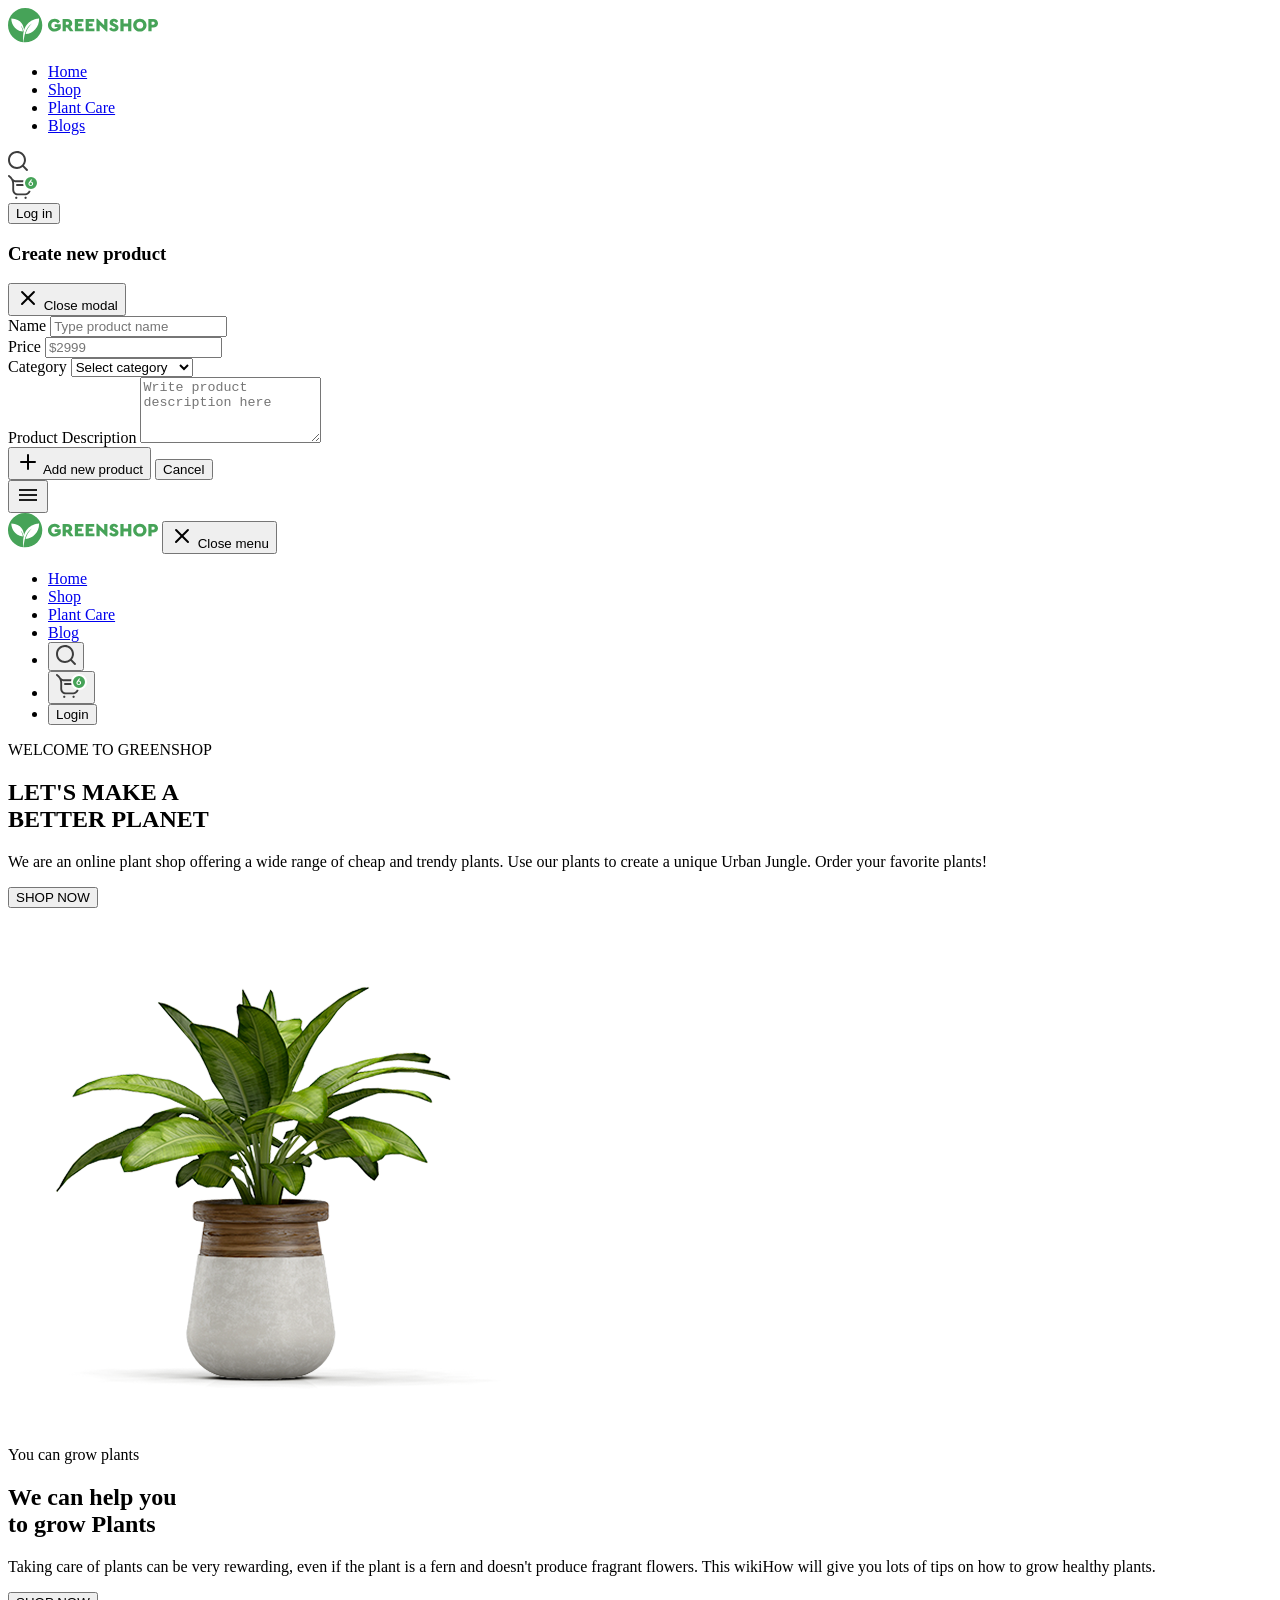
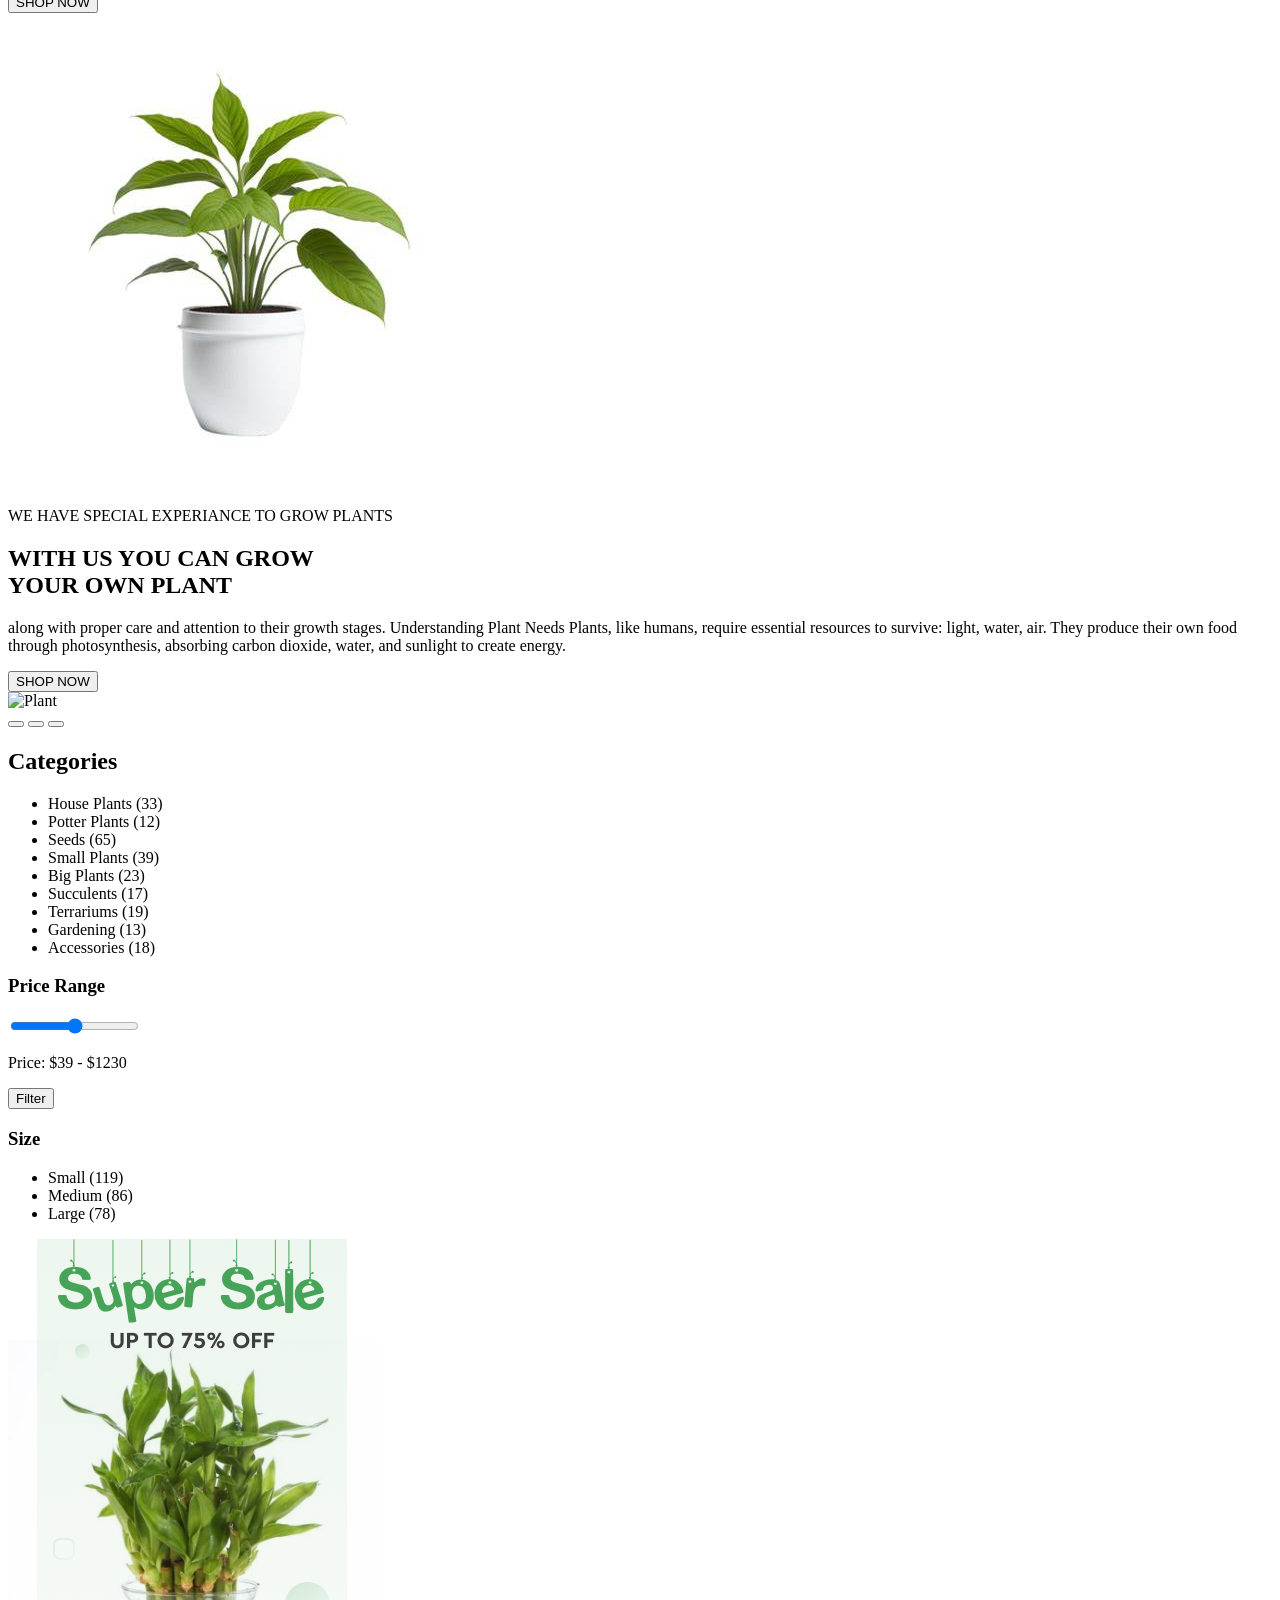
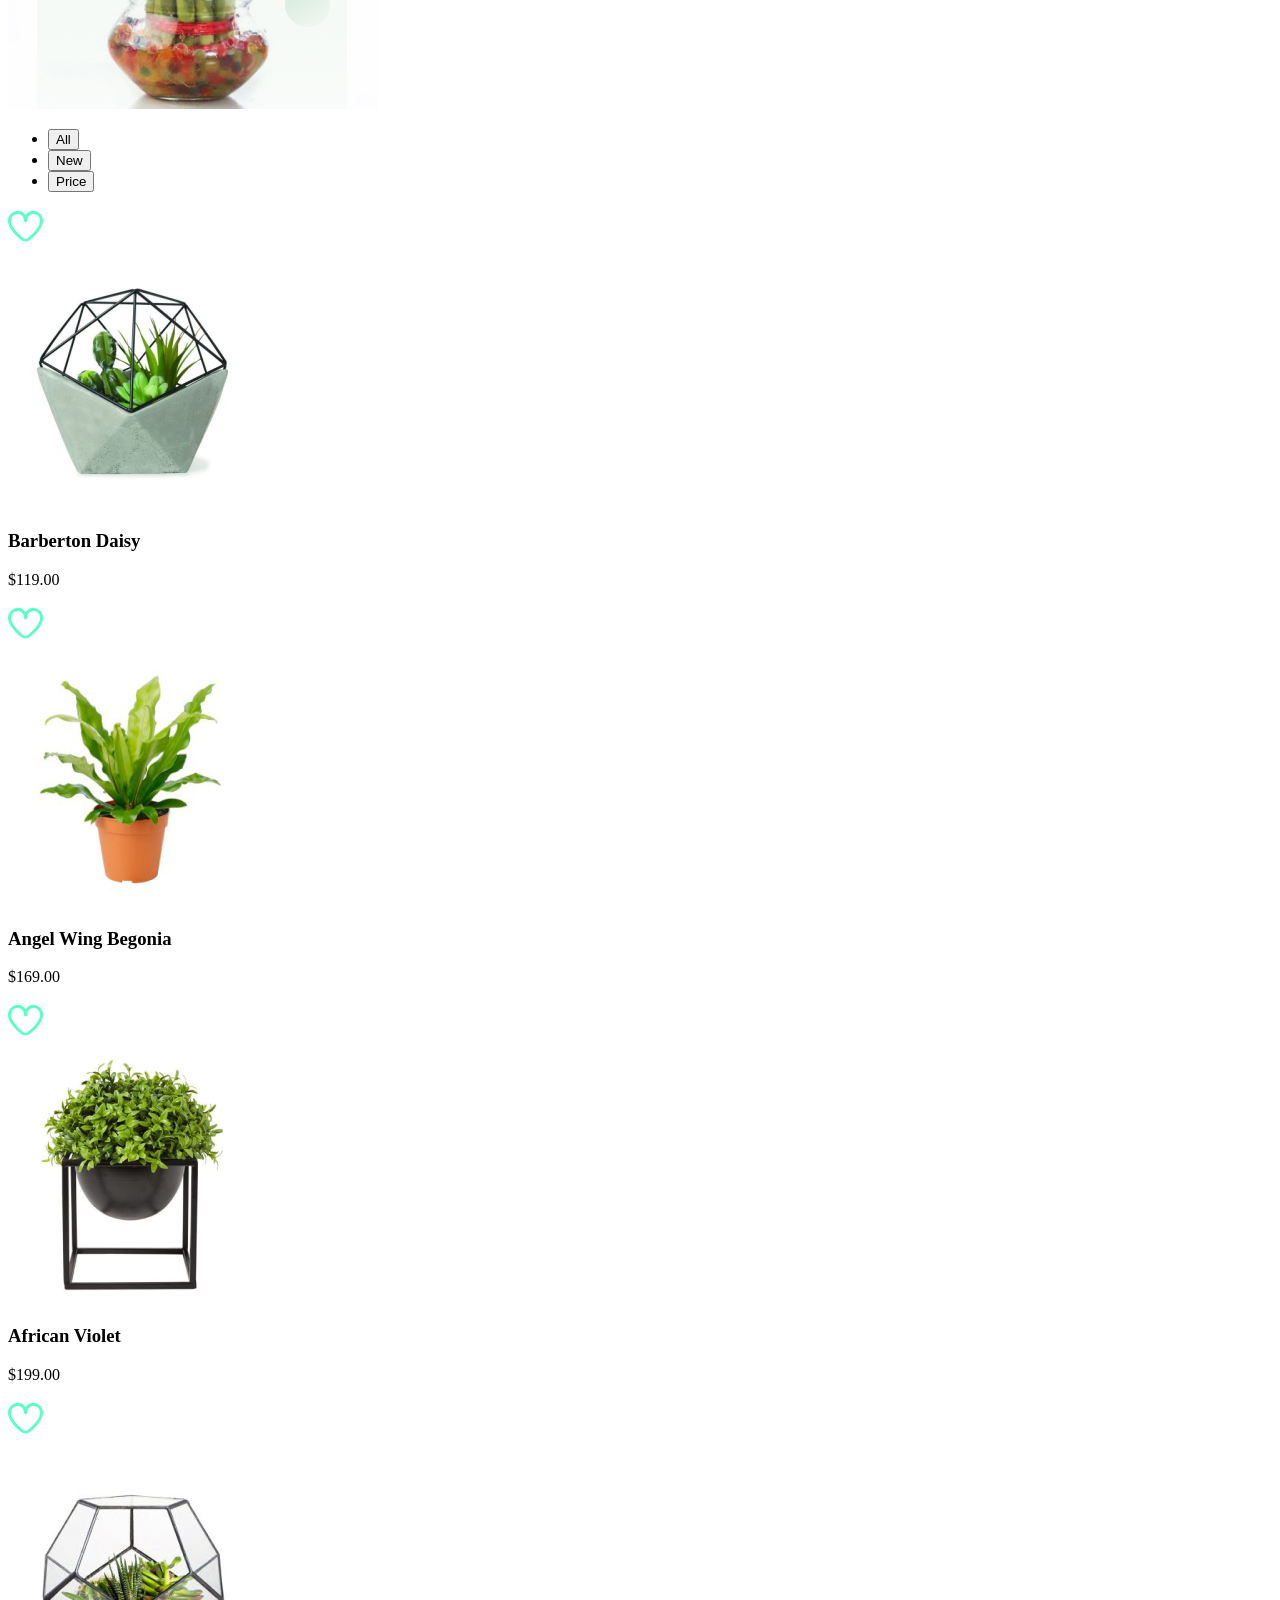
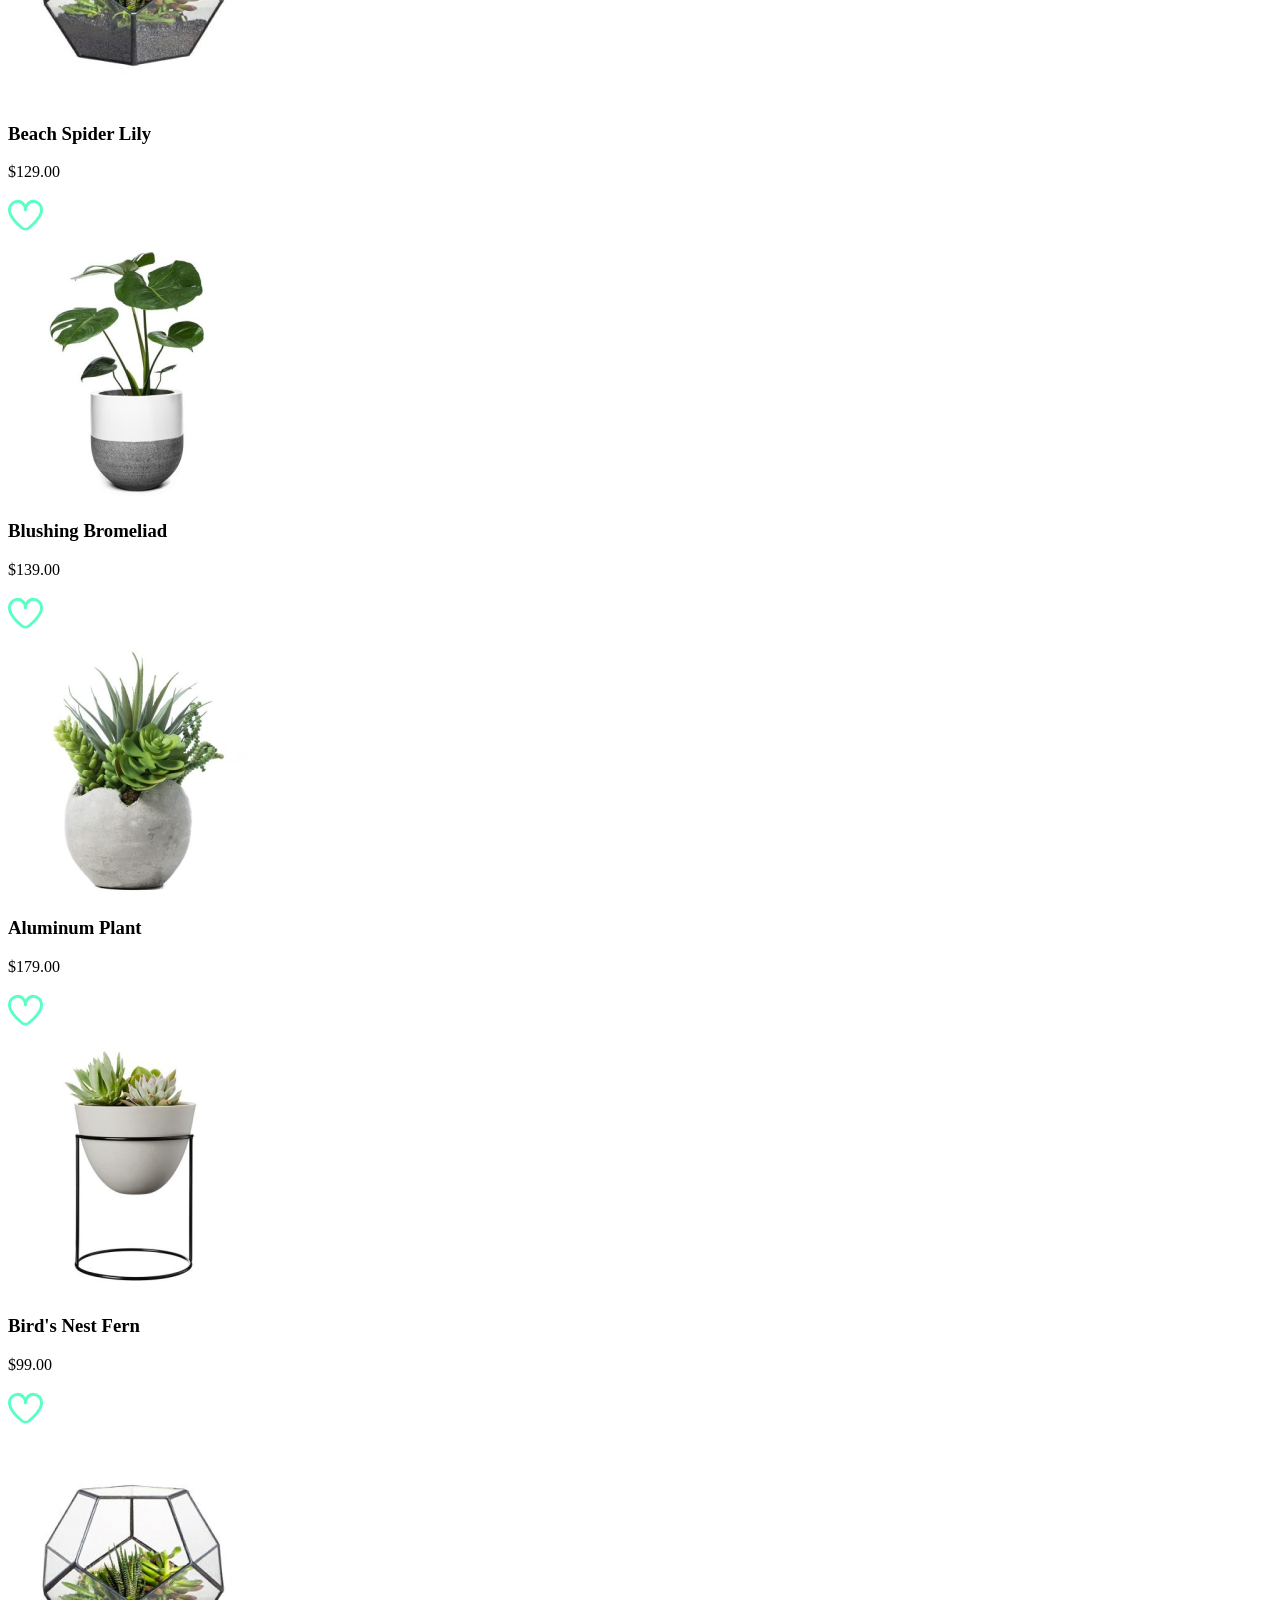
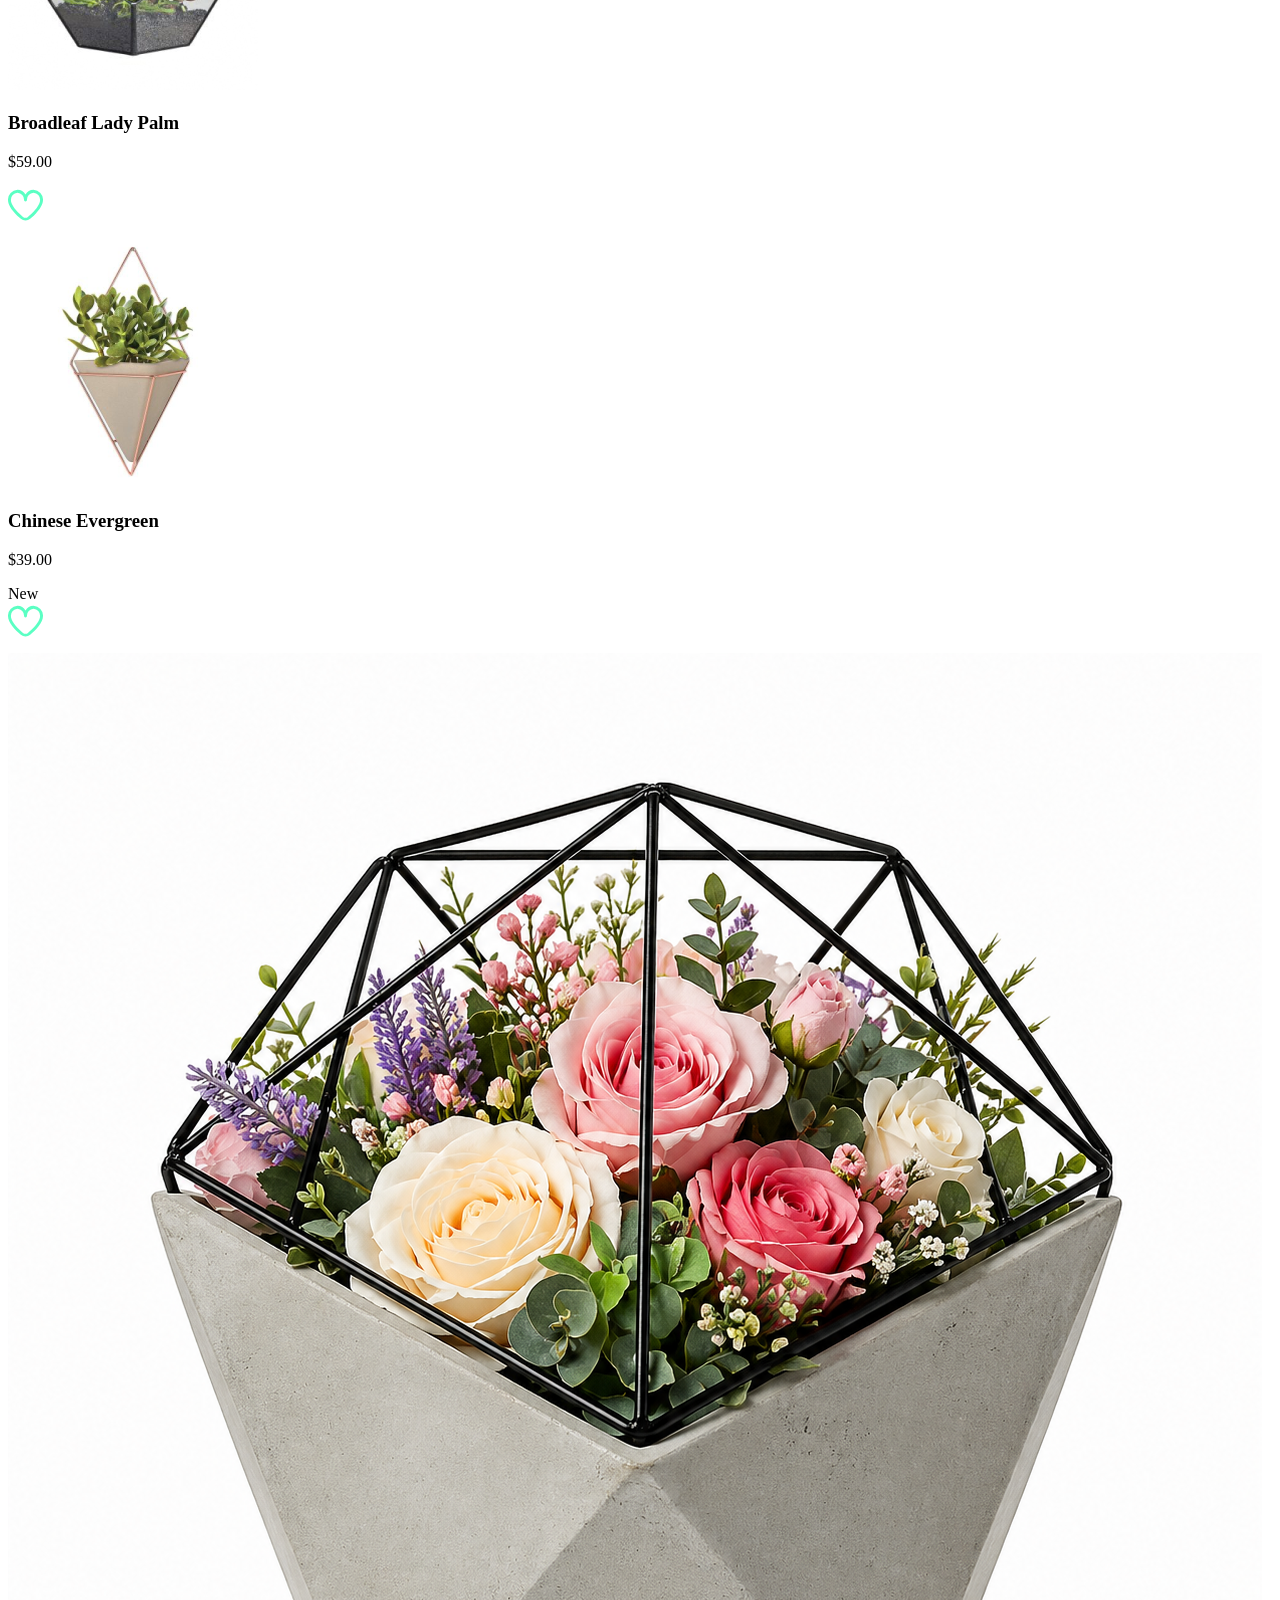
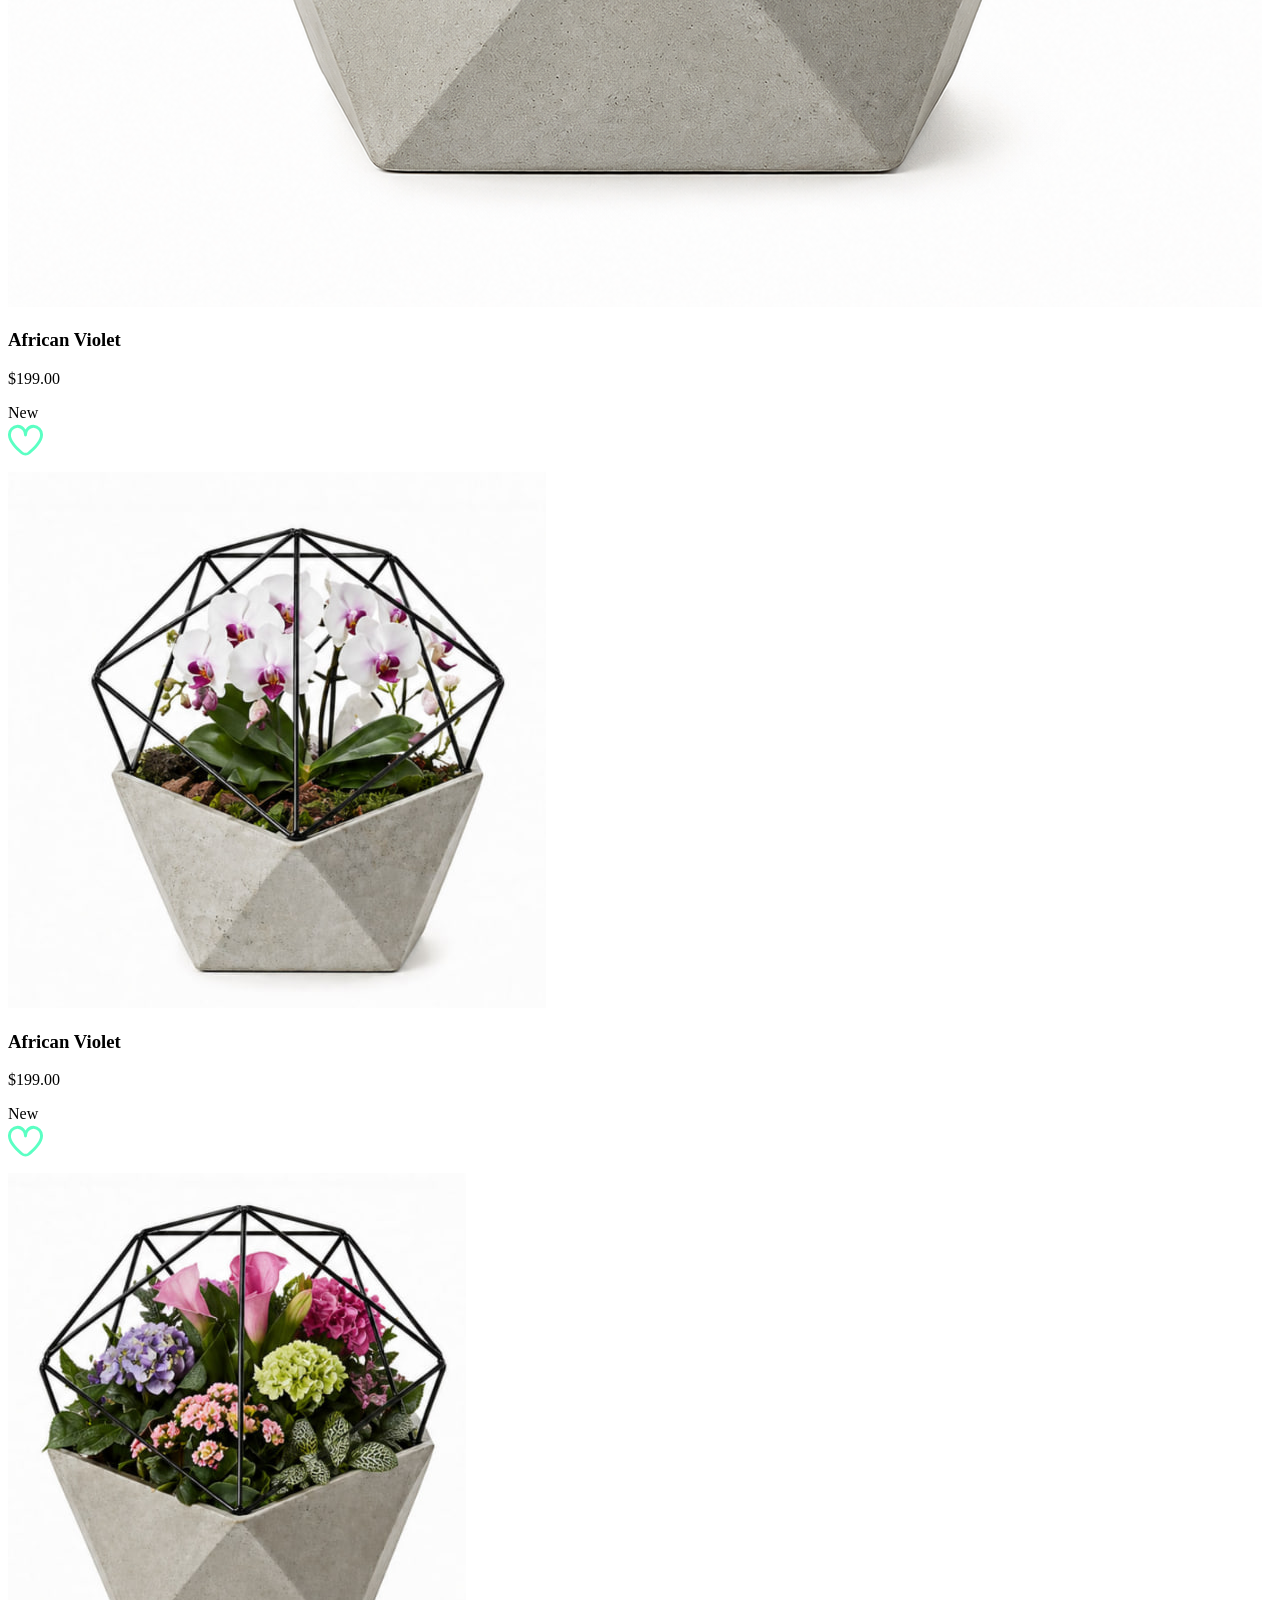
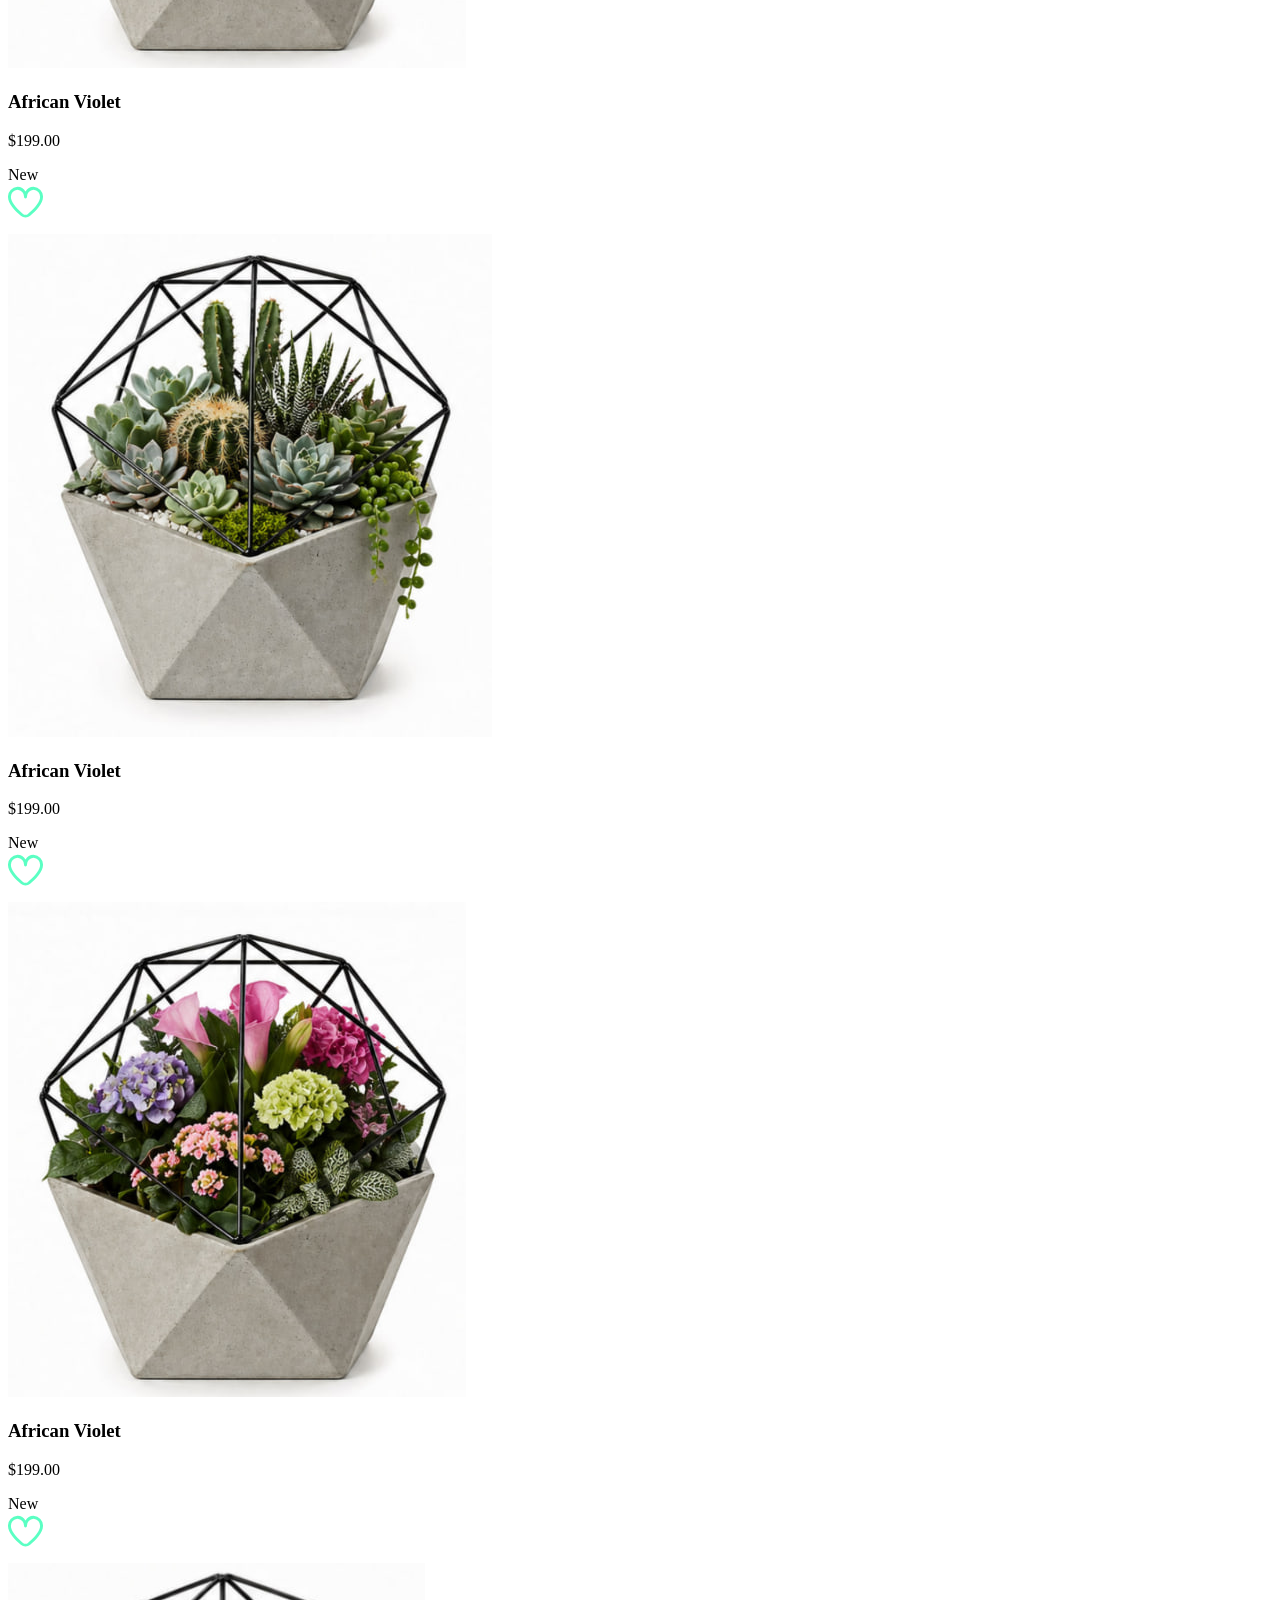
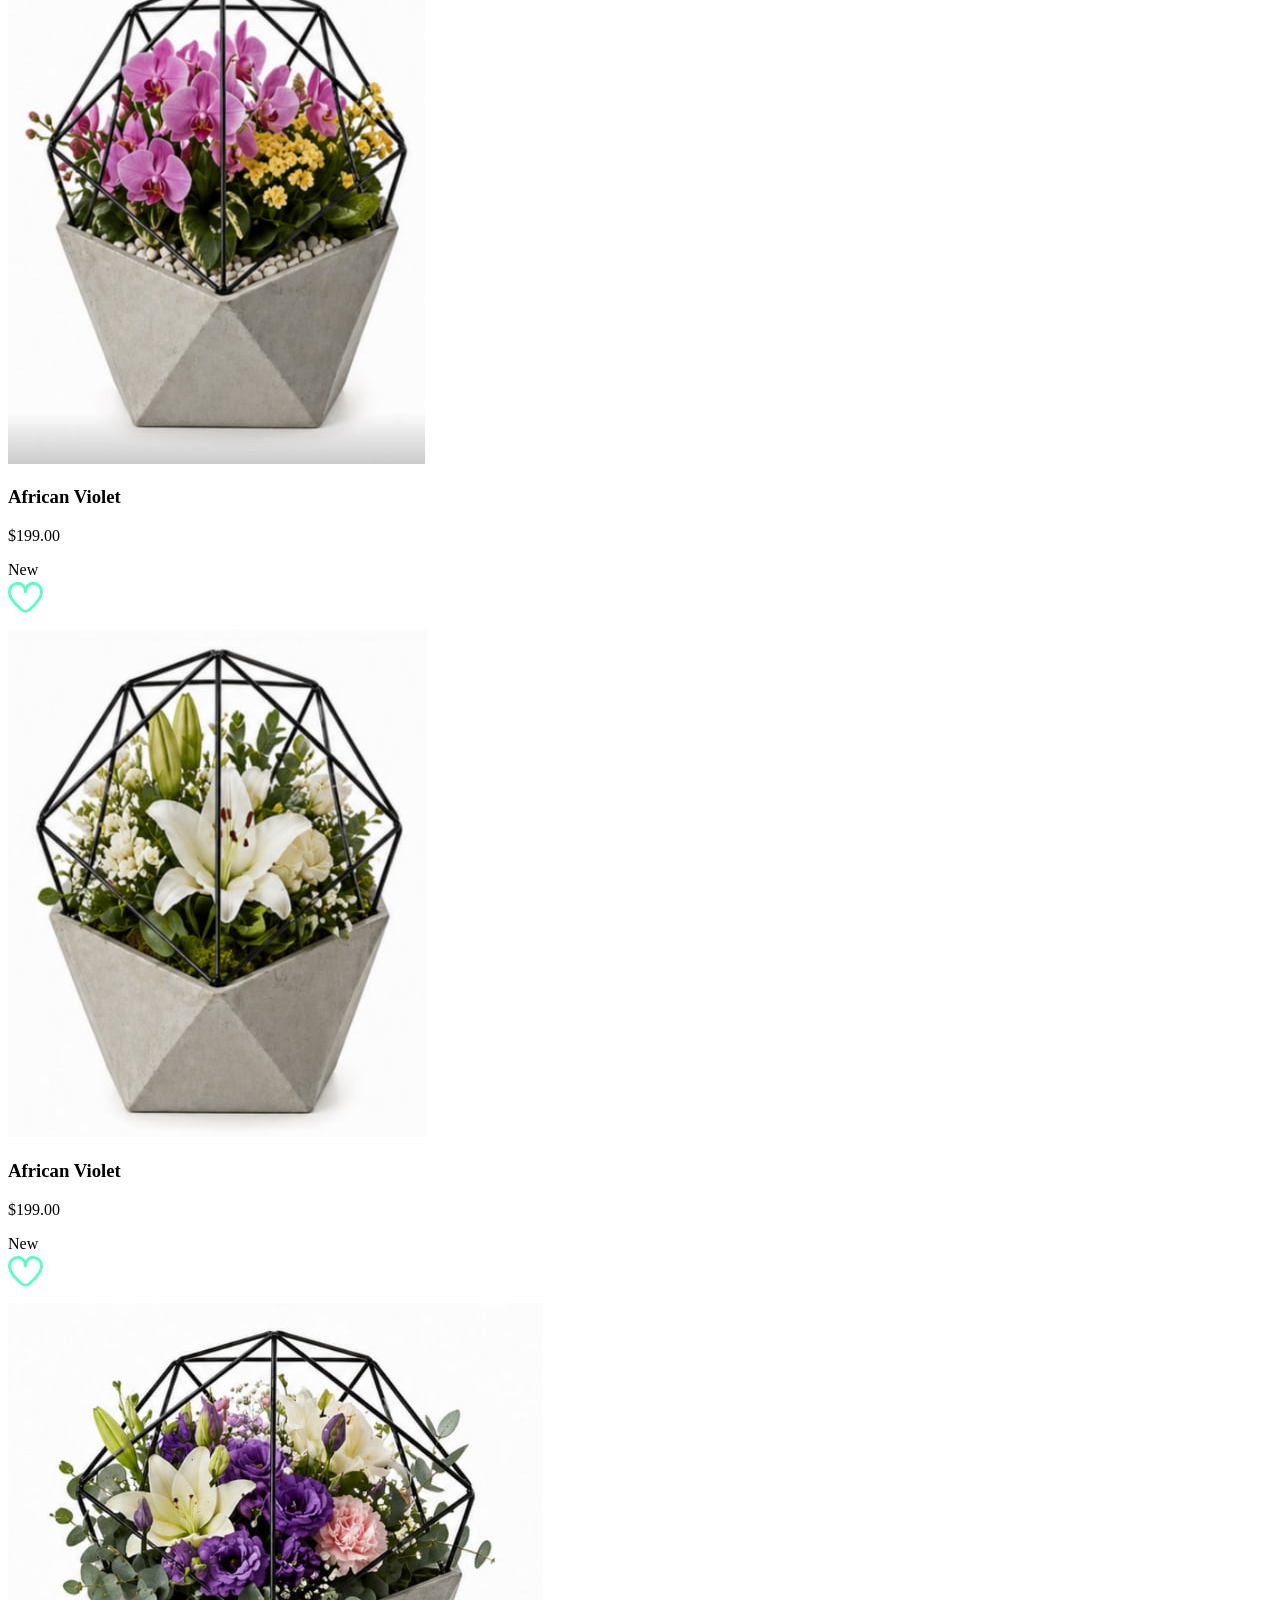
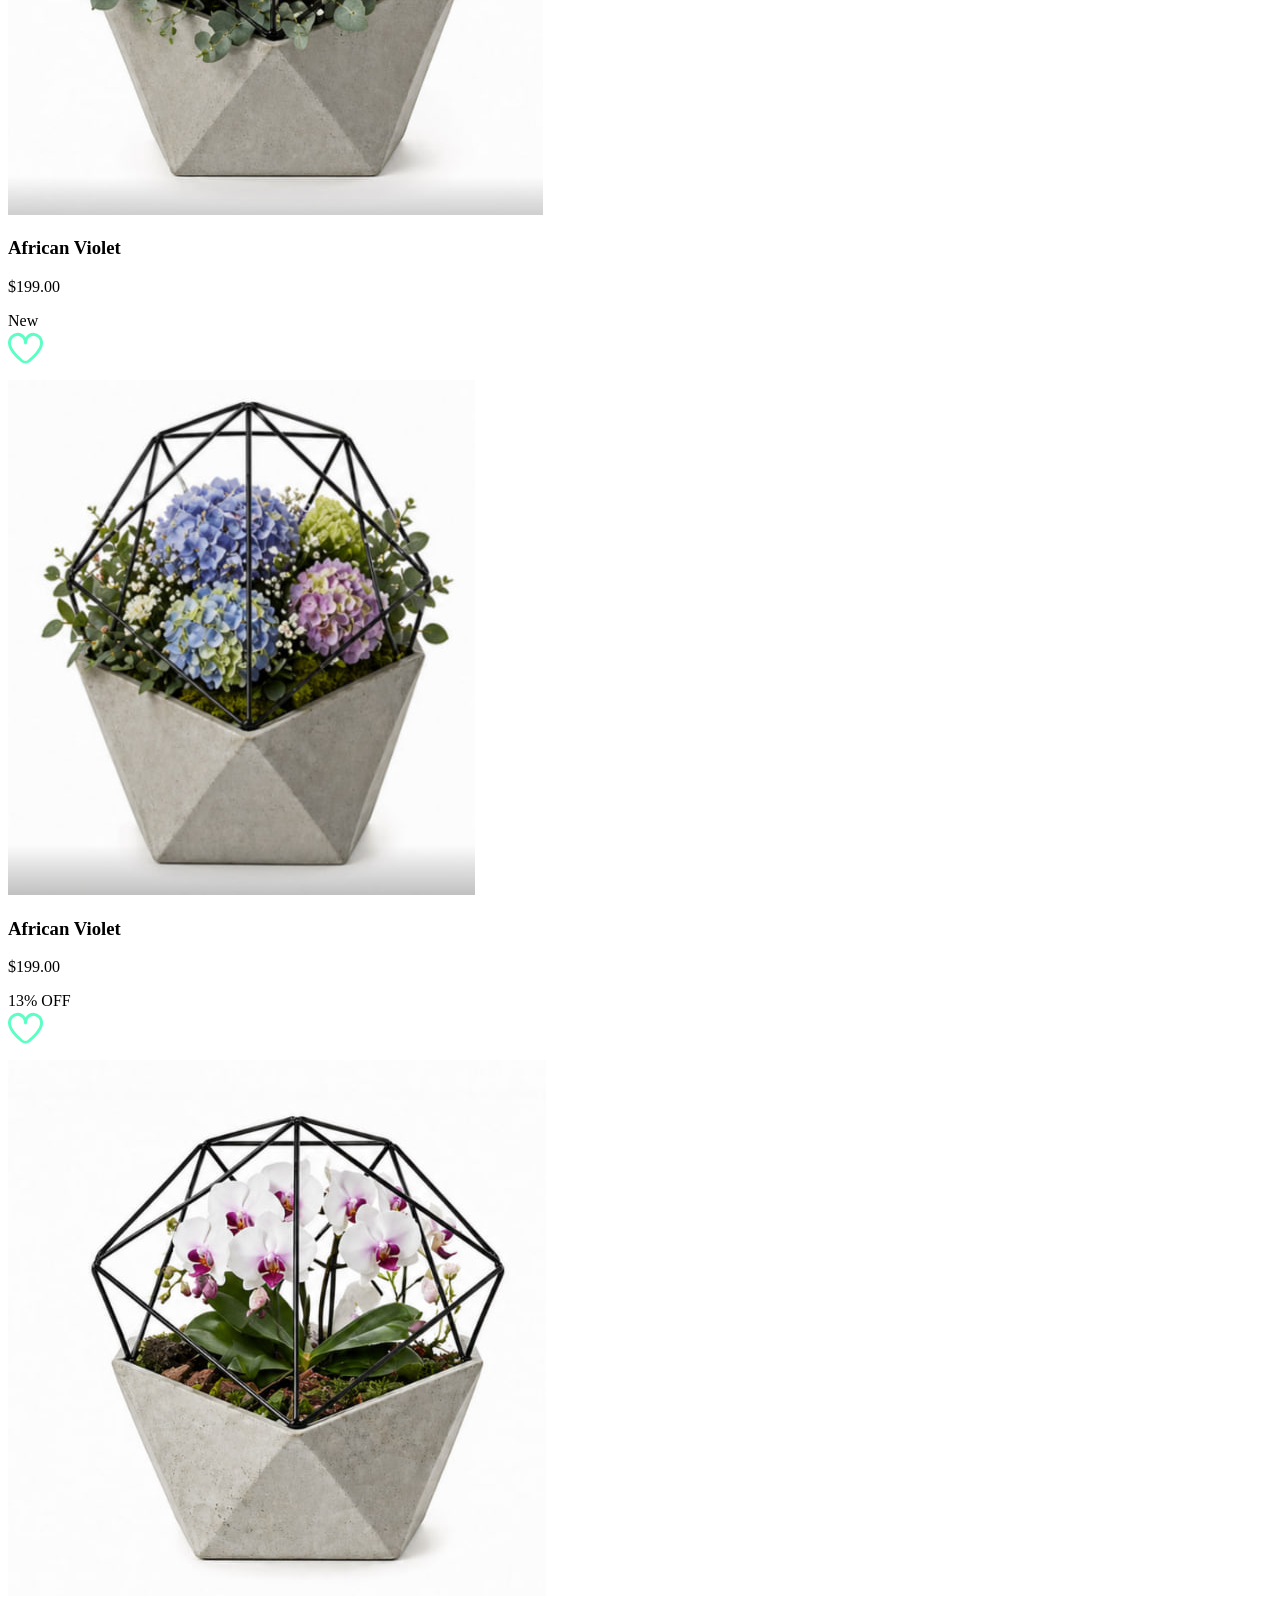
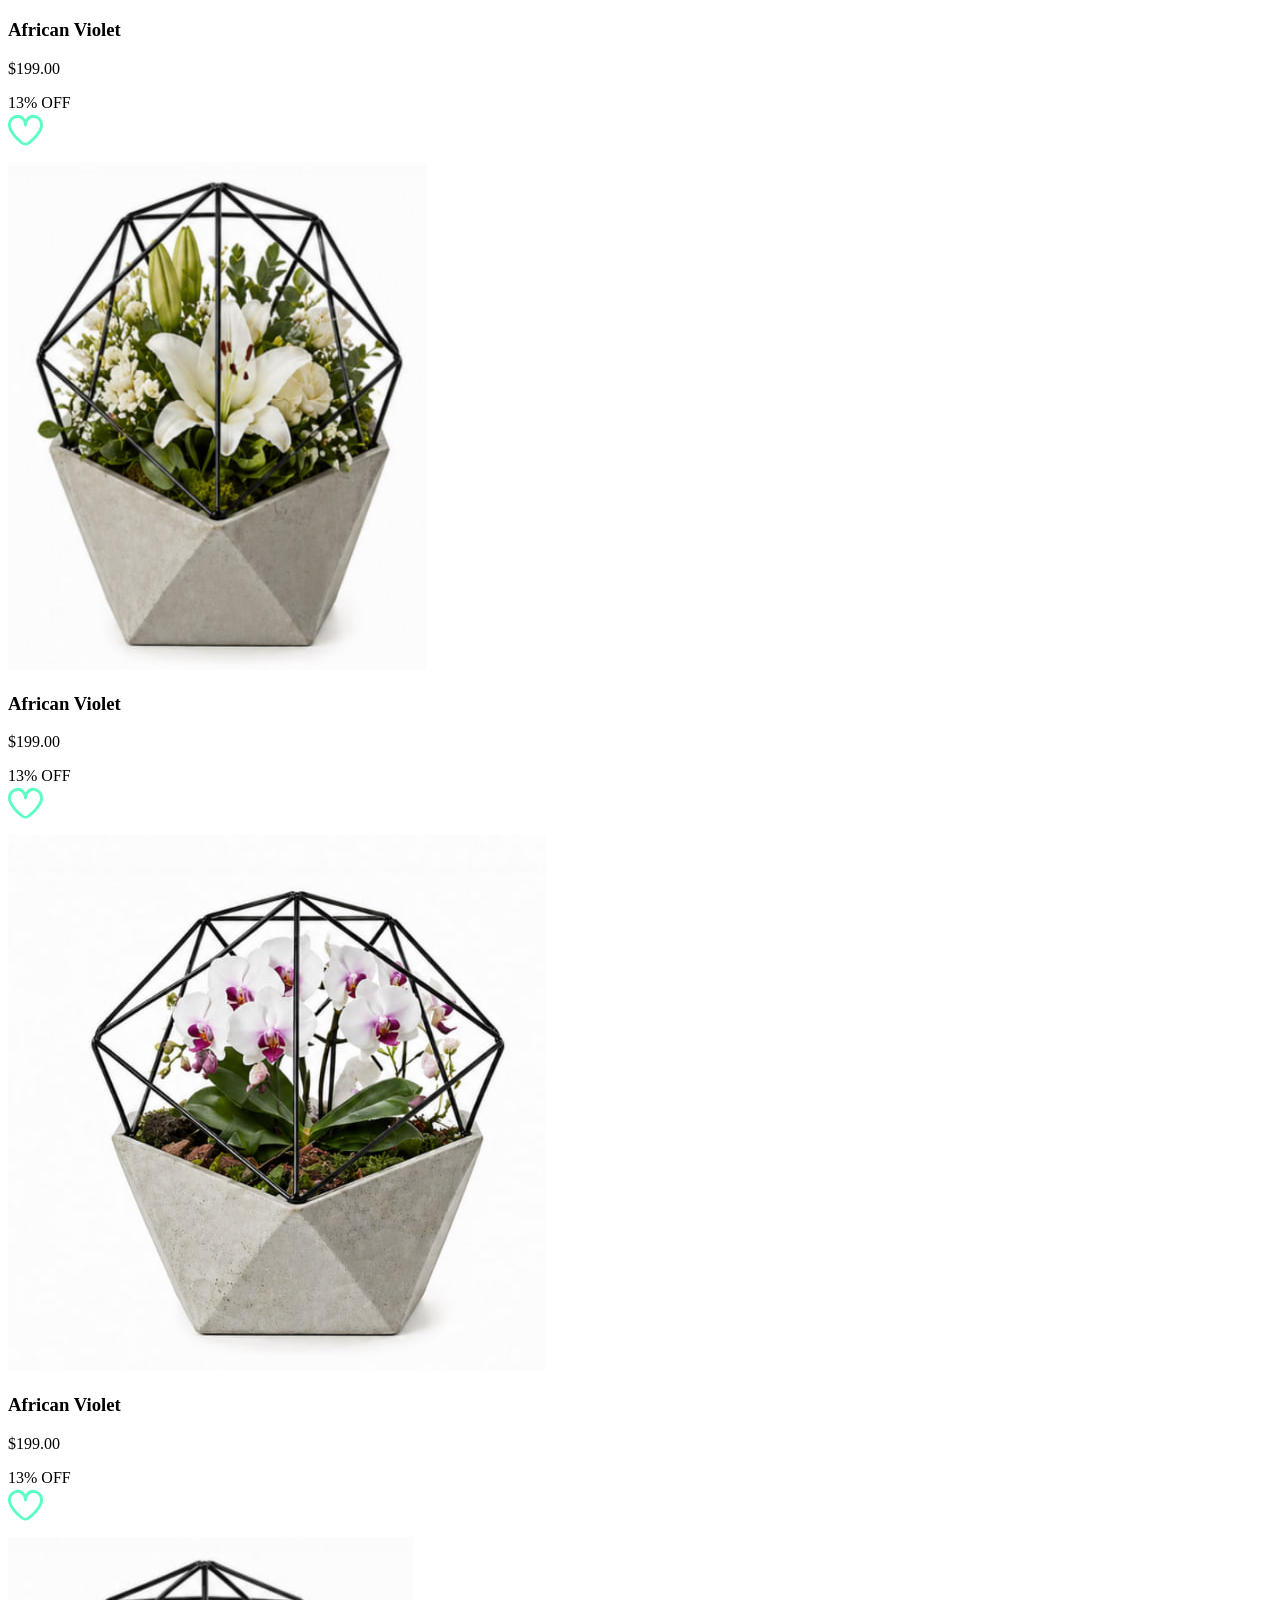
==== index.html @ c4679879 "adding" ====
<!doctype html>
<html lang="en">
  <head>
    <meta charset="UTF-8" />
    <meta name="viewport" content="width=device-width, initial-scale=1.0" />

    <title>Document</title>

    <link
      href="https://cdn.jsdelivr.net/npm/flowbite@4.0.1/dist/flowbite.min.css"
      rel="stylesheet"
    />
    <link href="https://unpkg.com/aos@2.3.1/dist/aos.css" rel="stylesheet" />
    <script src="https://cdn.jsdelivr.net/npm/@tailwindcss/browser@4"></script>
    <link rel="stylesheet" href="./css/style.css" />
  </head>
  <body>
    <div class="loading">
      <div class="hourglassBackground">
        <div class="hourglassContainer">
          <div class="hourglassCurves"></div>
          <div class="hourglassCapTop"></div>
          <div class="hourglassGlassTop"></div>
          <div class="hourglassSand"></div>
          <div class="hourglassSandStream"></div>
          <div class="hourglassCapBottom"></div>
          <div class="hourglassGlass"></div>
        </div>
      </div>
    </div>
    <header>
      <div
        class="max-w-[1240px] relative mx-auto px-20px flex justify-between align-center py-[20px]"
      >
        <a href="">
          <img data-aos="fade-down" src="./images/Group (7).svg" alt="" />
        </a>
        <ul class="md:flex justify-between align-center gap-[40px] hidden">
          <li
          data-aos="fade-down"
            class="relative inline-block text-gray-800 after:content-[''] after:absolute after:left-0 after:bottom-0 after:h-[2px] after:w-0 after:bg-green-500 after:transition-all after:duration-300 hover:after:w-full"
          >
            <a  href="/">Home</a>
          </li>
          <li
          data-aos="fade-down"
            class="relative inline-block text-gray-800 after:content-[''] after:absolute after:left-0 after:bottom-0 after:h-[2px] after:w-0 after:bg-green-500 after:transition-all after:duration-300 hover:after:w-full"
          >
            <a  href="./pages/shop.html">Shop</a>
          </li>
          <li
          data-aos="fade-down"
            class="relative inline-block text-gray-800 after:content-[''] after:absolute after:left-0 after:bottom-0 after:h-[2px] after:w-0 after:bg-green-500 after:transition-all after:duration-300 hover:after:w-full"
          >
            <a href="./pages/plant.html">Plant Care</a>
          </li>
          <li
          data-aos="fade-down"
            class="relative inline-block text-gray-800 after:content-[''] after:absolute after:left-0 after:bottom-0 after:h-[2px] after:w-0 after:bg-green-500 after:transition-all after:duration-300 hover:after:w-full"
          >
            <a  href="./pages/blog.html">Blogs</a>
          </li>
        </ul>
        <div class="md:flex hidden align-center gap-[20px]">
          <div class="">
            <a href="">
              <img data-aos="fade-down" src="./images/Vector (6).svg" alt=""
            /></a>
          </div>
          <div class="">
            <a href="./pages/blog.html"
              ><img data-aos="fade-down" src="./images/Group 1.svg" alt=""
            /></a>
          </div>
          <div class="">
            <!-- Modal toggle -->
            <button
              data-modal-target="crud-modal"
              data-modal-toggle="crud-modal"
              class="text-white bg-[lightgreen] box-border border border-transparent hover:bg-brand-strong focus:ring-4 focus:ring-brand-medium shadow-xs font-medium leading-5 rounded-base text-sm px-5 py-2.5 rounded-lg focus:outline-none"
              type="button"
              data-aos="fade-down"
            >
              Log in
            </button>

            <!-- Main modal -->
            <div
              data-aos="fade-down"
              id="crud-modal"
              tabindex="-1"
              aria-hidden="true"
              class="hidden overflow-y-auto overflow-x-hidden fixed top-0 right-0 left-0 z-50 justify-center items-center w-full md:inset-0 h-[calc(100%-1rem)] max-h-full"
            >
              <div class="relative p-4 w-full max-w-md max-h-full">
                <!-- Modal content -->
                <div
                  class="relative bg-neutral-primary-soft border border-default rounded-base shadow-sm p-4 md:p-6"
                >
                  <!-- Modal header -->
                  <div
                    class="flex items-center justify-between border-b border-default pb-4 md:pb-5"
                  >
                    <h3 class="text-lg font-medium text-heading">
                      Create new product
                    </h3>
                    <button
                      type="button"
                      class="text-body bg-transparent hover:bg-neutral-tertiary hover:text-heading rounded-base text-sm w-9 h-9 ms-auto inline-flex justify-center items-center"
                      data-modal-hide="crud-modal"
                    >
                      <svg
                        class="w-5 h-5"
                        aria-hidden="true"
                        xmlns="http://www.w3.org/2000/svg"
                        width="24"
                        height="24"
                        fill="none"
                        viewBox="0 0 24 24"
                      >
                        <path
                          stroke="currentColor"
                          stroke-linecap="round"
                          stroke-linejoin="round"
                          stroke-width="2"
                          d="M6 18 17.94 6M18 18 6.06 6"
                        />
                      </svg>
                      <span class="sr-only">Close modal</span>
                    </button>
                  </div>
                  <!-- Modal body -->
                  <form action="#">
                    <div class="grid gap-4 grid-cols-2 py-4 md:py-6">
                      <div class="col-span-2">
                        <label
                          for="name"
                          class="block mb-2.5 text-sm font-medium text-heading"
                          >Name</label
                        >
                        <input
                          type="text"
                          name="name"
                          id="name"
                          class="bg-neutral-secondary-medium border border-default-medium text-heading text-sm rounded-base focus:ring-brand focus:border-brand block w-full px-3 py-2.5 shadow-xs placeholder:text-body"
                          placeholder="Type product name"
                          required=""
                        />
                      </div>
                      <div class="col-span-2 sm:col-span-1">
                        <label
                          data-aos="fade-down"
                          for="price"
                          class="block mb-2.5 text-sm font-medium text-heading"
                          >Price</label
                        >
                        <input
                          type="number"
                          name="price"
                          id="price"
                          class="bg-neutral-secondary-medium border border-default-medium text-heading text-sm rounded-base focus:ring-brand focus:border-brand block w-full px-3 py-2.5 shadow-xs placeholder:text-body"
                          placeholder="$2999"
                          required=""
                        />
                      </div>
                      <div class="col-span-2 sm:col-span-1">
                        <label
                          data-aos="fade-down"
                          for="category"
                          class="block mb-2.5 text-sm font-medium text-heading"
                          >Category</label
                        >
                        <select
                          id="category"
                          class="block w-full px-3 py-2.5 bg-neutral-secondary-medium border border-default-medium text-heading text-sm rounded-base focus:ring-brand focus:border-brand px-3 py-2.5 shadow-xs placeholder:text-body"
                        >
                          <option selected="">Select category</option>
                          <option value="TV">TV/Monitors</option>
                          <option value="PC">PC</option>
                          <option value="GA">Gaming/Console</option>
                          <option value="PH">Phones</option>
                        </select>
                      </div>
                      <div class="col-span-2">
                        <label
                          for="description"
                          class="block mb-2.5 text-sm font-medium text-heading"
                          >Product Description</label
                        >
                        <textarea
                          id="description"
                          rows="4"
                          class="block bg-neutral-secondary-medium border border-default-medium text-heading text-sm rounded-base focus:ring-brand focus:border-brand block w-full p-3.5 shadow-xs placeholder:text-body"
                          placeholder="Write product description here"
                        ></textarea>
                      </div>
                    </div>
                    <div
                      class="flex items-center space-x-4 border-t border-default pt-4 md:pt-6"
                    >
                      <button
                        type="submit"
                        class="inline-flex items-center text-white bg-brand hover:bg-brand-strong box-border border border-transparent focus:ring-4 focus:ring-brand-medium shadow-xs font-medium leading-5 rounded-base text-sm px-4 py-2.5 focus:outline-none"
                      >
                        <svg
                          class="w-4 h-4 me-1.5 -ms-0.5"
                          aria-hidden="true"
                          xmlns="http://www.w3.org/2000/svg"
                          width="24"
                          height="24"
                          fill="none"
                          viewBox="0 0 24 24"
                        >
                          <path
                            stroke="currentColor"
                            stroke-linecap="round"
                            stroke-linejoin="round"
                            stroke-width="2"
                            d="M5 12h14m-7 7V5"
                          />
                        </svg>
                        Add new product
                      </button>
                      <button
                        data-modal-hide="crud-modal"
                        type="button"
                        class="text-body bg-neutral-secondary-medium box-border border border-default-medium hover:bg-neutral-tertiary-medium hover:text-heading focus:ring-4 focus:ring-neutral-tertiary shadow-xs font-medium leading-5 rounded-base text-sm px-4 py-2.5 focus:outline-none"
                      >
                        Cancel
                      </button>
                    </div>
                  </form>
                </div>
              </div>
            </div>
          </div>
        </div>

        <div class="text-center md:hidden">
          <button
            class="inline-flex bg-green items-center justify-center text-black bg-brand box-border border border-transparent hover:bg-brand-strong focus:ring-4 focus:ring-brand-medium shadow-xs font-medium leading-5 rounded-base text-sm px-4 py-2.5 focus:outline-none"
            type="button"
            data-drawer-target="drawer-navigation"
            data-drawer-show="drawer-navigation"
            aria-controls="drawer-navigation"
          >
            <img
              src="./images/menu_24dp_1F1F1F_FILL0_wght400_GRAD0_opsz24.svg"
              alt=""
            />
          </button>
        </div>

        <div
          id="drawer-navigation"
          class="fixed backdrop-blur-[8px] top-0 left-0 z-40 h-screen p-4 overflow-y-auto transition-transform -translate-x-full bg-neutral-primary-soft w-80 border-e border-default"
          tabindex="-1"
          aria-labelledby="drawer-navigation-label"
        >
          <div class="border-b border-default pb-4 flex items-center">
            <img src="./images/Group (7).svg" alt="" />
            <button
              type="button"
              data-drawer-hide="drawer-navigation"
              aria-controls="drawer-navigation"
              class="text-body bg-transparent hover:text-heading hover:bg-neutral-tertiary rounded-base w-9 h-9 absolute top-2.5 end-2.5 flex items-center justify-center"
            >
              <svg
                class="w-5 h-5"
                aria-hidden="true"
                xmlns="http://www.w3.org/2000/svg"
                width="24"
                height="24"
                fill="none"
                viewBox="0 0 24 24"
              >
                <path
                  stroke="currentColor"
                  stroke-linecap="round"
                  stroke-linejoin="round"
                  stroke-width="2"
                  d="M6 18 17.94 6M18 18 6.06 6"
                />
              </svg>
              <span class="sr-only">Close menu</span>
            </button>
          </div>
          <div class="py-5 overflow-y-auto">
            <ul class="space-y-2 font-medium flex flex-col">
              <li
                class="bg-[lightgreen] text-white text-center courser-pointer py-[5px] px-[110px] rounded-xl bg-[lightgreen]"
              >
                <a
                  href="/"
                  class="flex items-center px-2 py-1.5 text-body rounded-base hover:bg-neutral-tertiary hover:text-fg-brand group"
                >
                  Home
                </a>
              </li>
              <li
                class="bg-[lightgreen] text-white text-center courser-pointer py-[5px] px-[104px] rounded-xl bg-[lightgreen]"
              >
                <a
                  href="./pages/shop.html"
                  class="flex items-center px-2 py-1.5 text-body rounded-base hover:bg-neutral-tertiary hover:text-fg-brand group"
                >
                  Shop
                </a>
              </li>
              <li
                class="bg-[lightgreen] text-white text-center courser-pointer py-[5px] px-[90px] rounded-xl bg-[lightgreen]"
              >
                <a
                  href="./pages/plant.html"
                  class="flex items-center px-2 py-1.5 text-body rounded-base hover:bg-neutral-tertiary hover:text-fg-brand group"
                >
                  Plant Care
                </a>
              </li>
              <li
                class="bg-[lightgreen] text-white text-center courser-pointer py-[5px] px-[110px] rounded-xl bg-[lightgreen]"
              >
                <a
                  href="./pages/blog.html"
                  class="flex items-center px-2 py-1.5 text-body rounded-base hover:bg-neutral-tertiary hover:text-fg-brand group"
                >
                  Blog
                </a>
              </li>
              <li
                class="bg-[lightgreen] text-white text-center courser-pointer py-[5px] px-[110px] rounded-xl bg-[lightgreen]"
              >
                <a
                  href=""
                  class="flex items-center px-2 py-1.5 text-body rounded-base hover:bg-neutral-tertiary hover:text-fg-brand group"
                >
                  <button><img src="./images/Vector (6).svg" alt="" /></button>
                </a>
              </li>
              <li
                class="bg-[lightgreen] text-white text-center courser-pointer py-[5px] px-[110px] rounded-xl bg-[lightgreen]"
              >
                <a
                  href=""
                  class="flex items-center px-2 py-1.5 text-body rounded-base hover:bg-neutral-tertiary hover:text-fg-brand group"
                >
                  <button><img src="./images/Group 1.svg" alt="" /></button>
                </a>
              </li>
              <li
                class="bg-[lightgreen] text-white text-center courser-pointer py-[5px] px-[70px] rounded-xl bg-[lightgreen]"
              >
                <a
                  href=""
                  class="flex items-center px-2 py-1.5 text-body rounded-base hover:bg-neutral-tertiary hover:text-fg-brand group"
                >
                  <button
                    class="py-[5px] px-[40px] bg-[lightgreen] rounded-[12px] text-white"
                  >
                    Login
                  </button>
                </a>
              </li>
            </ul>
          </div>
        </div>
      </div>
    </header>
    <main>
      <section class="py-10 md:pt-13 max-w-[1240px] mx-auto">
        <div
          id="default-carousel"
          class="relative w-full"
          data-carousel="slide"
        >
          <!-- Carousel wrapper -->
          <div
            class="relative h-56 overflow-hidden rounded-base md:h-[600px] h-[700px]"
          >
            <!-- Item 1 -->
            <div
              class="hidden bg-white duration-700 ease-in-out"
              data-carousel-item
            >
              <div
                class="max-w-[1240px] mx-auto bg-gray-100 px-4 md:px-10 lg:px-20 py-8 md:py-12 flex flex-col md:flex-row items-center justify-between gap-10"
              >
                <div class="max-w-lg text-center md:text-left">
                  <p
                    class="text-xs md:text-sm text-gray-500 tracking-widest mb-3 md:mb-4"
                  >
                    WELCOME TO GREENSHOP
                  </p>

                  <h1
                    class="text-3xl sm:text-4xl md:text-5xl lg:text-[60px] font-bold text-gray-800 mb-4 md:mb-6"
                  >
                    LET'S MAKE A <br />
                    BETTER <span class="text-green-600">PLANET</span>
                  </h1>

                  <p class="text-sm text-gray-500 mb-4 md:mb-6">
                    We are an online plant shop offering a wide range of cheap
                    and trendy plants. Use our plants to create a unique Urban
                    Jungle. Order your favorite plants!
                  </p>

                  <button
                    class="bg-green-600 text-white px-5 py-2 md:px-6 md:py-3 rounded-md hover:bg-green-700 transition"
                  >
                    SHOP NOW
                  </button>
                </div>

                <div class="w-full md:w-1/2 flex justify-center">
                  <img
                    src="./images/01 1.png"
                    alt="Plant"
                    class="w-[250px] bg-[transparent] sm:w-[350px] md:w-[450px] lg:w-[518px] object-contain"
                  />
                </div>
              </div>
            </div>
            <!-- Item 2 -->
            <div
              class="hidden bg-white duration-700 ease-in-out"
              data-carousel-item
            >
              <div
                class="max-w-[1240px] mx-auto bg-[lightyellow] px-4 md:px-10 lg:px-20 py-8 md:py-12 flex flex-col md:flex-row items-center justify-between gap-10"
              >
                <div class="max-w-lg text-center md:text-left">
                  <p
                    class="text-xs md:text-sm text-gray-500 tracking-widest mb-3 md:mb-4"
                  >
                    You can grow plants
                  </p>

                  <h1
                    class="text-3xl sm:text-4xl md:text-5xl lg:text-[60px] font-bold text-gray-800 mb-4 md:mb-6"
                  >
                    We can help you <br />
                    to grow <span class="text-yellow-600">Plants</span>
                  </h1>

                  <p class="text-sm text-gray-500 mb-4 md:mb-6">
                    Taking care of plants can be very rewarding, even if the
                    plant is a fern and doesn't produce fragrant flowers. This
                    wikiHow will give you lots of tips on how to grow healthy
                    plants.
                  </p>

                  <button
                    class="bg-yellow-600 text-white px-5 py-2 md:px-6 md:py-3 rounded-md hover:bg-green-700 transition"
                  >
                    SHOP NOW
                  </button>
                </div>

                <div class="w-full md:w-1/2 flex justify-center">
                  <img
                    src="./images/image.png"
                    alt="Plant"
                    class="w-[250px] bg-transparent sm:w-[350px] md:w-[450px] lg:w-[518px] object-contain"
                  />
                </div>
              </div>
            </div>
            <!-- Item 3 -->
            <div
              class="hidden bg-white duration-700 ease-in-out"
              data-carousel-item
            >
              <div
                class="max-w-[1240px] mx-auto bg-[lightblue] px-4 md:px-10 lg:px-20 py-8 md:py-12 flex flex-col md:flex-row items-center justify-between gap-10"
              >
                <div class="max-w-lg text-center md:text-left">
                  <p
                    class="text-xs md:text-sm text-white tracking-widest mb-3 md:mb-4"
                  >
                    WE HAVE SPECIAL EXPERIANCE TO GROW PLANTS
                  </p>

                  <h1
                    class="text-xl sm:text-4xl md:text-xl lg:text-[45px] font-bold text-white mb-4 md:mb-6"
                  >
                    WITH US YOU CAN GROW <br />
                    YOUR OWN <span class="text-green-600">PLANT</span>
                  </h1>

                  <p class="text-sm text-white mb-4 md:mb-6">
                    along with proper care and attention to their growth stages.
                    Understanding Plant Needs Plants, like humans, require
                    essential resources to survive: light, water, air. They
                    produce their own food through photosynthesis, absorbing
                    carbon dioxide, water, and sunlight to create energy.
                  </p>

                  <button
                    class="bg-blue border-[2px] text-white px-5 py-2 md:px-6 md:py-3 rounded-md hover:bg-green-700 transition"
                  >
                    SHOP NOW
                  </button>
                </div>

                <div class="w-full md:w-1/2 flex justify-center">
                  <img
                    src="https://img.freepik.com/premium-photo/beautiful-decorative-houseplant-isolated-white-background_787273-61988.jpg"
                    alt="Plant"
                    class="w-[250px] bg-transparent sm:w-[350px] md:w-[450px] lg:w-[518px] object-contain"
                  />
                </div>
              </div>
            </div>
          </div>
          <!-- Slider indicators -->
          <div
            class="absolute z-30 flex -translate-x-1/2 bottom-5 left-1/2 space-x-3 rtl:space-x-reverse"
          >
            <button
              type="button"
              class="w-3 h-3 rounded-xl bg-[lightgreen] hover:bg-[green]"
              aria-current="false"
              aria-label="Slide 3"
              data-carousel-slide-to="2"
            ></button>
            <button
              type="button"
              class="w-3 h-3 rounded-xl bg-[lightgreen] hover:bg-[green]"
              aria-current="false"
              aria-label="Slide 4"
              data-carousel-slide-to="3"
            ></button>
            <button
              type="button"
              class="w-3 h-3 rounded-xl bg-[lightgreen] hover:bg-[green]"
              aria-current="false"
              aria-label="Slide 5"
              data-carousel-slide-to="4"
            ></button>
          </div>
        </div>
      </section>

      <section
        class="max-w-[1240px] mx-auto px-4 py-10 grid grid-cols-1 lg:grid-cols-4 gap-8"
      >
        <!-- SIDEBAR -->
        <div class="bg-[#FBFBFB] p-4 space-y-6">
          <!-- Categories -->
          <div>
            <h2 data-aos="fade-down" class="font-semibold mb-3">Categories</h2>
            <ul  class="space-y-2 text-sm">
              <li data-aos="fade-down" class="flex justify-between text-green-600 font-medium">
                House Plants <span>(33)</span>
              </li>
              <li data-aos="fade-down" class="flex justify-between">
                Potter Plants <span>(12)</span>
              </li>
              <li data-aos="fade-down" class="flex justify-between">Seeds <span>(65)</span></li>
              <li data-aos="fade-down" class="flex justify-between">
                Small Plants <span>(39)</span>
              </li>
              <li data-aos="fade-down" class="flex justify-between">Big Plants <span>(23)</span></li>
              <li data-aos="fade-down" class="flex justify-between">Succulents <span>(17)</span></li>
              <li data-aos="fade-down" class="flex justify-between">Terrariums <span>(19)</span></li>
              <li data-aos="fade-down" class="flex justify-between">Gardening <span>(13)</span></li>
              <li data-aos="fade-down" class="flex justify-between">
                Accessories <span>(18)</span>
              </li>
            </ul>
          </div>

          <!-- Price -->
          <div>
            <h3 data-aos="fade-down" class="font-semibold mb-2">Price Range</h3>
            <input data-aos="fade-down" type="range" class="w-full accent-green-600" />
            <p data-aos="fade-down" class="text-sm mt-2">
              Price: <span class="text-green-600">$39 - $1230</span>
            </p>
            <button  data-aos="fade-down" class="mt-3 w-full bg-green-600 text-white py-2 rounded">
              Filter
            </button>
          </div>

          <!-- Size -->
          <div>
            <h3 data-aos="fade-down" class="font-semibold mb-2">Size</h3>
            <ul class="text-sm space-y-1">
              <li data-aos="fade-down">Small (119)</li>
              <li data-aos="fade-down">Medium (86)</li>
              <li data-aos="fade-down">Large (78)</li>
            </ul>
          </div>

          <!-- Sale Banner -->
          <div>
            <img data-aos="fade-down" src="./images/Super Sale Banner.png" class="w-full rounded" />
          </div>
        </div>

        <div class="lg:col-span-3">
          <div class="mb-4 border-b border-default">
            <ul
              class="flex flex-wrap -mb-px text-sm font-medium text-center"
              id="default-styled-tab"
              data-tabs-toggle="#default-styled-tab-content"
              data-tabs-active-classes="text-purple hover:text-purple border-purple"
              data-tabs-inactive-classes="dark:border-transparent text-body hover:text-fg-brand border-default hover:border-brand"
              role="tablist"
            >
              <li class="me-2" role="presentation">
                <button
                  class="inline-block p-4 border-b-2 rounded-t-base"
                  id="profile-styled-tab"
                  data-tabs-target="#styled-profile"
                  type="button"
                  role="tab"
                  aria-controls="profile"
                  aria-selected="false"
                  data-aos="fade-down"
                >
                  All
                </button>
              </li>
              <li class="me-2" role="presentation">
                <button
                  class="inline-block p-4 border-b-2 rounded-t-base hover:text-fg-brand hover:border-brand"
                  id="dashboard-styled-tab"
                  data-tabs-target="#styled-dashboard"
                  type="button"
                  role="tab"
                  aria-controls="dashboard"
                  aria-selected="false"
                  data-aos="fade-down"
                >
                  New
                </button>
              </li>
              <li class="me-2" role="presentation">
                <button
                  class="inline-block p-4 border-b-2 rounded-t-base hover:text-fg-brand hover:border-brand"
                  id="settings-styled-tab"
                  data-tabs-target="#styled-settings"
                  type="button"
                  role="tab"
                  aria-controls="settings"
                  aria-selected="false"
                  data-aos="fade-down"
                >
                  Price
                </button>
              </li>
            </ul>
          </div>
          <div id="default-styled-tab-content">
            <div
              class="hidden p-4 rounded-base bg-neutral-secondary-soft"
              id="styled-profile"
              role="tabpanel"
              aria-labelledby="profile-tab"
            >
              <div id="tabs-content">
                <div id="all" class="block">
                  <div
                    class="grid grid-cols-1 sm:grid-cols-2 lg:grid-cols-3 gap-8"
                  >
                    <div class="bg-white p-4 text-center group">
                      <!-- From Uiverse.io by Peary74 -->

                      <div class="bg-gray-50 p-4 rounded">
                        <!-- From Uiverse.io by catraco -->
                        <div class="heart-container xl:block sm:hidden left-0  lg:left-[170px]" title="Like">
                          <input
                            type="checkbox"
                            class="checkbox"
                            id="Give-It-An-Id"
                          />
                          <div class="svg-container">
                            <svg
                              viewBox="0 0 24 24"
                              class="svg-outline"
                              xmlns="http://www.w3.org/2000/svg"
                            >
                              <path
                                d="M17.5,1.917a6.4,6.4,0,0,0-5.5,3.3,6.4,6.4,0,0,0-5.5-3.3A6.8,6.8,0,0,0,0,8.967c0,4.547,4.786,9.513,8.8,12.88a4.974,4.974,0,0,0,6.4,0C19.214,18.48,24,13.514,24,8.967A6.8,6.8,0,0,0,17.5,1.917Zm-3.585,18.4a2.973,2.973,0,0,1-3.83,0C4.947,16.006,2,11.87,2,8.967a4.8,4.8,0,0,1,4.5-5.05A4.8,4.8,0,0,1,11,8.967a1,1,0,0,0,2,0,4.8,4.8,0,0,1,4.5-5.05A4.8,4.8,0,0,1,22,8.967C22,11.87,19.053,16.006,13.915,20.313Z"
                              ></path>
                            </svg>
                            <svg
                              viewBox="0 0 24 24"
                              class="svg-filled"
                              xmlns="http://www.w3.org/2000/svg"
                            >
                              <path
                                d="M17.5,1.917a6.4,6.4,0,0,0-5.5,3.3,6.4,6.4,0,0,0-5.5-3.3A6.8,6.8,0,0,0,0,8.967c0,4.547,4.786,9.513,8.8,12.88a4.974,4.974,0,0,0,6.4,0C19.214,18.48,24,13.514,24,8.967A6.8,6.8,0,0,0,17.5,1.917Z"
                              ></path>
                            </svg>
                            <svg
                              class="svg-celebrate"
                              width="100"
                              height="100"
                              xmlns="http://www.w3.org/2000/svg"
                            >
                              <polygon points="10,10 20,20"></polygon>
                              <polygon points="10,50 20,50"></polygon>
                              <polygon points="20,80 30,70"></polygon>
                              <polygon points="90,10 80,20"></polygon>
                              <polygon points="90,50 80,50"></polygon>
                              <polygon points="80,80 70,70"></polygon>
                            </svg>
                          </div>
                        </div>
                        <img
                          data-aos="fade-down"
                          src="./images/gul-1-card.png"
                          class="mx-auto w-[180px]"
                        />
                      </div>
                      <h3 class="mt-3 text-sm">Barberton Daisy</h3>
                      <p class="text-green-600 font-semibold">$119.00</p>
                    </div>

                    <div class="bg-white lg:p-4 text-center group">
                      <!-- From Uiverse.io by Peary74 -->

                      <div class="bg-gray-50 lg:p-4 rounded">
                        <!-- From Uiverse.io by catraco -->
                        <div class="heart-container xl:block sm:hidden  left-[170px]" title="Like">
                          <input
                            type="checkbox"
                            class="checkbox"
                            id="Give-It-An-Id"
                          />
                          <div class="svg-container">
                            <svg
                              viewBox="0 0 24 24"
                              class="svg-outline"
                              xmlns="http://www.w3.org/2000/svg"
                            >
                              <path
                                d="M17.5,1.917a6.4,6.4,0,0,0-5.5,3.3,6.4,6.4,0,0,0-5.5-3.3A6.8,6.8,0,0,0,0,8.967c0,4.547,4.786,9.513,8.8,12.88a4.974,4.974,0,0,0,6.4,0C19.214,18.48,24,13.514,24,8.967A6.8,6.8,0,0,0,17.5,1.917Zm-3.585,18.4a2.973,2.973,0,0,1-3.83,0C4.947,16.006,2,11.87,2,8.967a4.8,4.8,0,0,1,4.5-5.05A4.8,4.8,0,0,1,11,8.967a1,1,0,0,0,2,0,4.8,4.8,0,0,1,4.5-5.05A4.8,4.8,0,0,1,22,8.967C22,11.87,19.053,16.006,13.915,20.313Z"
                              ></path>
                            </svg>
                            <svg
                              viewBox="0 0 24 24"
                              class="svg-filled"
                              xmlns="http://www.w3.org/2000/svg"
                            >
                              <path
                                d="M17.5,1.917a6.4,6.4,0,0,0-5.5,3.3,6.4,6.4,0,0,0-5.5-3.3A6.8,6.8,0,0,0,0,8.967c0,4.547,4.786,9.513,8.8,12.88a4.974,4.974,0,0,0,6.4,0C19.214,18.48,24,13.514,24,8.967A6.8,6.8,0,0,0,17.5,1.917Z"
                              ></path>
                            </svg>
                            <svg
                              class="svg-celebrate"
                              width="100"
                              height="100"
                              xmlns="http://www.w3.org/2000/svg"
                            >
                              <polygon points="10,10 20,20"></polygon>
                              <polygon points="10,50 20,50"></polygon>
                              <polygon points="20,80 30,70"></polygon>
                              <polygon points="90,10 80,20"></polygon>
                              <polygon points="90,50 80,50"></polygon>
                              <polygon points="80,80 70,70"></polygon>
                            </svg>
                          </div>
                        </div>
                        <img
                          data-aos="fade-down"
                          src="./images/gul-2-card.png"
                          class="mx-auto w-[180px]"
                        />
                      </div>
                      <h3 class="mt-3 text-sm">Angel Wing Begonia</h3>
                      <p class="text-green-600 font-semibold">$169.00</p>
                    </div>

                    <div class="bg-white p-4 text-center group">
                      <!-- From Uiverse.io by Peary74 -->

                      <div class="bg-gray-50 p-4 rounded relative">
                        <!-- From Uiverse.io by Peary74 -->
                        <!-- From Uiverse.io by catraco -->
                        <div class="heart-container xl:block sm:hidden  left-[170px]" title="Like">
                          <input
                            type="checkbox"
                            class="checkbox"
                            id="Give-It-An-Id"
                          />
                          <div class="svg-container">
                            <svg
                              viewBox="0 0 24 24"
                              class="svg-outline"
                              xmlns="http://www.w3.org/2000/svg"
                            >
                              <path
                                d="M17.5,1.917a6.4,6.4,0,0,0-5.5,3.3,6.4,6.4,0,0,0-5.5-3.3A6.8,6.8,0,0,0,0,8.967c0,4.547,4.786,9.513,8.8,12.88a4.974,4.974,0,0,0,6.4,0C19.214,18.48,24,13.514,24,8.967A6.8,6.8,0,0,0,17.5,1.917Zm-3.585,18.4a2.973,2.973,0,0,1-3.83,0C4.947,16.006,2,11.87,2,8.967a4.8,4.8,0,0,1,4.5-5.05A4.8,4.8,0,0,1,11,8.967a1,1,0,0,0,2,0,4.8,4.8,0,0,1,4.5-5.05A4.8,4.8,0,0,1,22,8.967C22,11.87,19.053,16.006,13.915,20.313Z"
                              ></path>
                            </svg>
                            <svg
                              viewBox="0 0 24 24"
                              class="svg-filled"
                              xmlns="http://www.w3.org/2000/svg"
                            >
                              <path
                                d="M17.5,1.917a6.4,6.4,0,0,0-5.5,3.3,6.4,6.4,0,0,0-5.5-3.3A6.8,6.8,0,0,0,0,8.967c0,4.547,4.786,9.513,8.8,12.88a4.974,4.974,0,0,0,6.4,0C19.214,18.48,24,13.514,24,8.967A6.8,6.8,0,0,0,17.5,1.917Z"
                              ></path>
                            </svg>
                            <svg
                              class="svg-celebrate"
                              width="100"
                              height="100"
                              xmlns="http://www.w3.org/2000/svg"
                            >
                              <polygon points="10,10 20,20"></polygon>
                              <polygon points="10,50 20,50"></polygon>
                              <polygon points="20,80 30,70"></polygon>
                              <polygon points="90,10 80,20"></polygon>
                              <polygon points="90,50 80,50"></polygon>
                              <polygon points="80,80 70,70"></polygon>
                            </svg>
                          </div>
                        </div>
                        <img
                          data-aos="fade-down"
                          src="./images/gul-3-card.png"
                          class="mx-auto w-[180px]"
                        />
                      </div>
                      <h3 class="mt-3 text-sm">African Violet</h3>
                      <p class="text-green-600 font-semibold">$199.00</p>
                    </div>

                    <div class="bg-white p-4 text-center">
                      <!-- From Uiverse.io by Peary74 -->

                      <div class="bg-gray-50 p-4 rounded">
                        <!-- From Uiverse.io by Peary74 -->
                        <!-- From Uiverse.io by catraco -->
                        <div class="heart-container xl:block sm:hidden  left-[170px]" title="Like">
                          <input
                            type="checkbox"
                            class="checkbox"
                            id="Give-It-An-Id"
                          />
                          <div class="svg-container">
                            <svg
                              viewBox="0 0 24 24"
                              class="svg-outline"
                              xmlns="http://www.w3.org/2000/svg"
                            >
                              <path
                                d="M17.5,1.917a6.4,6.4,0,0,0-5.5,3.3,6.4,6.4,0,0,0-5.5-3.3A6.8,6.8,0,0,0,0,8.967c0,4.547,4.786,9.513,8.8,12.88a4.974,4.974,0,0,0,6.4,0C19.214,18.48,24,13.514,24,8.967A6.8,6.8,0,0,0,17.5,1.917Zm-3.585,18.4a2.973,2.973,0,0,1-3.83,0C4.947,16.006,2,11.87,2,8.967a4.8,4.8,0,0,1,4.5-5.05A4.8,4.8,0,0,1,11,8.967a1,1,0,0,0,2,0,4.8,4.8,0,0,1,4.5-5.05A4.8,4.8,0,0,1,22,8.967C22,11.87,19.053,16.006,13.915,20.313Z"
                              ></path>
                            </svg>
                            <svg
                              viewBox="0 0 24 24"
                              class="svg-filled"
                              xmlns="http://www.w3.org/2000/svg"
                            >
                              <path
                                d="M17.5,1.917a6.4,6.4,0,0,0-5.5,3.3,6.4,6.4,0,0,0-5.5-3.3A6.8,6.8,0,0,0,0,8.967c0,4.547,4.786,9.513,8.8,12.88a4.974,4.974,0,0,0,6.4,0C19.214,18.48,24,13.514,24,8.967A6.8,6.8,0,0,0,17.5,1.917Z"
                              ></path>
                            </svg>
                            <svg
                              class="svg-celebrate"
                              width="100"
                              height="100"
                              xmlns="http://www.w3.org/2000/svg"
                            >
                              <polygon points="10,10 20,20"></polygon>
                              <polygon points="10,50 20,50"></polygon>
                              <polygon points="20,80 30,70"></polygon>
                              <polygon points="90,10 80,20"></polygon>
                              <polygon points="90,50 80,50"></polygon>
                              <polygon points="80,80 70,70"></polygon>
                            </svg>
                          </div>
                        </div>
                        <img
                          data-aos="fade-down"
                          src="./images/gul-8-card.png"
                          class="mx-auto w-[180px]"
                        />
                      </div>
                      <h3 class="mt-3 text-sm">Beach Spider Lily</h3>
                      <p class="text-green-600">$129.00</p>
                    </div>

                    <div class="bg-white p-4 text-center">
                      <!-- From Uiverse.io by Peary74 -->

                      <div class="bg-gray-50 p-4 rounded">
                        <!-- From Uiverse.io by Peary74 -->
                        <!-- From Uiverse.io by catraco -->
                        <div class="heart-container xl:block sm:hidden  left-[170px]" title="Like">
                          <input
                            type="checkbox"
                            class="checkbox"
                            id="Give-It-An-Id"
                          />
                          <div class="svg-container">
                            <svg
                              viewBox="0 0 24 24"
                              class="svg-outline"
                              xmlns="http://www.w3.org/2000/svg"
                            >
                              <path
                                d="M17.5,1.917a6.4,6.4,0,0,0-5.5,3.3,6.4,6.4,0,0,0-5.5-3.3A6.8,6.8,0,0,0,0,8.967c0,4.547,4.786,9.513,8.8,12.88a4.974,4.974,0,0,0,6.4,0C19.214,18.48,24,13.514,24,8.967A6.8,6.8,0,0,0,17.5,1.917Zm-3.585,18.4a2.973,2.973,0,0,1-3.83,0C4.947,16.006,2,11.87,2,8.967a4.8,4.8,0,0,1,4.5-5.05A4.8,4.8,0,0,1,11,8.967a1,1,0,0,0,2,0,4.8,4.8,0,0,1,4.5-5.05A4.8,4.8,0,0,1,22,8.967C22,11.87,19.053,16.006,13.915,20.313Z"
                              ></path>
                            </svg>
                            <svg
                              viewBox="0 0 24 24"
                              class="svg-filled"
                              xmlns="http://www.w3.org/2000/svg"
                            >
                              <path
                                d="M17.5,1.917a6.4,6.4,0,0,0-5.5,3.3,6.4,6.4,0,0,0-5.5-3.3A6.8,6.8,0,0,0,0,8.967c0,4.547,4.786,9.513,8.8,12.88a4.974,4.974,0,0,0,6.4,0C19.214,18.48,24,13.514,24,8.967A6.8,6.8,0,0,0,17.5,1.917Z"
                              ></path>
                            </svg>
                            <svg
                              class="svg-celebrate"
                              width="100"
                              height="100"
                              xmlns="http://www.w3.org/2000/svg"
                            >
                              <polygon points="10,10 20,20"></polygon>
                              <polygon points="10,50 20,50"></polygon>
                              <polygon points="20,80 30,70"></polygon>
                              <polygon points="90,10 80,20"></polygon>
                              <polygon points="90,50 80,50"></polygon>
                              <polygon points="80,80 70,70"></polygon>
                            </svg>
                          </div>
                        </div>
                        <img
                          data-aos="fade-down"
                          src="./images/gul-5-card.png"
                          class="mx-auto w-[180px]"
                        />
                      </div>
                      <h3 class="mt-3 text-sm">Blushing Bromeliad</h3>
                      <p class="text-green-600">$139.00</p>
                    </div>

                    <div class="bg-white p-4 text-center">
                      <!-- From Uiverse.io by Peary74 -->

                      <div class="bg-gray-50 p-4 rounded">
                        <!-- From Uiverse.io by catraco -->
                        <div class="heart-container xl:block sm:hidden  left-[170px]" title="Like">
                          <input
                            type="checkbox"
                            class="checkbox"
                            id="Give-It-An-Id"
                          />
                          <div class="svg-container">
                            <svg
                              viewBox="0 0 24 24"
                              class="svg-outline"
                              xmlns="http://www.w3.org/2000/svg"
                            >
                              <path
                                d="M17.5,1.917a6.4,6.4,0,0,0-5.5,3.3,6.4,6.4,0,0,0-5.5-3.3A6.8,6.8,0,0,0,0,8.967c0,4.547,4.786,9.513,8.8,12.88a4.974,4.974,0,0,0,6.4,0C19.214,18.48,24,13.514,24,8.967A6.8,6.8,0,0,0,17.5,1.917Zm-3.585,18.4a2.973,2.973,0,0,1-3.83,0C4.947,16.006,2,11.87,2,8.967a4.8,4.8,0,0,1,4.5-5.05A4.8,4.8,0,0,1,11,8.967a1,1,0,0,0,2,0,4.8,4.8,0,0,1,4.5-5.05A4.8,4.8,0,0,1,22,8.967C22,11.87,19.053,16.006,13.915,20.313Z"
                              ></path>
                            </svg>
                            <svg
                              viewBox="0 0 24 24"
                              class="svg-filled"
                              xmlns="http://www.w3.org/2000/svg"
                            >
                              <path
                                d="M17.5,1.917a6.4,6.4,0,0,0-5.5,3.3,6.4,6.4,0,0,0-5.5-3.3A6.8,6.8,0,0,0,0,8.967c0,4.547,4.786,9.513,8.8,12.88a4.974,4.974,0,0,0,6.4,0C19.214,18.48,24,13.514,24,8.967A6.8,6.8,0,0,0,17.5,1.917Z"
                              ></path>
                            </svg>
                            <svg
                              class="svg-celebrate"
                              width="100"
                              height="100"
                              xmlns="http://www.w3.org/2000/svg"
                            >
                              <polygon points="10,10 20,20"></polygon>
                              <polygon points="10,50 20,50"></polygon>
                              <polygon points="20,80 30,70"></polygon>
                              <polygon points="90,10 80,20"></polygon>
                              <polygon points="90,50 80,50"></polygon>
                              <polygon points="80,80 70,70"></polygon>
                            </svg>
                          </div>
                        </div>
                        <img
                          data-aos="fade-down"
                          src="./images/gul-6-card.png"
                          class="mx-auto w-[180px]"
                        />
                      </div>
                      <h3 class="mt-3 text-sm">Aluminum Plant</h3>
                      <p class="text-green-600">$179.00</p>
                    </div>

                    <div class="bg-white p-4 text-center">
                      <!-- From Uiverse.io by Peary74 -->

                      <div class="bg-gray-50 p-4 rounded">
                        <!-- From Uiverse.io by catraco -->
                        <div class="heart-container xl:block sm:hidden  left-[170px]" title="Like">
                          <input
                            type="checkbox"
                            class="checkbox"
                            id="Give-It-An-Id"
                          />
                          <div class="svg-container">
                            <svg
                              viewBox="0 0 24 24"
                              class="svg-outline"
                              xmlns="http://www.w3.org/2000/svg"
                            >
                              <path
                                d="M17.5,1.917a6.4,6.4,0,0,0-5.5,3.3,6.4,6.4,0,0,0-5.5-3.3A6.8,6.8,0,0,0,0,8.967c0,4.547,4.786,9.513,8.8,12.88a4.974,4.974,0,0,0,6.4,0C19.214,18.48,24,13.514,24,8.967A6.8,6.8,0,0,0,17.5,1.917Zm-3.585,18.4a2.973,2.973,0,0,1-3.83,0C4.947,16.006,2,11.87,2,8.967a4.8,4.8,0,0,1,4.5-5.05A4.8,4.8,0,0,1,11,8.967a1,1,0,0,0,2,0,4.8,4.8,0,0,1,4.5-5.05A4.8,4.8,0,0,1,22,8.967C22,11.87,19.053,16.006,13.915,20.313Z"
                              ></path>
                            </svg>
                            <svg
                              viewBox="0 0 24 24"
                              class="svg-filled"
                              xmlns="http://www.w3.org/2000/svg"
                            >
                              <path
                                d="M17.5,1.917a6.4,6.4,0,0,0-5.5,3.3,6.4,6.4,0,0,0-5.5-3.3A6.8,6.8,0,0,0,0,8.967c0,4.547,4.786,9.513,8.8,12.88a4.974,4.974,0,0,0,6.4,0C19.214,18.48,24,13.514,24,8.967A6.8,6.8,0,0,0,17.5,1.917Z"
                              ></path>
                            </svg>
                            <svg
                              class="svg-celebrate"
                              width="100"
                              height="100"
                              xmlns="http://www.w3.org/2000/svg"
                            >
                              <polygon points="10,10 20,20"></polygon>
                              <polygon points="10,50 20,50"></polygon>
                              <polygon points="20,80 30,70"></polygon>
                              <polygon points="90,10 80,20"></polygon>
                              <polygon points="90,50 80,50"></polygon>
                              <polygon points="80,80 70,70"></polygon>
                            </svg>
                          </div>
                        </div>
                        <img
                          data-aos="fade-down"
                          src="./images/gul-7-card.png"
                          class="mx-auto w-[180px]"
                        />
                      </div>
                      <h3 class="mt-3 text-sm">Bird's Nest Fern</h3>
                      <p class="text-green-600">$99.00</p>
                    </div>

                    <div class="bg-white p-4 text-center">
                      <!-- From Uiverse.io by Peary74 -->

                      <div class="bg-gray-50 p-4 rounded">
                        <!-- From Uiverse.io by catraco -->
                        <div class="heart-container xl:block sm:hidden  left-[170px]" title="Like">
                          <input
                            type="checkbox"
                            class="checkbox"
                            id="Give-It-An-Id"
                          />
                          <div class="svg-container">
                            <svg
                              viewBox="0 0 24 24"
                              class="svg-outline"
                              xmlns="http://www.w3.org/2000/svg"
                            >
                              <path
                                d="M17.5,1.917a6.4,6.4,0,0,0-5.5,3.3,6.4,6.4,0,0,0-5.5-3.3A6.8,6.8,0,0,0,0,8.967c0,4.547,4.786,9.513,8.8,12.88a4.974,4.974,0,0,0,6.4,0C19.214,18.48,24,13.514,24,8.967A6.8,6.8,0,0,0,17.5,1.917Zm-3.585,18.4a2.973,2.973,0,0,1-3.83,0C4.947,16.006,2,11.87,2,8.967a4.8,4.8,0,0,1,4.5-5.05A4.8,4.8,0,0,1,11,8.967a1,1,0,0,0,2,0,4.8,4.8,0,0,1,4.5-5.05A4.8,4.8,0,0,1,22,8.967C22,11.87,19.053,16.006,13.915,20.313Z"
                              ></path>
                            </svg>
                            <svg
                              viewBox="0 0 24 24"
                              class="svg-filled"
                              xmlns="http://www.w3.org/2000/svg"
                            >
                              <path
                                d="M17.5,1.917a6.4,6.4,0,0,0-5.5,3.3,6.4,6.4,0,0,0-5.5-3.3A6.8,6.8,0,0,0,0,8.967c0,4.547,4.786,9.513,8.8,12.88a4.974,4.974,0,0,0,6.4,0C19.214,18.48,24,13.514,24,8.967A6.8,6.8,0,0,0,17.5,1.917Z"
                              ></path>
                            </svg>
                            <svg
                              class="svg-celebrate"
                              width="100"
                              height="100"
                              xmlns="http://www.w3.org/2000/svg"
                            >
                              <polygon points="10,10 20,20"></polygon>
                              <polygon points="10,50 20,50"></polygon>
                              <polygon points="20,80 30,70"></polygon>
                              <polygon points="90,10 80,20"></polygon>
                              <polygon points="90,50 80,50"></polygon>
                              <polygon points="80,80 70,70"></polygon>
                            </svg>
                          </div>
                        </div>
                        <img
                          data-aos="fade-down"
                          src="./images/gul-8-card.png"
                          class="mx-auto w-[180px]"
                        />
                      </div>
                      <h3 class="mt-3 text-sm">Broadleaf Lady Palm</h3>
                      <p class="text-green-600">$59.00</p>
                    </div>

                    <div class="bg-white p-4 text-center">
                      <!-- From Uiverse.io by Peary74 -->

                      <div class="bg-gray-50 p-4 rounded">
                        <div class="heart-container xl:block sm:hidden  left-[170px]" title="Like">
                          <input
                            type="checkbox"
                            class="checkbox"
                            id="Give-It-An-Id"
                          />
                          <div class="svg-container">
                            <svg
                              viewBox="0 0 24 24"
                              class="svg-outline"
                              xmlns="http://www.w3.org/2000/svg"
                            >
                              <path
                                d="M17.5,1.917a6.4,6.4,0,0,0-5.5,3.3,6.4,6.4,0,0,0-5.5-3.3A6.8,6.8,0,0,0,0,8.967c0,4.547,4.786,9.513,8.8,12.88a4.974,4.974,0,0,0,6.4,0C19.214,18.48,24,13.514,24,8.967A6.8,6.8,0,0,0,17.5,1.917Zm-3.585,18.4a2.973,2.973,0,0,1-3.83,0C4.947,16.006,2,11.87,2,8.967a4.8,4.8,0,0,1,4.5-5.05A4.8,4.8,0,0,1,11,8.967a1,1,0,0,0,2,0,4.8,4.8,0,0,1,4.5-5.05A4.8,4.8,0,0,1,22,8.967C22,11.87,19.053,16.006,13.915,20.313Z"
                              ></path>
                            </svg>
                            <svg
                              viewBox="0 0 24 24"
                              class="svg-filled"
                              xmlns="http://www.w3.org/2000/svg"
                            >
                              <path
                                d="M17.5,1.917a6.4,6.4,0,0,0-5.5,3.3,6.4,6.4,0,0,0-5.5-3.3A6.8,6.8,0,0,0,0,8.967c0,4.547,4.786,9.513,8.8,12.88a4.974,4.974,0,0,0,6.4,0C19.214,18.48,24,13.514,24,8.967A6.8,6.8,0,0,0,17.5,1.917Z"
                              ></path>
                            </svg>
                            <svg
                              class="svg-celebrate"
                              width="100"
                              height="100"
                              xmlns="http://www.w3.org/2000/svg"
                            >
                              <polygon points="10,10 20,20"></polygon>
                              <polygon points="10,50 20,50"></polygon>
                              <polygon points="20,80 30,70"></polygon>
                              <polygon points="90,10 80,20"></polygon>
                              <polygon points="90,50 80,50"></polygon>
                              <polygon points="80,80 70,70"></polygon>
                            </svg>
                          </div>
                        </div>
                        <img
                          data-aos="fade-down"
                          src="./images/gul-9-card.png"
                          class="mx-auto w-[180px]"
                        />
                      </div>
                      <h3 class="mt-3 text-sm">Chinese Evergreen</h3>
                      <p class="text-green-600">$39.00</p>
                    </div>
                  </div>
                </div>
              </div>
            </div>
            <div
              class="hidden p-4 rounded-base bg-neutral-secondary-soft"
              id="styled-dashboard"
              role="tabpanel"
              aria-labelledby="dashboard-tab"
            >
              <div id="tabs-content">
                <div id="all" class="block">
                  <div
                    class="grid grid-cols-1 sm:grid-cols-2 lg:grid-cols-3 gap-8"
                  >
                    <div class="bg-white p-4 text-center group">
                      <div class="bg-gray-50 p-4 rounded relative">
                        <span
                          class="absolute top-2 left-2 bg-green-600 text-white text-xs px-2 py-1"
                          >New</span
                        >
                        <div class="heart-container xl:block sm:hidden  left-[170px]" title="Like">
                          <input
                            type="checkbox"
                            class="checkbox"
                            id="Give-It-An-Id"
                          />
                          <div class="svg-container">
                            <svg
                              viewBox="0 0 24 24"
                              class="svg-outline"
                              xmlns="http://www.w3.org/2000/svg"
                            >
                              <path
                                d="M17.5,1.917a6.4,6.4,0,0,0-5.5,3.3,6.4,6.4,0,0,0-5.5-3.3A6.8,6.8,0,0,0,0,8.967c0,4.547,4.786,9.513,8.8,12.88a4.974,4.974,0,0,0,6.4,0C19.214,18.48,24,13.514,24,8.967A6.8,6.8,0,0,0,17.5,1.917Zm-3.585,18.4a2.973,2.973,0,0,1-3.83,0C4.947,16.006,2,11.87,2,8.967a4.8,4.8,0,0,1,4.5-5.05A4.8,4.8,0,0,1,11,8.967a1,1,0,0,0,2,0,4.8,4.8,0,0,1,4.5-5.05A4.8,4.8,0,0,1,22,8.967C22,11.87,19.053,16.006,13.915,20.313Z"
                              ></path>
                            </svg>
                            <svg
                              viewBox="0 0 24 24"
                              class="svg-filled"
                              xmlns="http://www.w3.org/2000/svg"
                            >
                              <path
                                d="M17.5,1.917a6.4,6.4,0,0,0-5.5,3.3,6.4,6.4,0,0,0-5.5-3.3A6.8,6.8,0,0,0,0,8.967c0,4.547,4.786,9.513,8.8,12.88a4.974,4.974,0,0,0,6.4,0C19.214,18.48,24,13.514,24,8.967A6.8,6.8,0,0,0,17.5,1.917Z"
                              ></path>
                            </svg>
                            <svg
                              class="svg-celebrate"
                              width="100"
                              height="100"
                              xmlns="http://www.w3.org/2000/svg"
                            >
                              <polygon points="10,10 20,20"></polygon>
                              <polygon points="10,50 20,50"></polygon>
                              <polygon points="20,80 30,70"></polygon>
                              <polygon points="90,10 80,20"></polygon>
                              <polygon points="90,50 80,50"></polygon>
                              <polygon points="80,80 70,70"></polygon>
                            </svg>
                          </div>
                        </div>
                        <img
                          data-aos="fade-down"
                          src="./images/image-gul.png"
                          class="mx-auto w-[180px]"
                        />
                      </div>
                      <h3 class="mt-3 text-sm">African Violet</h3>
                      <p class="text-green-600 font-semibold">$199.00</p>
                    </div>

                    <div class="bg-white p-4 text-center group">
                      <div class="bg-gray-50 p-4 rounded relative">
                        <span
                          class="absolute top-2 left-2 bg-green-600 text-white text-xs px-2 py-1"
                          >New</span
                        >
                        <div class="heart-container xl:block sm:hidden  left-[170px]" title="Like">
                          <input
                            type="checkbox"
                            class="checkbox"
                            id="Give-It-An-Id"
                          />
                          <div class="svg-container">
                            <svg
                              viewBox="0 0 24 24"
                              class="svg-outline"
                              xmlns="http://www.w3.org/2000/svg"
                            >
                              <path
                                d="M17.5,1.917a6.4,6.4,0,0,0-5.5,3.3,6.4,6.4,0,0,0-5.5-3.3A6.8,6.8,0,0,0,0,8.967c0,4.547,4.786,9.513,8.8,12.88a4.974,4.974,0,0,0,6.4,0C19.214,18.48,24,13.514,24,8.967A6.8,6.8,0,0,0,17.5,1.917Zm-3.585,18.4a2.973,2.973,0,0,1-3.83,0C4.947,16.006,2,11.87,2,8.967a4.8,4.8,0,0,1,4.5-5.05A4.8,4.8,0,0,1,11,8.967a1,1,0,0,0,2,0,4.8,4.8,0,0,1,4.5-5.05A4.8,4.8,0,0,1,22,8.967C22,11.87,19.053,16.006,13.915,20.313Z"
                              ></path>
                            </svg>
                            <svg
                              viewBox="0 0 24 24"
                              class="svg-filled"
                              xmlns="http://www.w3.org/2000/svg"
                            >
                              <path
                                d="M17.5,1.917a6.4,6.4,0,0,0-5.5,3.3,6.4,6.4,0,0,0-5.5-3.3A6.8,6.8,0,0,0,0,8.967c0,4.547,4.786,9.513,8.8,12.88a4.974,4.974,0,0,0,6.4,0C19.214,18.48,24,13.514,24,8.967A6.8,6.8,0,0,0,17.5,1.917Z"
                              ></path>
                            </svg>
                            <svg
                              class="svg-celebrate"
                              width="100"
                              height="100"
                              xmlns="http://www.w3.org/2000/svg"
                            >
                              <polygon points="10,10 20,20"></polygon>
                              <polygon points="10,50 20,50"></polygon>
                              <polygon points="20,80 30,70"></polygon>
                              <polygon points="90,10 80,20"></polygon>
                              <polygon points="90,50 80,50"></polygon>
                              <polygon points="80,80 70,70"></polygon>
                            </svg>
                          </div>
                        </div>
                        <img
                          data-aos="fade-down"
                          src="./images/image-gul2.jpg"
                          class="mx-auto w-[180px]"
                        />
                      </div>
                      <h3 class="mt-3 text-sm">African Violet</h3>
                      <p class="text-green-600 font-semibold">$199.00</p>
                    </div>
                    <div class="bg-white p-4 text-center group">
                      <div class="bg-gray-50 p-4 rounded relative">
                        <span
                          class="absolute top-2 left-2 bg-green-600 text-white text-xs px-2 py-1"
                          >New</span
                        >
                        <div class="heart-container xl:block sm:hidden  left-[170px]" title="Like">
                          <input
                            type="checkbox"
                            class="checkbox"
                            id="Give-It-An-Id"
                          />
                          <div class="svg-container">
                            <svg
                              viewBox="0 0 24 24"
                              class="svg-outline"
                              xmlns="http://www.w3.org/2000/svg"
                            >
                              <path
                                d="M17.5,1.917a6.4,6.4,0,0,0-5.5,3.3,6.4,6.4,0,0,0-5.5-3.3A6.8,6.8,0,0,0,0,8.967c0,4.547,4.786,9.513,8.8,12.88a4.974,4.974,0,0,0,6.4,0C19.214,18.48,24,13.514,24,8.967A6.8,6.8,0,0,0,17.5,1.917Zm-3.585,18.4a2.973,2.973,0,0,1-3.83,0C4.947,16.006,2,11.87,2,8.967a4.8,4.8,0,0,1,4.5-5.05A4.8,4.8,0,0,1,11,8.967a1,1,0,0,0,2,0,4.8,4.8,0,0,1,4.5-5.05A4.8,4.8,0,0,1,22,8.967C22,11.87,19.053,16.006,13.915,20.313Z"
                              ></path>
                            </svg>
                            <svg
                              viewBox="0 0 24 24"
                              class="svg-filled"
                              xmlns="http://www.w3.org/2000/svg"
                            >
                              <path
                                d="M17.5,1.917a6.4,6.4,0,0,0-5.5,3.3,6.4,6.4,0,0,0-5.5-3.3A6.8,6.8,0,0,0,0,8.967c0,4.547,4.786,9.513,8.8,12.88a4.974,4.974,0,0,0,6.4,0C19.214,18.48,24,13.514,24,8.967A6.8,6.8,0,0,0,17.5,1.917Z"
                              ></path>
                            </svg>
                            <svg
                              class="svg-celebrate"
                              width="100"
                              height="100"
                              xmlns="http://www.w3.org/2000/svg"
                            >
                              <polygon points="10,10 20,20"></polygon>
                              <polygon points="10,50 20,50"></polygon>
                              <polygon points="20,80 30,70"></polygon>
                              <polygon points="90,10 80,20"></polygon>
                              <polygon points="90,50 80,50"></polygon>
                              <polygon points="80,80 70,70"></polygon>
                            </svg>
                          </div>
                        </div>
                        <img
                          data-aos="fade-down"
                          src="./images/image-gul-3.jpg"
                          class="mx-auto w-[180px]"
                        />
                      </div>
                      <h3 class="mt-3 text-sm">African Violet</h3>
                      <p class="text-green-600 font-semibold">$199.00</p>
                    </div>
                    <div class="bg-white p-4 text-center group">
                      <div class="bg-gray-50 p-4 rounded relative">
                        <span
                          class="absolute top-2 left-2 bg-green-600 text-white text-xs px-2 py-1"
                          >New</span
                        >
                        <div class="heart-container xl:block sm:hidden  left-[170px]" title="Like">
                          <input
                            type="checkbox"
                            class="checkbox"
                            id="Give-It-An-Id"
                          />
                          <div class="svg-container">
                            <svg
                              viewBox="0 0 24 24"
                              class="svg-outline"
                              xmlns="http://www.w3.org/2000/svg"
                            >
                              <path
                                d="M17.5,1.917a6.4,6.4,0,0,0-5.5,3.3,6.4,6.4,0,0,0-5.5-3.3A6.8,6.8,0,0,0,0,8.967c0,4.547,4.786,9.513,8.8,12.88a4.974,4.974,0,0,0,6.4,0C19.214,18.48,24,13.514,24,8.967A6.8,6.8,0,0,0,17.5,1.917Zm-3.585,18.4a2.973,2.973,0,0,1-3.83,0C4.947,16.006,2,11.87,2,8.967a4.8,4.8,0,0,1,4.5-5.05A4.8,4.8,0,0,1,11,8.967a1,1,0,0,0,2,0,4.8,4.8,0,0,1,4.5-5.05A4.8,4.8,0,0,1,22,8.967C22,11.87,19.053,16.006,13.915,20.313Z"
                              ></path>
                            </svg>
                            <svg
                              viewBox="0 0 24 24"
                              class="svg-filled"
                              xmlns="http://www.w3.org/2000/svg"
                            >
                              <path
                                d="M17.5,1.917a6.4,6.4,0,0,0-5.5,3.3,6.4,6.4,0,0,0-5.5-3.3A6.8,6.8,0,0,0,0,8.967c0,4.547,4.786,9.513,8.8,12.88a4.974,4.974,0,0,0,6.4,0C19.214,18.48,24,13.514,24,8.967A6.8,6.8,0,0,0,17.5,1.917Z"
                              ></path>
                            </svg>
                            <svg
                              class="svg-celebrate"
                              width="100"
                              height="100"
                              xmlns="http://www.w3.org/2000/svg"
                            >
                              <polygon points="10,10 20,20"></polygon>
                              <polygon points="10,50 20,50"></polygon>
                              <polygon points="20,80 30,70"></polygon>
                              <polygon points="90,10 80,20"></polygon>
                              <polygon points="90,50 80,50"></polygon>
                              <polygon points="80,80 70,70"></polygon>
                            </svg>
                          </div>
                        </div>
                        <img
                          data-aos="fade-down"
                          src="./images/image-gul4.jpg"
                          class="mx-auto w-[180px]"
                        />
                      </div>
                      <h3 class="mt-3 text-sm">African Violet</h3>
                      <p class="text-green-600 font-semibold">$199.00</p>
                    </div>

                    <div class="bg-white p-4 text-center group">
                      <div class="bg-gray-50 p-4 rounded relative">
                        <span
                          class="absolute top-2 left-2 bg-green-600 text-white text-xs px-2 py-1"
                          >New</span
                        >
                        <div class="heart-container xl:block sm:hidden  left-[170px]" title="Like">
                          <input
                            type="checkbox"
                            class="checkbox"
                            id="Give-It-An-Id"
                          />
                          <div class="svg-container">
                            <svg
                              viewBox="0 0 24 24"
                              class="svg-outline"
                              xmlns="http://www.w3.org/2000/svg"
                            >
                              <path
                                d="M17.5,1.917a6.4,6.4,0,0,0-5.5,3.3,6.4,6.4,0,0,0-5.5-3.3A6.8,6.8,0,0,0,0,8.967c0,4.547,4.786,9.513,8.8,12.88a4.974,4.974,0,0,0,6.4,0C19.214,18.48,24,13.514,24,8.967A6.8,6.8,0,0,0,17.5,1.917Zm-3.585,18.4a2.973,2.973,0,0,1-3.83,0C4.947,16.006,2,11.87,2,8.967a4.8,4.8,0,0,1,4.5-5.05A4.8,4.8,0,0,1,11,8.967a1,1,0,0,0,2,0,4.8,4.8,0,0,1,4.5-5.05A4.8,4.8,0,0,1,22,8.967C22,11.87,19.053,16.006,13.915,20.313Z"
                              ></path>
                            </svg>
                            <svg
                              viewBox="0 0 24 24"
                              class="svg-filled"
                              xmlns="http://www.w3.org/2000/svg"
                            >
                              <path
                                d="M17.5,1.917a6.4,6.4,0,0,0-5.5,3.3,6.4,6.4,0,0,0-5.5-3.3A6.8,6.8,0,0,0,0,8.967c0,4.547,4.786,9.513,8.8,12.88a4.974,4.974,0,0,0,6.4,0C19.214,18.48,24,13.514,24,8.967A6.8,6.8,0,0,0,17.5,1.917Z"
                              ></path>
                            </svg>
                            <svg
                              class="svg-celebrate"
                              width="100"
                              height="100"
                              xmlns="http://www.w3.org/2000/svg"
                            >
                              <polygon points="10,10 20,20"></polygon>
                              <polygon points="10,50 20,50"></polygon>
                              <polygon points="20,80 30,70"></polygon>
                              <polygon points="90,10 80,20"></polygon>
                              <polygon points="90,50 80,50"></polygon>
                              <polygon points="80,80 70,70"></polygon>
                            </svg>
                          </div>
                        </div>
                        <img
                          data-aos="fade-down"
                          src="./images/image-gul-3.jpg"
                          class="mx-auto w-[180px]"
                        />
                      </div>
                      <h3 class="mt-3 text-sm">African Violet</h3>
                      <p class="text-green-600 font-semibold">$199.00</p>
                    </div>

                    <div class="bg-white p-4 text-center group">
                      <div class="bg-gray-50 p-4 rounded relative">
                        <span
                          class="absolute top-2 left-2 bg-green-600 text-white text-xs px-2 py-1"
                          >New</span
                        >
                        <div class="heart-container xl:block sm:hidden  left-[170px]" title="Like">
                          <input
                            type="checkbox"
                            class="checkbox"
                            id="Give-It-An-Id"
                          />
                          <div class="svg-container">
                            <svg
                              viewBox="0 0 24 24"
                              class="svg-outline"
                              xmlns="http://www.w3.org/2000/svg"
                            >
                              <path
                                d="M17.5,1.917a6.4,6.4,0,0,0-5.5,3.3,6.4,6.4,0,0,0-5.5-3.3A6.8,6.8,0,0,0,0,8.967c0,4.547,4.786,9.513,8.8,12.88a4.974,4.974,0,0,0,6.4,0C19.214,18.48,24,13.514,24,8.967A6.8,6.8,0,0,0,17.5,1.917Zm-3.585,18.4a2.973,2.973,0,0,1-3.83,0C4.947,16.006,2,11.87,2,8.967a4.8,4.8,0,0,1,4.5-5.05A4.8,4.8,0,0,1,11,8.967a1,1,0,0,0,2,0,4.8,4.8,0,0,1,4.5-5.05A4.8,4.8,0,0,1,22,8.967C22,11.87,19.053,16.006,13.915,20.313Z"
                              ></path>
                            </svg>
                            <svg
                              viewBox="0 0 24 24"
                              class="svg-filled"
                              xmlns="http://www.w3.org/2000/svg"
                            >
                              <path
                                d="M17.5,1.917a6.4,6.4,0,0,0-5.5,3.3,6.4,6.4,0,0,0-5.5-3.3A6.8,6.8,0,0,0,0,8.967c0,4.547,4.786,9.513,8.8,12.88a4.974,4.974,0,0,0,6.4,0C19.214,18.48,24,13.514,24,8.967A6.8,6.8,0,0,0,17.5,1.917Z"
                              ></path>
                            </svg>
                            <svg
                              class="svg-celebrate"
                              width="100"
                              height="100"
                              xmlns="http://www.w3.org/2000/svg"
                            >
                              <polygon points="10,10 20,20"></polygon>
                              <polygon points="10,50 20,50"></polygon>
                              <polygon points="20,80 30,70"></polygon>
                              <polygon points="90,10 80,20"></polygon>
                              <polygon points="90,50 80,50"></polygon>
                              <polygon points="80,80 70,70"></polygon>
                            </svg>
                          </div>
                        </div>
                        <img
                          data-aos="fade-down"
                          src="./images/image-gul11.jpg"
                          class="mx-auto w-[180px]"
                        />
                      </div>
                      <h3 class="mt-3 text-sm">African Violet</h3>
                      <p class="text-green-600 font-semibold">$199.00</p>
                    </div>

                    <div class="bg-white p-4 text-center group">
                      <div class="bg-gray-50 p-4 rounded relative">
                        <span
                          class="absolute top-2 left-2 bg-green-600 text-white text-xs px-2 py-1"
                          >New</span
                        >
                        <div class="heart-container xl:block sm:hidden  left-[170px]" title="Like">
                          <input
                            type="checkbox"
                            class="checkbox"
                            id="Give-It-An-Id"
                          />
                          <div class="svg-container">
                            <svg
                              viewBox="0 0 24 24"
                              class="svg-outline"
                              xmlns="http://www.w3.org/2000/svg"
                            >
                              <path
                                d="M17.5,1.917a6.4,6.4,0,0,0-5.5,3.3,6.4,6.4,0,0,0-5.5-3.3A6.8,6.8,0,0,0,0,8.967c0,4.547,4.786,9.513,8.8,12.88a4.974,4.974,0,0,0,6.4,0C19.214,18.48,24,13.514,24,8.967A6.8,6.8,0,0,0,17.5,1.917Zm-3.585,18.4a2.973,2.973,0,0,1-3.83,0C4.947,16.006,2,11.87,2,8.967a4.8,4.8,0,0,1,4.5-5.05A4.8,4.8,0,0,1,11,8.967a1,1,0,0,0,2,0,4.8,4.8,0,0,1,4.5-5.05A4.8,4.8,0,0,1,22,8.967C22,11.87,19.053,16.006,13.915,20.313Z"
                              ></path>
                            </svg>
                            <svg
                              viewBox="0 0 24 24"
                              class="svg-filled"
                              xmlns="http://www.w3.org/2000/svg"
                            >
                              <path
                                d="M17.5,1.917a6.4,6.4,0,0,0-5.5,3.3,6.4,6.4,0,0,0-5.5-3.3A6.8,6.8,0,0,0,0,8.967c0,4.547,4.786,9.513,8.8,12.88a4.974,4.974,0,0,0,6.4,0C19.214,18.48,24,13.514,24,8.967A6.8,6.8,0,0,0,17.5,1.917Z"
                              ></path>
                            </svg>
                            <svg
                              class="svg-celebrate"
                              width="100"
                              height="100"
                              xmlns="http://www.w3.org/2000/svg"
                            >
                              <polygon points="10,10 20,20"></polygon>
                              <polygon points="10,50 20,50"></polygon>
                              <polygon points="20,80 30,70"></polygon>
                              <polygon points="90,10 80,20"></polygon>
                              <polygon points="90,50 80,50"></polygon>
                              <polygon points="80,80 70,70"></polygon>
                            </svg>
                          </div>
                        </div>
                        <img
                          data-aos="fade-down"
                          src="./images/image-gul7.jpg"
                          class="mx-auto w-[180px]"
                        />
                      </div>
                      <h3 class="mt-3 text-sm">African Violet</h3>
                      <p class="text-green-600 font-semibold">$199.00</p>
                    </div>

                    <div class="bg-white p-4 text-center group">
                      <div class="bg-gray-50 p-4 rounded relative">
                        <span
                          class="absolute top-2 left-2 bg-green-600 text-white text-xs px-2 py-1"
                          >New</span
                        >
                        <div class="heart-container xl:block sm:hidden  left-[170px]" title="Like">
                          <input
                            type="checkbox"
                            class="checkbox"
                            id="Give-It-An-Id"
                          />
                          <div class="svg-container">
                            <svg
                              viewBox="0 0 24 24"
                              class="svg-outline"
                              xmlns="http://www.w3.org/2000/svg"
                            >
                              <path
                                d="M17.5,1.917a6.4,6.4,0,0,0-5.5,3.3,6.4,6.4,0,0,0-5.5-3.3A6.8,6.8,0,0,0,0,8.967c0,4.547,4.786,9.513,8.8,12.88a4.974,4.974,0,0,0,6.4,0C19.214,18.48,24,13.514,24,8.967A6.8,6.8,0,0,0,17.5,1.917Zm-3.585,18.4a2.973,2.973,0,0,1-3.83,0C4.947,16.006,2,11.87,2,8.967a4.8,4.8,0,0,1,4.5-5.05A4.8,4.8,0,0,1,11,8.967a1,1,0,0,0,2,0,4.8,4.8,0,0,1,4.5-5.05A4.8,4.8,0,0,1,22,8.967C22,11.87,19.053,16.006,13.915,20.313Z"
                              ></path>
                            </svg>
                            <svg
                              viewBox="0 0 24 24"
                              class="svg-filled"
                              xmlns="http://www.w3.org/2000/svg"
                            >
                              <path
                                d="M17.5,1.917a6.4,6.4,0,0,0-5.5,3.3,6.4,6.4,0,0,0-5.5-3.3A6.8,6.8,0,0,0,0,8.967c0,4.547,4.786,9.513,8.8,12.88a4.974,4.974,0,0,0,6.4,0C19.214,18.48,24,13.514,24,8.967A6.8,6.8,0,0,0,17.5,1.917Z"
                              ></path>
                            </svg>
                            <svg
                              class="svg-celebrate"
                              width="100"
                              height="100"
                              xmlns="http://www.w3.org/2000/svg"
                            >
                              <polygon points="10,10 20,20"></polygon>
                              <polygon points="10,50 20,50"></polygon>
                              <polygon points="20,80 30,70"></polygon>
                              <polygon points="90,10 80,20"></polygon>
                              <polygon points="90,50 80,50"></polygon>
                              <polygon points="80,80 70,70"></polygon>
                            </svg>
                          </div>
                        </div>
                        <img
                          data-aos="fade-down"
                          src="./images/image-gul5.jpg"
                          class="mx-auto w-[180px]"
                        />
                      </div>
                      <h3 class="mt-3 text-sm">African Violet</h3>
                      <p class="text-green-600 font-semibold">$199.00</p>
                    </div>
                    <div class="bg-white p-4 text-center group">
                      <div class="bg-gray-50 p-4 rounded relative">
                        <span
                          class="absolute top-2 left-2 bg-green-600 text-white text-xs px-2 py-1"
                          >New</span
                        >
                        <div class="heart-container xl:block sm:hidden  left-[170px]" title="Like">
                          <input
                            type="checkbox"
                            class="checkbox"
                            id="Give-It-An-Id"
                          />
                          <div class="svg-container">
                            <svg
                              viewBox="0 0 24 24"
                              class="svg-outline"
                              xmlns="http://www.w3.org/2000/svg"
                            >
                              <path
                                d="M17.5,1.917a6.4,6.4,0,0,0-5.5,3.3,6.4,6.4,0,0,0-5.5-3.3A6.8,6.8,0,0,0,0,8.967c0,4.547,4.786,9.513,8.8,12.88a4.974,4.974,0,0,0,6.4,0C19.214,18.48,24,13.514,24,8.967A6.8,6.8,0,0,0,17.5,1.917Zm-3.585,18.4a2.973,2.973,0,0,1-3.83,0C4.947,16.006,2,11.87,2,8.967a4.8,4.8,0,0,1,4.5-5.05A4.8,4.8,0,0,1,11,8.967a1,1,0,0,0,2,0,4.8,4.8,0,0,1,4.5-5.05A4.8,4.8,0,0,1,22,8.967C22,11.87,19.053,16.006,13.915,20.313Z"
                              ></path>
                            </svg>
                            <svg
                              viewBox="0 0 24 24"
                              class="svg-filled"
                              xmlns="http://www.w3.org/2000/svg"
                            >
                              <path
                                d="M17.5,1.917a6.4,6.4,0,0,0-5.5,3.3,6.4,6.4,0,0,0-5.5-3.3A6.8,6.8,0,0,0,0,8.967c0,4.547,4.786,9.513,8.8,12.88a4.974,4.974,0,0,0,6.4,0C19.214,18.48,24,13.514,24,8.967A6.8,6.8,0,0,0,17.5,1.917Z"
                              ></path>
                            </svg>
                            <svg
                              class="svg-celebrate"
                              width="100"
                              height="100"
                              xmlns="http://www.w3.org/2000/svg"
                            >
                              <polygon points="10,10 20,20"></polygon>
                              <polygon points="10,50 20,50"></polygon>
                              <polygon points="20,80 30,70"></polygon>
                              <polygon points="90,10 80,20"></polygon>
                              <polygon points="90,50 80,50"></polygon>
                              <polygon points="80,80 70,70"></polygon>
                            </svg>
                          </div>
                        </div>
                        <img
                          data-aos="fade-down"
                          src="./images/image-gul10.jpg"
                          class="mx-auto w-[180px]"
                        />
                      </div>
                      <h3 class="mt-3 text-sm">African Violet</h3>
                      <p class="text-green-600 font-semibold">$199.00</p>
                    </div>
                  </div>
                </div>
              </div>
            </div>
            <div
              class="hidden p-4 rounded-base bg-neutral-secondary-soft"
              id="styled-settings"
              role="tabpanel"
              aria-labelledby="settings-tab"
            >
              <div id="tabs-content">
                <div id="all" class="block">
                  <div
                    class="grid grid-cols-1 sm:grid-cols-2 lg:grid-cols-3 gap-8"
                  >
                    <div class="bg-white p-4 text-center group">
                      <div class="bg-gray-50 p-4 rounded relative">
                        <span
                          class="absolute top-2 left-2 bg-green-600 text-white text-xs px-2 py-1"
                          >13% OFF</span
                        >
                        <div class="heart-container xl:block sm:hidden  left-[170px]" title="Like">
                          <input
                            type="checkbox"
                            class="checkbox"
                            id="Give-It-An-Id"
                          />
                          <div class="svg-container">
                            <svg
                              viewBox="0 0 24 24"
                              class="svg-outline"
                              xmlns="http://www.w3.org/2000/svg"
                            >
                              <path
                                d="M17.5,1.917a6.4,6.4,0,0,0-5.5,3.3,6.4,6.4,0,0,0-5.5-3.3A6.8,6.8,0,0,0,0,8.967c0,4.547,4.786,9.513,8.8,12.88a4.974,4.974,0,0,0,6.4,0C19.214,18.48,24,13.514,24,8.967A6.8,6.8,0,0,0,17.5,1.917Zm-3.585,18.4a2.973,2.973,0,0,1-3.83,0C4.947,16.006,2,11.87,2,8.967a4.8,4.8,0,0,1,4.5-5.05A4.8,4.8,0,0,1,11,8.967a1,1,0,0,0,2,0,4.8,4.8,0,0,1,4.5-5.05A4.8,4.8,0,0,1,22,8.967C22,11.87,19.053,16.006,13.915,20.313Z"
                              ></path>
                            </svg>
                            <svg
                              viewBox="0 0 24 24"
                              class="svg-filled"
                              xmlns="http://www.w3.org/2000/svg"
                            >
                              <path
                                d="M17.5,1.917a6.4,6.4,0,0,0-5.5,3.3,6.4,6.4,0,0,0-5.5-3.3A6.8,6.8,0,0,0,0,8.967c0,4.547,4.786,9.513,8.8,12.88a4.974,4.974,0,0,0,6.4,0C19.214,18.48,24,13.514,24,8.967A6.8,6.8,0,0,0,17.5,1.917Z"
                              ></path>
                            </svg>
                            <svg
                              class="svg-celebrate"
                              width="100"
                              height="100"
                              xmlns="http://www.w3.org/2000/svg"
                            >
                              <polygon points="10,10 20,20"></polygon>
                              <polygon points="10,50 20,50"></polygon>
                              <polygon points="20,80 30,70"></polygon>
                              <polygon points="90,10 80,20"></polygon>
                              <polygon points="90,50 80,50"></polygon>
                              <polygon points="80,80 70,70"></polygon>
                            </svg>
                          </div>
                        </div>
                        <img
                          data-aos="fade-down"
                          src="./images/image-gul2.jpg"
                          class="mx-auto w-[180px]"
                        />
                      </div>
                      <h3 class="mt-3 text-sm">African Violet</h3>
                      <p class="text-green-600 font-semibold">$199.00</p>
                    </div>

                    <div class="bg-white p-4 text-center group">
                      <div class="bg-gray-50 p-4 rounded relative">
                        <span
                          class="absolute top-2 left-2 bg-green-600 text-white text-xs px-2 py-1"
                          >13% OFF</span
                        >
                        <div class="heart-container xl:block sm:hidden  left-[170px]" title="Like">
                          <input
                            type="checkbox"
                            class="checkbox"
                            id="Give-It-An-Id"
                          />
                          <div class="svg-container">
                            <svg
                              viewBox="0 0 24 24"
                              class="svg-outline"
                              xmlns="http://www.w3.org/2000/svg"
                            >
                              <path
                                d="M17.5,1.917a6.4,6.4,0,0,0-5.5,3.3,6.4,6.4,0,0,0-5.5-3.3A6.8,6.8,0,0,0,0,8.967c0,4.547,4.786,9.513,8.8,12.88a4.974,4.974,0,0,0,6.4,0C19.214,18.48,24,13.514,24,8.967A6.8,6.8,0,0,0,17.5,1.917Zm-3.585,18.4a2.973,2.973,0,0,1-3.83,0C4.947,16.006,2,11.87,2,8.967a4.8,4.8,0,0,1,4.5-5.05A4.8,4.8,0,0,1,11,8.967a1,1,0,0,0,2,0,4.8,4.8,0,0,1,4.5-5.05A4.8,4.8,0,0,1,22,8.967C22,11.87,19.053,16.006,13.915,20.313Z"
                              ></path>
                            </svg>
                            <svg
                              viewBox="0 0 24 24"
                              class="svg-filled"
                              xmlns="http://www.w3.org/2000/svg"
                            >
                              <path
                                d="M17.5,1.917a6.4,6.4,0,0,0-5.5,3.3,6.4,6.4,0,0,0-5.5-3.3A6.8,6.8,0,0,0,0,8.967c0,4.547,4.786,9.513,8.8,12.88a4.974,4.974,0,0,0,6.4,0C19.214,18.48,24,13.514,24,8.967A6.8,6.8,0,0,0,17.5,1.917Z"
                              ></path>
                            </svg>
                            <svg
                              class="svg-celebrate"
                              width="100"
                              height="100"
                              xmlns="http://www.w3.org/2000/svg"
                            >
                              <polygon points="10,10 20,20"></polygon>
                              <polygon points="10,50 20,50"></polygon>
                              <polygon points="20,80 30,70"></polygon>
                              <polygon points="90,10 80,20"></polygon>
                              <polygon points="90,50 80,50"></polygon>
                              <polygon points="80,80 70,70"></polygon>
                            </svg>
                          </div>
                        </div>
                        <img
                          data-aos="fade-down"
                          src="./images/image-gul7.jpg"
                          class="mx-auto w-[180px]"
                        />
                      </div>
                      <h3 class="mt-3 text-sm">African Violet</h3>
                      <p class="text-green-600 font-semibold">$199.00</p>
                    </div>

                    <div class="bg-white p-4 text-center group">
                      <div class="bg-gray-50 p-4 rounded relative">
                        <span
                          class="absolute top-2 left-2 bg-green-600 text-white text-xs px-2 py-1"
                          >13% OFF</span
                        >
                        <div class="heart-container xl:block sm:hidden  left-[170px]" title="Like">
                          <input
                            type="checkbox"
                            class="checkbox"
                            id="Give-It-An-Id"
                          />
                          <div class="svg-container">
                            <svg
                              viewBox="0 0 24 24"
                              class="svg-outline"
                              xmlns="http://www.w3.org/2000/svg"
                            >
                              <path
                                d="M17.5,1.917a6.4,6.4,0,0,0-5.5,3.3,6.4,6.4,0,0,0-5.5-3.3A6.8,6.8,0,0,0,0,8.967c0,4.547,4.786,9.513,8.8,12.88a4.974,4.974,0,0,0,6.4,0C19.214,18.48,24,13.514,24,8.967A6.8,6.8,0,0,0,17.5,1.917Zm-3.585,18.4a2.973,2.973,0,0,1-3.83,0C4.947,16.006,2,11.87,2,8.967a4.8,4.8,0,0,1,4.5-5.05A4.8,4.8,0,0,1,11,8.967a1,1,0,0,0,2,0,4.8,4.8,0,0,1,4.5-5.05A4.8,4.8,0,0,1,22,8.967C22,11.87,19.053,16.006,13.915,20.313Z"
                              ></path>
                            </svg>
                            <svg
                              viewBox="0 0 24 24"
                              class="svg-filled"
                              xmlns="http://www.w3.org/2000/svg"
                            >
                              <path
                                d="M17.5,1.917a6.4,6.4,0,0,0-5.5,3.3,6.4,6.4,0,0,0-5.5-3.3A6.8,6.8,0,0,0,0,8.967c0,4.547,4.786,9.513,8.8,12.88a4.974,4.974,0,0,0,6.4,0C19.214,18.48,24,13.514,24,8.967A6.8,6.8,0,0,0,17.5,1.917Z"
                              ></path>
                            </svg>
                            <svg
                              class="svg-celebrate"
                              width="100"
                              height="100"
                              xmlns="http://www.w3.org/2000/svg"
                            >
                              <polygon points="10,10 20,20"></polygon>
                              <polygon points="10,50 20,50"></polygon>
                              <polygon points="20,80 30,70"></polygon>
                              <polygon points="90,10 80,20"></polygon>
                              <polygon points="90,50 80,50"></polygon>
                              <polygon points="80,80 70,70"></polygon>
                            </svg>
                          </div>
                        </div>
                        <img
                          data-aos="fade-down"
                          src="./images/image-gul2.jpg"
                          class="mx-auto w-[180px]"
                        />
                      </div>
                      <h3 class="mt-3 text-sm">African Violet</h3>
                      <p class="text-green-600 font-semibold">$199.00</p>
                    </div>

                    <div class="bg-white p-4 text-center group">
                      <div class="bg-gray-50 p-4 rounded relative">
                        <span
                          class="absolute top-2 left-2 bg-green-600 text-white text-xs px-2 py-1"
                          >13% OFF</span
                        >
                        <div class="heart-container xl:block sm:hidden  left-[170px]" title="Like">
                          <input
                            type="checkbox"
                            class="checkbox"
                            id="Give-It-An-Id"
                          />
                          <div class="svg-container">
                            <svg
                              viewBox="0 0 24 24"
                              class="svg-outline"
                              xmlns="http://www.w3.org/2000/svg"
                            >
                              <path
                                d="M17.5,1.917a6.4,6.4,0,0,0-5.5,3.3,6.4,6.4,0,0,0-5.5-3.3A6.8,6.8,0,0,0,0,8.967c0,4.547,4.786,9.513,8.8,12.88a4.974,4.974,0,0,0,6.4,0C19.214,18.48,24,13.514,24,8.967A6.8,6.8,0,0,0,17.5,1.917Zm-3.585,18.4a2.973,2.973,0,0,1-3.83,0C4.947,16.006,2,11.87,2,8.967a4.8,4.8,0,0,1,4.5-5.05A4.8,4.8,0,0,1,11,8.967a1,1,0,0,0,2,0,4.8,4.8,0,0,1,4.5-5.05A4.8,4.8,0,0,1,22,8.967C22,11.87,19.053,16.006,13.915,20.313Z"
                              ></path>
                            </svg>
                            <svg
                              viewBox="0 0 24 24"
                              class="svg-filled"
                              xmlns="http://www.w3.org/2000/svg"
                            >
                              <path
                                d="M17.5,1.917a6.4,6.4,0,0,0-5.5,3.3,6.4,6.4,0,0,0-5.5-3.3A6.8,6.8,0,0,0,0,8.967c0,4.547,4.786,9.513,8.8,12.88a4.974,4.974,0,0,0,6.4,0C19.214,18.48,24,13.514,24,8.967A6.8,6.8,0,0,0,17.5,1.917Z"
                              ></path>
                            </svg>
                            <svg
                              class="svg-celebrate"
                              width="100"
                              height="100"
                              xmlns="http://www.w3.org/2000/svg"
                            >
                              <polygon points="10,10 20,20"></polygon>
                              <polygon points="10,50 20,50"></polygon>
                              <polygon points="20,80 30,70"></polygon>
                              <polygon points="90,10 80,20"></polygon>
                              <polygon points="90,50 80,50"></polygon>
                              <polygon points="80,80 70,70"></polygon>
                            </svg>
                          </div>
                        </div>
                        <img
                          data-aos="fade-down"
                          src="./images/image-gul6.jpg"
                          class="mx-auto w-[180px]"
                        />
                      </div>
                      <h3 class="mt-3 text-sm">African Violet</h3>
                      <p class="text-green-600 font-semibold">$199.00</p>
                    </div>
                    <div class="bg-white p-4 text-center group">
                      <div class="bg-gray-50 p-4 rounded relative">
                        <span
                          class="absolute top-2 left-2 bg-green-600 text-white text-xs px-2 py-1"
                          >13% OFF</span
                        >
                        <div class="heart-container xl:block sm:hidden  left-[170px]" title="Like">
                          <input
                            type="checkbox"
                            class="checkbox"
                            id="Give-It-An-Id"
                          />
                          <div class="svg-container">
                            <svg
                              viewBox="0 0 24 24"
                              class="svg-outline"
                              xmlns="http://www.w3.org/2000/svg"
                            >
                              <path
                                d="M17.5,1.917a6.4,6.4,0,0,0-5.5,3.3,6.4,6.4,0,0,0-5.5-3.3A6.8,6.8,0,0,0,0,8.967c0,4.547,4.786,9.513,8.8,12.88a4.974,4.974,0,0,0,6.4,0C19.214,18.48,24,13.514,24,8.967A6.8,6.8,0,0,0,17.5,1.917Zm-3.585,18.4a2.973,2.973,0,0,1-3.83,0C4.947,16.006,2,11.87,2,8.967a4.8,4.8,0,0,1,4.5-5.05A4.8,4.8,0,0,1,11,8.967a1,1,0,0,0,2,0,4.8,4.8,0,0,1,4.5-5.05A4.8,4.8,0,0,1,22,8.967C22,11.87,19.053,16.006,13.915,20.313Z"
                              ></path>
                            </svg>
                            <svg
                              viewBox="0 0 24 24"
                              class="svg-filled"
                              xmlns="http://www.w3.org/2000/svg"
                            >
                              <path
                                d="M17.5,1.917a6.4,6.4,0,0,0-5.5,3.3,6.4,6.4,0,0,0-5.5-3.3A6.8,6.8,0,0,0,0,8.967c0,4.547,4.786,9.513,8.8,12.88a4.974,4.974,0,0,0,6.4,0C19.214,18.48,24,13.514,24,8.967A6.8,6.8,0,0,0,17.5,1.917Z"
                              ></path>
                            </svg>
                            <svg
                              class="svg-celebrate"
                              width="100"
                              height="100"
                              xmlns="http://www.w3.org/2000/svg"
                            >
                              <polygon points="10,10 20,20"></polygon>
                              <polygon points="10,50 20,50"></polygon>
                              <polygon points="20,80 30,70"></polygon>
                              <polygon points="90,10 80,20"></polygon>
                              <polygon points="90,50 80,50"></polygon>
                              <polygon points="80,80 70,70"></polygon>
                            </svg>
                          </div>
                        </div>
                        <img
                          data-aos="fade-down"
                          src="./images/image-gul11.jpg"
                          class="mx-auto w-[180px]"
                        />
                      </div>
                      <h3 class="mt-3 text-sm">African Violet</h3>
                      <p class="text-green-600 font-semibold">$199.00</p>
                    </div>

                    <div class="bg-white p-4 text-center group">
                      <div class="bg-gray-50 p-4 rounded relative">
                        <span
                          class="absolute top-2 left-2 bg-green-600 text-white text-xs px-2 py-1"
                          >13% OFF</span
                        >
                        <div class="heart-container xl:block sm:hidden  left-[170px]" title="Like">
                          <input
                            type="checkbox"
                            class="checkbox"
                            id="Give-It-An-Id"
                          />
                          <div class="svg-container">
                            <svg
                              viewBox="0 0 24 24"
                              class="svg-outline"
                              xmlns="http://www.w3.org/2000/svg"
                            >
                              <path
                                d="M17.5,1.917a6.4,6.4,0,0,0-5.5,3.3,6.4,6.4,0,0,0-5.5-3.3A6.8,6.8,0,0,0,0,8.967c0,4.547,4.786,9.513,8.8,12.88a4.974,4.974,0,0,0,6.4,0C19.214,18.48,24,13.514,24,8.967A6.8,6.8,0,0,0,17.5,1.917Zm-3.585,18.4a2.973,2.973,0,0,1-3.83,0C4.947,16.006,2,11.87,2,8.967a4.8,4.8,0,0,1,4.5-5.05A4.8,4.8,0,0,1,11,8.967a1,1,0,0,0,2,0,4.8,4.8,0,0,1,4.5-5.05A4.8,4.8,0,0,1,22,8.967C22,11.87,19.053,16.006,13.915,20.313Z"
                              ></path>
                            </svg>
                            <svg
                              viewBox="0 0 24 24"
                              class="svg-filled"
                              xmlns="http://www.w3.org/2000/svg"
                            >
                              <path
                                d="M17.5,1.917a6.4,6.4,0,0,0-5.5,3.3,6.4,6.4,0,0,0-5.5-3.3A6.8,6.8,0,0,0,0,8.967c0,4.547,4.786,9.513,8.8,12.88a4.974,4.974,0,0,0,6.4,0C19.214,18.48,24,13.514,24,8.967A6.8,6.8,0,0,0,17.5,1.917Z"
                              ></path>
                            </svg>
                            <svg
                              class="svg-celebrate"
                              width="100"
                              height="100"
                              xmlns="http://www.w3.org/2000/svg"
                            >
                              <polygon points="10,10 20,20"></polygon>
                              <polygon points="10,50 20,50"></polygon>
                              <polygon points="20,80 30,70"></polygon>
                              <polygon points="90,10 80,20"></polygon>
                              <polygon points="90,50 80,50"></polygon>
                              <polygon points="80,80 70,70"></polygon>
                            </svg>
                          </div>
                        </div>
                        <img
                          data-aos="fade-down"
                          src="./images/image-gul10.jpg"
                          class="mx-auto w-[180px]"
                        />
                      </div>
                      <h3 class="mt-3 text-sm">African Violet</h3>
                      <p class="text-green-600 font-semibold">$199.00</p>
                    </div>

                    <div class="bg-white p-4 text-center group">
                      <div class="bg-gray-50 p-4 rounded relative">
                        <span
                          class="absolute top-2 left-2 bg-green-600 text-white text-xs px-2 py-1"
                          >13% OFF</span
                        >
                        <div class="heart-container xl:block sm:hidden  left-[170px]" title="Like">
                          <input
                            type="checkbox"
                            class="checkbox"
                            id="Give-It-An-Id"
                          />
                          <div class="svg-container">
                            <svg
                              viewBox="0 0 24 24"
                              class="svg-outline"
                              xmlns="http://www.w3.org/2000/svg"
                            >
                              <path
                                d="M17.5,1.917a6.4,6.4,0,0,0-5.5,3.3,6.4,6.4,0,0,0-5.5-3.3A6.8,6.8,0,0,0,0,8.967c0,4.547,4.786,9.513,8.8,12.88a4.974,4.974,0,0,0,6.4,0C19.214,18.48,24,13.514,24,8.967A6.8,6.8,0,0,0,17.5,1.917Zm-3.585,18.4a2.973,2.973,0,0,1-3.83,0C4.947,16.006,2,11.87,2,8.967a4.8,4.8,0,0,1,4.5-5.05A4.8,4.8,0,0,1,11,8.967a1,1,0,0,0,2,0,4.8,4.8,0,0,1,4.5-5.05A4.8,4.8,0,0,1,22,8.967C22,11.87,19.053,16.006,13.915,20.313Z"
                              ></path>
                            </svg>
                            <svg
                              viewBox="0 0 24 24"
                              class="svg-filled"
                              xmlns="http://www.w3.org/2000/svg"
                            >
                              <path
                                d="M17.5,1.917a6.4,6.4,0,0,0-5.5,3.3,6.4,6.4,0,0,0-5.5-3.3A6.8,6.8,0,0,0,0,8.967c0,4.547,4.786,9.513,8.8,12.88a4.974,4.974,0,0,0,6.4,0C19.214,18.48,24,13.514,24,8.967A6.8,6.8,0,0,0,17.5,1.917Z"
                              ></path>
                            </svg>
                            <svg
                              class="svg-celebrate"
                              width="100"
                              height="100"
                              xmlns="http://www.w3.org/2000/svg"
                            >
                              <polygon points="10,10 20,20"></polygon>
                              <polygon points="10,50 20,50"></polygon>
                              <polygon points="20,80 30,70"></polygon>
                              <polygon points="90,10 80,20"></polygon>
                              <polygon points="90,50 80,50"></polygon>
                              <polygon points="80,80 70,70"></polygon>
                            </svg>
                          </div>
                        </div>
                        <img
                          data-aos="fade-down"
                          src="./images/image-gul8.jpg"
                          class="mx-auto w-[180px]"
                        />
                      </div>
                      <h3 class="mt-3 text-sm">African Violet</h3>
                      <p class="text-green-600 font-semibold">$199.00</p>
                    </div>

                    <div class="bg-white p-4 text-center group">
                      <div class="bg-gray-50 p-4 rounded relative">
                        <span
                          class="absolute top-2 left-2 bg-green-600 text-white text-xs px-2 py-1"
                          >13% OFF</span
                        >
                        <div class="heart-container xl:block sm:hidden  left-[170px]" title="Like">
                          <input
                            type="checkbox"
                            class="checkbox"
                            id="Give-It-An-Id"
                          />
                          <div class="svg-container">
                            <svg
                              viewBox="0 0 24 24"
                              class="svg-outline"
                              xmlns="http://www.w3.org/2000/svg"
                            >
                              <path
                                d="M17.5,1.917a6.4,6.4,0,0,0-5.5,3.3,6.4,6.4,0,0,0-5.5-3.3A6.8,6.8,0,0,0,0,8.967c0,4.547,4.786,9.513,8.8,12.88a4.974,4.974,0,0,0,6.4,0C19.214,18.48,24,13.514,24,8.967A6.8,6.8,0,0,0,17.5,1.917Zm-3.585,18.4a2.973,2.973,0,0,1-3.83,0C4.947,16.006,2,11.87,2,8.967a4.8,4.8,0,0,1,4.5-5.05A4.8,4.8,0,0,1,11,8.967a1,1,0,0,0,2,0,4.8,4.8,0,0,1,4.5-5.05A4.8,4.8,0,0,1,22,8.967C22,11.87,19.053,16.006,13.915,20.313Z"
                              ></path>
                            </svg>
                            <svg
                              viewBox="0 0 24 24"
                              class="svg-filled"
                              xmlns="http://www.w3.org/2000/svg"
                            >
                              <path
                                d="M17.5,1.917a6.4,6.4,0,0,0-5.5,3.3,6.4,6.4,0,0,0-5.5-3.3A6.8,6.8,0,0,0,0,8.967c0,4.547,4.786,9.513,8.8,12.88a4.974,4.974,0,0,0,6.4,0C19.214,18.48,24,13.514,24,8.967A6.8,6.8,0,0,0,17.5,1.917Z"
                              ></path>
                            </svg>
                            <svg
                              class="svg-celebrate"
                              width="100"
                              height="100"
                              xmlns="http://www.w3.org/2000/svg"
                            >
                              <polygon points="10,10 20,20"></polygon>
                              <polygon points="10,50 20,50"></polygon>
                              <polygon points="20,80 30,70"></polygon>
                              <polygon points="90,10 80,20"></polygon>
                              <polygon points="90,50 80,50"></polygon>
                              <polygon points="80,80 70,70"></polygon>
                            </svg>
                          </div>
                        </div>
                        <img
                          data-aos="fade-down"
                          src="./images/image-gul7.jpg"
                          class="mx-auto w-[180px]"
                        />
                      </div>
                      <h3 class="mt-3 text-sm">African Violet</h3>
                      <p class="text-green-600 font-semibold">$199.00</p>
                    </div>

                    <div class="bg-white p-4 text-center group">
                      <div class="bg-gray-50 p-4 rounded relative">
                        <span
                          class="absolute top-2 left-2 bg-green-600 text-white text-xs px-2 py-1"
                          >13% OFF</span
                        >
                        <div class="heart-container xl:block sm:hidden  left-[170px]" title="Like">
                          <input
                            type="checkbox"
                            class="checkbox"
                            id="Give-It-An-Id"
                          />
                          <div class="svg-container">
                            <svg
                              viewBox="0 0 24 24"
                              class="svg-outline"
                              xmlns="http://www.w3.org/2000/svg"
                            >
                              <path
                                d="M17.5,1.917a6.4,6.4,0,0,0-5.5,3.3,6.4,6.4,0,0,0-5.5-3.3A6.8,6.8,0,0,0,0,8.967c0,4.547,4.786,9.513,8.8,12.88a4.974,4.974,0,0,0,6.4,0C19.214,18.48,24,13.514,24,8.967A6.8,6.8,0,0,0,17.5,1.917Zm-3.585,18.4a2.973,2.973,0,0,1-3.83,0C4.947,16.006,2,11.87,2,8.967a4.8,4.8,0,0,1,4.5-5.05A4.8,4.8,0,0,1,11,8.967a1,1,0,0,0,2,0,4.8,4.8,0,0,1,4.5-5.05A4.8,4.8,0,0,1,22,8.967C22,11.87,19.053,16.006,13.915,20.313Z"
                              ></path>
                            </svg>
                            <svg
                              viewBox="0 0 24 24"
                              class="svg-filled"
                              xmlns="http://www.w3.org/2000/svg"
                            >
                              <path
                                d="M17.5,1.917a6.4,6.4,0,0,0-5.5,3.3,6.4,6.4,0,0,0-5.5-3.3A6.8,6.8,0,0,0,0,8.967c0,4.547,4.786,9.513,8.8,12.88a4.974,4.974,0,0,0,6.4,0C19.214,18.48,24,13.514,24,8.967A6.8,6.8,0,0,0,17.5,1.917Z"
                              ></path>
                            </svg>
                            <svg
                              class="svg-celebrate"
                              width="100"
                              height="100"
                              xmlns="http://www.w3.org/2000/svg"
                            >
                              <polygon points="10,10 20,20"></polygon>
                              <polygon points="10,50 20,50"></polygon>
                              <polygon points="20,80 30,70"></polygon>
                              <polygon points="90,10 80,20"></polygon>
                              <polygon points="90,50 80,50"></polygon>
                              <polygon points="80,80 70,70"></polygon>
                            </svg>
                          </div>
                        </div>
                        <img
                          data-aos="fade-down"
                          src="./images/image-gul9.jpg"
                          class="mx-auto w-[180px]"
                        />
                      </div>
                      <h3 class="mt-3 text-sm">African Violet</h3>
                      <p class="text-green-600 font-semibold">$199.00</p>
                    </div>
                  </div>
                </div>
              </div>
            </div>
          </div>
        </div>
      </section>

      <section class="bg-gray-100">
        <div class="lg:max-w-[1240px] md:max-w-[1160px] sm:max-w-[1000px] mx-auto">
          <div
            id="controls-carousel"
            class="relative w-full"
            data-carousel="static"
          >
            <div
              class="relative h-56 overflow-hidden rounded-base md:h-96 h-160"
            >
              <div
                class="hidden duration-700 ease-in-out"
                data-carousel-item="active"
              >
                <div class="bg-gray-100 py-13">
                  <div
                    class="max-w-[1240px] mx-auto px-4 grid md:grid-cols-2 gap-6"
                  >
                    <div
                      class="relative bg-white flex items-center justify-between p-6 md:p-8 overflow-hidden"
                    >
                      <img
                        src="./images/image 14 (1).png"
                        class="w-32 md:w-40 lg:w-48 object-contain animate-plant"
                      />

                      <div class="text-right max-w-[220px]">
                        <h3
                          class="text-sm md:text-base font-bold text-gray-800 uppercase"
                        >
                          Summer cactus <br />
                          & succulents
                        </h3>

                        <p class="text-xs text-gray-500 mt-2 mb-4">
                          We are an online plant shop offering a wide range of
                          cheap and trendy plants
                        </p>

                        <button
                          class="bg-green-600 text-white text-xs px-4 py-2 rounded-md hover:bg-green-700"
                        >
                          Find More →
                        </button>
                      </div>
                    </div>

                    <div
                      class="relative bg-white flex items-center justify-between p-6 md:p-8 overflow-hidden"
                    >
                      <img
                        src="./images/image 15.png"
                        class="w-32 md:w-40 lg:w-48 object-contain animate-plant"
                      />

                      <div class="text-right max-w-[220px]">
                        <h3
                          class="text-sm md:text-base font-bold text-gray-800 uppercase"
                        >
                          Styling trends <br />
                          & much more
                        </h3>

                        <p class="text-xs text-gray-500 mt-2 mb-4">
                          We are an online plant shop offering a wide range of
                          cheap and trendy plants
                        </p>

                        <button
                          class="bg-green-600 text-white text-xs px-4 py-2 rounded-md hover:bg-green-700"
                        >
                          Find More →
                        </button>
                      </div>
                    </div>
                  </div>
                </div>
              </div>
              <!-- Item 2 -->
              <div class="hidden duration-700 ease-in-out" data-carousel-item>
                <div class="bg-gray-100 py-16">
                  <div
                    class="max-w-[1240px] mx-auto px-4 grid md:grid-cols-2 gap-6"
                  >
                    <!-- CARD 1 -->
                    <div
                      data-aos="fade-right"
                      class="relative bg-white flex items-center justify-between p-6 md:p-8 overflow-hidden rounded-xl shadow-sm hover:shadow-md transition"
                    >
                      <!-- Image -->
                      <img
                        data-aos-delay="200"
                        src="./images/image 8.png"
                        class="w-32 md:w-40 lg:w-48 animate-plant"
                      />
                      <!-- Text -->
                      <div
                        class="text-right max-w-[220px]"
                        data-aos="fade-left"
                        data-aos-delay="300"
                      >
                        <h3
                          class="text-sm md:text-base font-bold text-gray-800 uppercase"
                        >
                          Summer cactus <br />
                          & succulents
                        </h3>
                        <p class="text-xs text-gray-500 mt-2 mb-4">
                          We are an online plant shop offering a wide range of
                          cheap and trendy plants
                        </p>
                        <button
                          data-aos="zoom-in"
                          data-aos-delay="400"
                          class="bg-green-600 text-white text-xs px-4 py-2 rounded-md hover:bg-green-700 transition"
                        >
                          Find More →
                        </button>
                      </div>
                    </div>
                    <!-- CARD 2 -->
                    <div
                      data-aos="fade-left"
                      class="relative bg-white flex items-center justify-between p-6 md:p-8 overflow-hidden rounded-xl shadow-sm hover:shadow-md transition"
                    >
                      <!-- Image -->
                      <img
                        data-aos="zoom-out-up"
                        data-aos-delay="200"
                        src="./images/product-21-320x320 1.png"
                        class="w-32 md:w-40 lg:w-48 object-contain animate-plant"
                      />
                      <!-- Text -->
                      <div
                        class="text-right max-w-[220px]"
                        data-aos="fade-right"
                        data-aos-delay="300"
                      >
                        <h3
                          class="text-sm md:text-base font-bold text-gray-800 uppercase"
                        >
                          Styling trends <br />
                          & much more
                        </h3>
                        <p class="text-xs text-gray-500 mt-2 mb-4">
                          We are an online plant shop offering a wide range of
                          cheap and trendy plants
                        </p>
                        <button
                          data-aos="zoom-in"
                          data-aos-delay="400"
                          class="bg-green-600 text-white text-xs px-4 py-2 rounded-md hover:bg-green-700 transition"
                        >
                          Find More →
                        </button>
                      </div>
                    </div>
                  </div>
                </div>
              </div>
              <!-- Item 3 -->
              <div class="hidden duration-700 ease-in-out" data-carousel-item>
                <div class="bg-gray-100 py-13">
                  <div
                    class="max-w-[1240px] mx-auto px-4 grid md:grid-cols-2 gap-6"
                  >
                    <div
                      class="relative bg-white flex items-center justify-between p-6 md:p-8 overflow-hidden"
                    >
                      <img
                        data-aos="zoom-out-up"
                        src="./images/image 9.png"
                        class="w-32 md:w-40 lg:w-48 object-contain animate-plant"
                      />

                      <div class="text-right max-w-[220px]">
                        <h3
                          class="text-sm md:text-base font-bold text-gray-800 uppercase"
                        >
                          Summer cactus <br />
                          & succulents
                        </h3>

                        <p class="text-xs text-gray-500 mt-2 mb-4">
                          We are an online plant shop offering a wide range of
                          cheap and trendy plants
                        </p>

                        <button
                          class="bg-green-600 text-white text-xs px-4 py-2 rounded-md hover:bg-green-700"
                        >
                          Find More →
                        </button>
                      </div>
                    </div>

                    <div
                      class="relative bg-white flex items-center justify-between p-6 md:p-8 overflow-hidden"
                    >
                      <img
                        data-aos="zoom-out-up"
                        src="./images/image 1 (2).png"
                        class="w-32 md:w-40 lg:w-48 animate-plant"
                      />

                      <div class="text-right max-w-[220px]">
                        <h3
                          class="text-sm md:text-base font-bold text-gray-800 uppercase"
                        >
                          Styling trends <br />
                          & much more
                        </h3>

                        <p class="text-xs text-gray-500 mt-2 mb-4">
                          We are an online plant shop offering a wide range of
                          cheap and trendy plants
                        </p>

                        <button
                          class="bg-green-600 text-white text-xs px-4 py-2 rounded-md hover:bg-green-700"
                        >
                          Find More →
                        </button>
                      </div>
                    </div>
                  </div>
                </div>
              </div>
            </div>

            <button
              type="button"
              class="absolute top-0 start-0 z-30 flex items-center justify-center h-full px-4 cursor-pointer group focus:outline-none"
              data-carousel-prev
            >
              <span
                class="inline-flex items-center justify-center w-10 h-10 rounded-base bg-white/30 dark:bg-gray-800/30 group-hover:bg-white/50 dark:group-hover:bg-gray-800/60 group-focus:ring-4 group-focus:ring-white dark:group-focus:ring-gray-800/70 group-focus:outline-none"
              >
                <svg
                  class="w-5 h-5 text-Black rtl:rotate-180"
                  aria-hidden="true"
                  xmlns="http://www.w3.org/2000/svg"
                  width="24"
                  height="24"
                  fill="none"
                  viewBox="0 0 24 24"
                >
                  <path
                    stroke="currentColor"
                    stroke-linecap="round"
                    stroke-linejoin="round"
                    stroke-width="2"
                    d="m15 19-7-7 7-7"
                  />
                </svg>
                <span class="sr-only">Previous</span>
              </span>
            </button>
            <button
              type="button"
              class="absolute top-0 end-0 z-30 flex items-center justify-center h-full px-4 cursor-pointer group focus:outline-none"
              data-carousel-next
            >
              <span
                class="inline-flex items-center justify-center w-10 h-10 rounded-base bg-white/30 dark:bg-gray-800/30 group-hover:bg-white/50 dark:group-hover:bg-gray-800/60 group-focus:ring-4 group-focus:ring-white dark:group-focus:ring-gray-800/70 group-focus:outline-none"
              >
                <svg
                  class="w-5 h-5 text-Black rtl:rotate-180"
                  aria-hidden="true"
                  xmlns="http://www.w3.org/2000/svg"
                  width="24"
                  height="24"
                  fill="none"
                  viewBox="0 0 24 24"
                >
                  <path
                    stroke="currentColor"
                    stroke-linecap="round"
                    stroke-linejoin="round"
                    stroke-width="2"
                    d="m9 5 7 7-7 7"
                  />
                </svg>
                <span class="sr-only">Next</span>
              </span>
            </button>
          </div>
        </div>
      </section>

      <section class="bg-white py-10 md:py-16">
        <div class="max-w-[1240px] mx-auto px-4">
          <!-- TITLE -->
          <h2
            data-aos="fade-up"
            class="text-xl sm:text-2xl md:text-3xl font-semibold text-center mb-2"
          >
            Our Blog Posts
          </h2>

          <p
            data-aos="fade-up"
            data-aos-delay="100"
            class="text-center text-gray-500 text-sm md:text-base mb-6 md:mb-10"
          >
            We are an online plant shop offering a wide range of cheap and
            trendy plants.
          </p>

          <!-- GRID -->
          <div
            class="grid grid-cols-1 sm:grid-cols-2 md:grid-cols-2 lg:grid-cols-4 gap-4 md:gap-8"
          >
            <!-- CARD 1 -->
            <div
              data-aos="fade-up"
              data-aos-delay="100"
              class="bg-[#FBFBFB] p-3 md:p-4 rounded-md hover:shadow-md transition"
            >
              <img
                src="./images/01.png"
                class="w-full h-[160px] sm:h-[180px] md:h-[200px] object-cover rounded-md mb-3"
              />

              <p class="text-xs text-green-600 mb-1">
                September 12 | Read in 6 minutes
              </p>

              <h3 class="font-semibold text-sm mb-2">
                Cactus & Succulent Care Tips
              </h3>

              <p class="text-xs text-gray-500 mb-3">
                Cacti are succulents are easy care plants for any home or patio.
              </p>

              <a
                href="#"
                class="text-green-600 text-sm font-medium hover:underline"
              >
                Read More →
              </a>
            </div>

            <!-- CARD 2 -->
            <div
              data-aos="fade-up"
              data-aos-delay="200"
              class="bg-[#FBFBFB] p-3 md:p-4 rounded-md hover:shadow-md transition"
            >
              <img
                src="./images/02.png"
                class="w-full h-[160px] sm:h-[180px] md:h-[200px] object-cover rounded-md mb-3"
              />

              <p class="text-xs text-green-600 mb-1">
                September 13 | Read in 2 minutes
              </p>

              <h3 class="font-semibold text-sm mb-2">
                Top 10 Succulents for Your Home
              </h3>

              <p class="text-xs text-gray-500 mb-3">
                Best in hanging baskets. Prefers medium to high light.
              </p>

              <a
                href="#"
                class="text-green-600 text-sm font-medium hover:underline"
              >
                Read More →
              </a>
            </div>

            <!-- CARD 3 -->
            <div
              data-aos="fade-up"
              data-aos-delay="300"
              class="bg-[#FBFBFB] p-3 md:p-4 rounded-md hover:shadow-md transition"
            >
              <img
                src="./images/03.png"
                class="w-full h-[160px] sm:h-[180px] md:h-[200px] object-cover rounded-md mb-3"
              />

              <p class="text-xs text-green-600 mb-1">
                September 15 | Read in 3 minutes
              </p>

              <h3 class="font-semibold text-sm mb-2">
                Cacti & Succulent Care Tips
              </h3>

              <p class="text-xs text-gray-500 mb-3">
                Cacti and succulents thrive in containers...
              </p>

              <a
                href="#"
                class="text-green-600 text-sm font-medium hover:underline"
              >
                Read More →
              </a>
            </div>

            <!-- CARD 4 -->
            <div
              data-aos="fade-up"
              data-aos-delay="400"
              class="bg-[#FBFBFB] p-3 md:p-4 rounded-md hover:shadow-md transition"
            >
              <img
                src="./images/04.png"
                class="w-full h-[160px] sm:h-[180px] md:h-[200px] object-cover rounded-md mb-3"
              />

              <p class="text-xs text-green-600 mb-1">
                September 15 | Read in 2 minutes
              </p>

              <h3 class="font-semibold text-sm mb-2">
                Best Houseplants Room By Room
              </h3>

              <p class="text-xs text-gray-500 mb-3">
                The benefits of houseplants are endless...
              </p>

              <a
                href="#"
                class="text-green-600 text-sm font-medium hover:underline"
              >
                Read More →
              </a>
            </div>
          </div>
        </div>
      </section>

      <section class="bg-[#FBFBFB] py-8 md:py-12">
        <div
          class="max-w-[1240px] mx-auto px-4 grid grid-cols-1 sm:grid-cols-2 lg:grid-cols-4 gap-6"
        >
          <!-- ITEM 1 -->
          <div data-aos="fade-up" data-aos-delay="100" class="text-center">
            <img src="./images/Frame (10).svg" class="mx-auto mb-3 w-10" />
            <h3 class="font-semibold mb-2 text-sm md:text-base">Garden Care</h3>
            <p class="text-xs md:text-sm text-gray-500">
              We are an online plant shop offering a wide range of cheap and
              trendy plants.
            </p>
          </div>

          <!-- ITEM 2 -->
          <div data-aos="fade-up" data-aos-delay="200" class="text-center">
            <img src="./images/Group 18 (1).svg" class="mx-auto mb-3 w-10" />
            <h3 class="font-semibold mb-2 text-sm md:text-base">
              Plant Renovation
            </h3>
            <p class="text-xs md:text-sm text-gray-500">
              We are an online plant shop offering a wide range of cheap and
              trendy plants.
            </p>
          </div>

          <!-- ITEM 3 -->
          <div data-aos="fade-up" data-aos-delay="300" class="text-center">
            <img src="./images/Group 19.svg" class="mx-auto mb-3 w-10" />
            <h3 class="font-semibold mb-2 text-sm md:text-base">
              Watering Garden
            </h3>
            <p class="text-xs md:text-sm text-gray-500">
              We are an online plant shop offering a wide range of cheap and
              trendy plants.
            </p>
          </div>

          <!-- NEWSLETTER -->
          <div
            data-aos="fade-left"
            data-aos-delay="400"
            class="text-center sm:text-left"
          >
            <h3 class="font-semibold mb-3 text-sm md:text-base">
              Would you like to join newsletters?
            </h3>

            <div class="flex">
              <input
                type="email"
                placeholder="enter your email..."
                class="w-full border px-3 py-2 text-sm rounded-l-md outline-none focus:ring-2 focus:ring-green-500"
              />
              <button
                class="bg-green-600 text-white px-4 text-sm rounded-r-md hover:bg-green-700 transition"
              >
                Join
              </button>
            </div>

            <p class="text-xs text-gray-500 mt-3">
              We usually post offers and challenges in newsletter.
            </p>
          </div>
        </div>
      </section>
    </main>
    <footer class="bg-white border-t">
      <div class="max-w-[1240px] mx-auto px-4 py-8 md:py-10">
        <!-- GRID -->
        <div class="grid grid-cols-2 sm:grid-cols-2 md:grid-cols-4 gap-6 mb-8">
          <!-- LOGO + INFO -->
          <div
            class="col-span-2 md:col-span-1"
            data-aos="fade-up"
            data-aos-delay="100"
          >
            <h3 class="font-bold text-green-600 mb-3">
              <img src="./images/Group (7).svg" alt="" />
            </h3>

            <p class="text-xs md:text-sm text-gray-500">
              70 West Buckingham Ave. Farmingdale, NY 11735
            </p>
            <p class="text-xs md:text-sm text-gray-500 mt-2">
              contact@greenshop.com
            </p>
            <p class="text-xs md:text-sm text-gray-500">+88 01911 717 490</p>
          </div>

          <!-- COLUMN 1 -->
          <div data-aos="fade-up" data-aos-delay="200">
            <h4 class="font-semibold mb-3 text-sm">My Account</h4>
            <ul class="text-xs md:text-sm text-gray-500 space-y-2">
              <li class="hover:text-green-600 transition">My Account</li>
              <li class="hover:text-green-600 transition">Our stores</li>
              <li class="hover:text-green-600 transition">Contact us</li>
              <li class="hover:text-green-600 transition">Career</li>
              <li class="hover:text-green-600 transition">Specials</li>
            </ul>
          </div>

          <!-- COLUMN 2 -->
          <div data-aos="fade-up" data-aos-delay="300">
            <h4 class="font-semibold mb-3 text-sm">Help & Guide</h4>
            <ul class="text-xs md:text-sm text-gray-500 space-y-2">
              <li class="hover:text-green-600 transition">Help Center</li>
              <li class="hover:text-green-600 transition">How to Buy</li>
              <li class="hover:text-green-600 transition">
                Shipping & Delivery
              </li>
              <li class="hover:text-green-600 transition">Product Policy</li>
              <li class="hover:text-green-600 transition">How to Return</li>
            </ul>
          </div>

          <!-- COLUMN 3 -->
          <div data-aos="fade-up" data-aos-delay="400">
            <h4 class="font-semibold mb-3 text-sm">Categories</h4>
            <ul class="text-xs md:text-sm text-gray-500 space-y-2">
              <li class="hover:text-green-600 transition">House Plants</li>
              <li class="hover:text-green-600 transition">Potter Plants</li>
              <li class="hover:text-green-600 transition">Seeds</li>
              <li class="hover:text-green-600 transition">Small Plants</li>
              <li class="hover:text-green-600 transition">Accessories</li>
            </ul>
          </div>
        </div>

        <!-- COPYRIGHT -->
        <div
          class="text-center text-xs md:text-sm text-gray-400 border-t pt-4"
          data-aos="fade-up"
          data-aos-delay="500"
        >
          © 2021 GreenShop. All Rights Reserved.
        </div>
      </div>
    </footer>

    <script src="https://cdn.jsdelivr.net/npm/flowbite@4.0.1/dist/flowbite.min.js"></script>
    <script src="https://cdnjs.cloudflare.com/ajax/libs/three.js/r134/three.min.js"></script>
    <script src="https://cdn.jsdelivr.net/npm/vanta@latest/dist/vanta.net.min.js"></script>

    <script src="https://unpkg.com/aos@2.3.1/dist/aos.js"></script>

    <script src="https://cdn.jotfor.ms/agent/embedjs/019db9ca278b73ceb073f11ab31d039c98f1/embed.js"></script>
    <script>
      AOS.init({
        duration: 800,
        once: true,
        easing: "ease-in-out",
        offset: 80,
      });
      AOS.init({
        duration: 800,
        once: true,
        easing: "fade-down",
        offset: 80,
      });
    </script>
    <script>
      AOS.init({
        duration: 800,
        once: true,
        easing: "ease-in-out",
        offset: 50,
      });
    </script>
    <script>
      AOS.init({
        duration: 800,
        once: true,
        easing: "ease-in-out",
        offset: 50,
      });
    </script>
    <script>
      AOS.init({
        duration: 700,
        once: true,
        easing: "ease-in-out",
        offset: 30,
      });
    </script>
  </body>
</html>
---- css/style.css ----
/* From Uiverse.io by SouravBandyopadhyay */
.hourglassBackground {
  position: relative;
  background-color: rgb(71, 60, 60);
  height: 130px;
  width: 130px;
  border-radius: 50%;
  margin: 30px auto;
}
.loading {
  background: #000;
  position: fixed;
  z-index: 1000;
  width: 100%;
  height: 100%;

  display: flex;
  justify-content: center;
  align-items: center;
  animation: toxta 2s forwards;
}
@keyframes toxta {
  0% {
    opacity: 1;
  }
  50% {
    opacity: 1;
  }
  100% {
    opacity: 0;
    z-index: -1;
  }
}
.hourglassContainer {
  position: absolute;
  top: 30px;
  left: 40px;
  width: 50px;
  height: 70px;
  -webkit-animation: hourglassRotate 2s ease-in 0s infinite;
  animation: hourglassRotate 2s ease-in 0s infinite;
  transform-style: preserve-3d;
  perspective: 1000px;
}

.hourglassContainer div,
.hourglassContainer div:before,
.hourglassContainer div:after {
  transform-style: preserve-3d;
}

@-webkit-keyframes hourglassRotate {
  0% {
    transform: rotateX(0deg);
  }

  50% {
    transform: rotateX(180deg);
  }

  100% {
    transform: rotateX(180deg);
  }
}

@keyframes hourglassRotate {
  0% {
    transform: rotateX(0deg);
  }

  50% {
    transform: rotateX(180deg);
  }

  100% {
    transform: rotateX(180deg);
  }
}

.hourglassCapTop {
  top: 0;
}

.hourglassCapTop:before {
  top: -25px;
}

.hourglassCapTop:after {
  top: -20px;
}

.hourglassCapBottom {
  bottom: 0;
}

.hourglassCapBottom:before {
  bottom: -25px;
}

.hourglassCapBottom:after {
  bottom: -20px;
}

.hourglassGlassTop {
  transform: rotateX(90deg);
  position: absolute;
  top: -16px;
  left: 3px;
  border-radius: 50%;
  width: 44px;
  height: 44px;
  background-color: #999999;
}

.hourglassGlass {
  perspective: 100px;
  position: absolute;
  top: 32px;
  left: 20px;
  width: 10px;
  height: 6px;
  background-color: #999999;
  opacity: 0.5;
}

.hourglassGlass:before,
.hourglassGlass:after {
  content: "";
  display: block;
  position: absolute;
  background-color: #999999;
  left: -17px;
  width: 44px;
  height: 28px;
}

.hourglassGlass:before {
  top: -27px;
  border-radius: 0 0 25px 25px;
}

.hourglassGlass:after {
  bottom: -27px;
  border-radius: 25px 25px 0 0;
}

.hourglassCurves:before,
.hourglassCurves:after {
  content: "";
  display: block;
  position: absolute;
  top: 32px;
  width: 6px;
  height: 6px;
  border-radius: 50%;
  background-color: #333;
  animation: hideCurves 2s ease-in 0s infinite;
}

.hourglassCurves:before {
  left: 15px;
}

.hourglassCurves:after {
  left: 29px;
}

@-webkit-keyframes hideCurves {
  0% {
    opacity: 1;
  }

  25% {
    opacity: 0;
  }

  30% {
    opacity: 0;
  }

  40% {
    opacity: 1;
  }

  100% {
    opacity: 1;
  }
}

@keyframes hideCurves {
  0% {
    opacity: 1;
  }

  25% {
    opacity: 0;
  }

  30% {
    opacity: 0;
  }

  40% {
    opacity: 1;
  }

  100% {
    opacity: 1;
  }
}

.hourglassSandStream:before {
  content: "";
  display: block;
  position: absolute;
  left: 24px;
  width: 3px;
  background-color: white;
  -webkit-animation: sandStream1 2s ease-in 0s infinite;
  animation: sandStream1 2s ease-in 0s infinite;
}

.hourglassSandStream:after {
  content: "";
  display: block;
  position: absolute;
  top: 36px;
  left: 19px;
  border-left: 6px solid transparent;
  border-right: 6px solid transparent;
  border-bottom: 6px solid #fff;
  animation: sandStream2 2s ease-in 0s infinite;
}

@-webkit-keyframes sandStream1 {
  0% {
    height: 0;
    top: 35px;
  }

  50% {
    height: 0;
    top: 45px;
  }

  60% {
    height: 35px;
    top: 8px;
  }

  85% {
    height: 35px;
    top: 8px;
  }

  100% {
    height: 0;
    top: 8px;
  }
}

@keyframes sandStream1 {
  0% {
    height: 0;
    top: 35px;
  }

  50% {
    height: 0;
    top: 45px;
  }

  60% {
    height: 35px;
    top: 8px;
  }

  85% {
    height: 35px;
    top: 8px;
  }

  100% {
    height: 0;
    top: 8px;
  }
}

@-webkit-keyframes sandStream2 {
  0% {
    opacity: 0;
  }

  50% {
    opacity: 0;
  }

  51% {
    opacity: 1;
  }

  90% {
    opacity: 1;
  }

  91% {
    opacity: 0;
  }

  100% {
    opacity: 0;
  }
}

@keyframes sandStream2 {
  0% {
    opacity: 0;
  }

  50% {
    opacity: 0;
  }

  51% {
    opacity: 1;
  }

  90% {
    opacity: 1;
  }

  91% {
    opacity: 0;
  }

  100% {
    opacity: 0;
  }
}

.hourglassSand:before,
.hourglassSand:after {
  content: "";
  display: block;
  position: absolute;
  left: 6px;
  background-color: white;
  perspective: 500px;
}

.hourglassSand:before {
  top: 8px;
  width: 39px;
  border-radius: 3px 3px 30px 30px;
  animation: sandFillup 2s ease-in 0s infinite;
}

.hourglassSand:after {
  border-radius: 30px 30px 3px 3px;
  animation: sandDeplete 2s ease-in 0s infinite;
}

@-webkit-keyframes sandFillup {
  0% {
    opacity: 0;
    height: 0;
  }

  60% {
    opacity: 1;
    height: 0;
  }

  100% {
    opacity: 1;
    height: 17px;
  }
}

@keyframes sandFillup {
  0% {
    opacity: 0;
    height: 0;
  }

  60% {
    opacity: 1;
    height: 0;
  }

  100% {
    opacity: 1;
    height: 17px;
  }
}

@-webkit-keyframes sandDeplete {
  0% {
    opacity: 0;
    top: 45px;
    height: 17px;
    width: 38px;
    left: 6px;
  }

  1% {
    opacity: 1;
    top: 45px;
    height: 17px;
    width: 38px;
    left: 6px;
  }

  24% {
    opacity: 1;
    top: 45px;
    height: 17px;
    width: 38px;
    left: 6px;
  }

  25% {
    opacity: 1;
    top: 41px;
    height: 17px;
    width: 38px;
    left: 6px;
  }

  50% {
    opacity: 1;
    top: 41px;
    height: 17px;
    width: 38px;
    left: 6px;
  }

  90% {
    opacity: 1;
    top: 41px;
    height: 0;
    width: 10px;
    left: 20px;
  }
}

@keyframes sandDeplete {
  0% {
    opacity: 0;
    top: 45px;
    height: 17px;
    width: 38px;
    left: 6px;
  }

  1% {
    opacity: 1;
    top: 45px;
    height: 17px;
    width: 38px;
    left: 6px;
  }

  24% {
    opacity: 1;
    top: 45px;
    height: 17px;
    width: 38px;
    left: 6px;
  }

  25% {
    opacity: 1;
    top: 41px;
    height: 17px;
    width: 38px;
    left: 6px;
  }

  50% {
    opacity: 1;
    top: 41px;
    height: 17px;
    width: 38px;
    left: 6px;
  }

  90% {
    opacity: 1;
    top: 41px;
    height: 0;
    width: 10px;
    left: 20px;
  }
}
/* From Uiverse.io by Peary74 */
/* From Uiverse.io by catraco */ 
.heart-container {
  --heart-color: rgb(255, 91, 137);
  position: relative;

  width: 20px;
  height: 20px;
  transition: .3s;
}

.heart-container .checkbox {
  position: absolute;
  width: 100%;
  height: 100%;
  opacity: 0;
  z-index: 20;
  cursor: pointer;
}

.heart-container .svg-container {
  width: 100%;
  height: 100%;
  display: flex;
  justify-content: center;
  align-items: center;
}

.heart-container .svg-outline,
        .heart-container .svg-filled {
  fill: var(--heart-color);
  position: absolute;
}

.heart-container .svg-filled {
  animation: keyframes-svg-filled 1s;
  display: none;
}

.heart-container .svg-celebrate {
  position: absolute;
  animation: keyframes-svg-celebrate .5s;
  animation-fill-mode: forwards;
  display: none;
  stroke: var(--heart-color);
  fill: var(--heart-color);
  stroke-width: 2px;
}

.heart-container .checkbox:checked~.svg-container .svg-filled {
  display: block
}

.heart-container .checkbox:checked~.svg-container .svg-celebrate {
  display: block
}

@keyframes keyframes-svg-filled {
  0% {
    transform: scale(0);
  }

  25% {
    transform: scale(1.2);
  }

  50% {
    transform: scale(1);
    filter: brightness(1.5);
  }
}

@keyframes keyframes-svg-celebrate {
  0% {
    transform: scale(0);
  }

  50% {
    opacity: 1;
    filter: brightness(1.5);
  }

  100% {
    transform: scale(1.4);
    opacity: 0;
    display: none;
  }
}
/* From Uiverse.io by catraco */ 
.heart-container {
  --heart-color: rgb(91, 255, 195);
  position: relative;
  width: 50px;
  height: 50px;
  transition: .3s;
}

.heart-container .checkbox {
  position: absolute;
  width: 100%;
  height: 100%;
  opacity: 0;
  z-index: 20;
  cursor: pointer;
}

.heart-container .svg-container {
  width: 70%;
  height: 70%;
  display: flex;
  justify-content: center;
  align-items: center;
}

.heart-container .svg-outline,
        .heart-container .svg-filled {
  fill: var(--heart-color);
  position: absolute;
}

.heart-container .svg-filled {
  animation: keyframes-svg-filled 1s;
  display: none;
}

.heart-container .svg-celebrate {
  position: absolute;
  animation: keyframes-svg-celebrate .5s;
  animation-fill-mode: forwards;
  display: none;
  stroke: var(--heart-color);
  fill: var(--heart-color);
  stroke-width: 2px;
}

.heart-container .checkbox:checked~.svg-container .svg-filled {
  display: block
}

.heart-container .checkbox:checked~.svg-container .svg-celebrate {
  display: block
}

@keyframes keyframes-svg-filled {
  0% {
    transform: scale(0);
  }

  25% {
    transform: scale(1.2);
  }

  50% {
    transform: scale(1);
    filter: brightness(1.5);
  }
}

@keyframes keyframes-svg-celebrate {
  0% {
    transform: scale(0);
  }

  50% {
    opacity: 1;
    filter: brightness(1.5);
  }

  100% {
    transform: scale(1.4);
    opacity: 0;
    display: none;
  }
}



/* Floating effect */
@keyframes floatImage {
  0% {
    transform: translateY(0px) scale(1);
  }
  50% {
    transform: translateY(-12px) scale(1.03);
  }
  100% {
    transform: translateY(0px) scale(1);
  }
}

/* Slight rotate (premium feel) */
@keyframes rotateSoft {
  0% {
    transform: rotate(0deg);
  }
  50% {
    transform: rotate(1.5deg);
  }
  100% {
    transform: rotate(0deg);
  }
}

/* Class */
.animate-plant {
  animation: floatImage 4s ease-in-out infinite,
             rotateSoft 6s ease-in-out infinite;
}
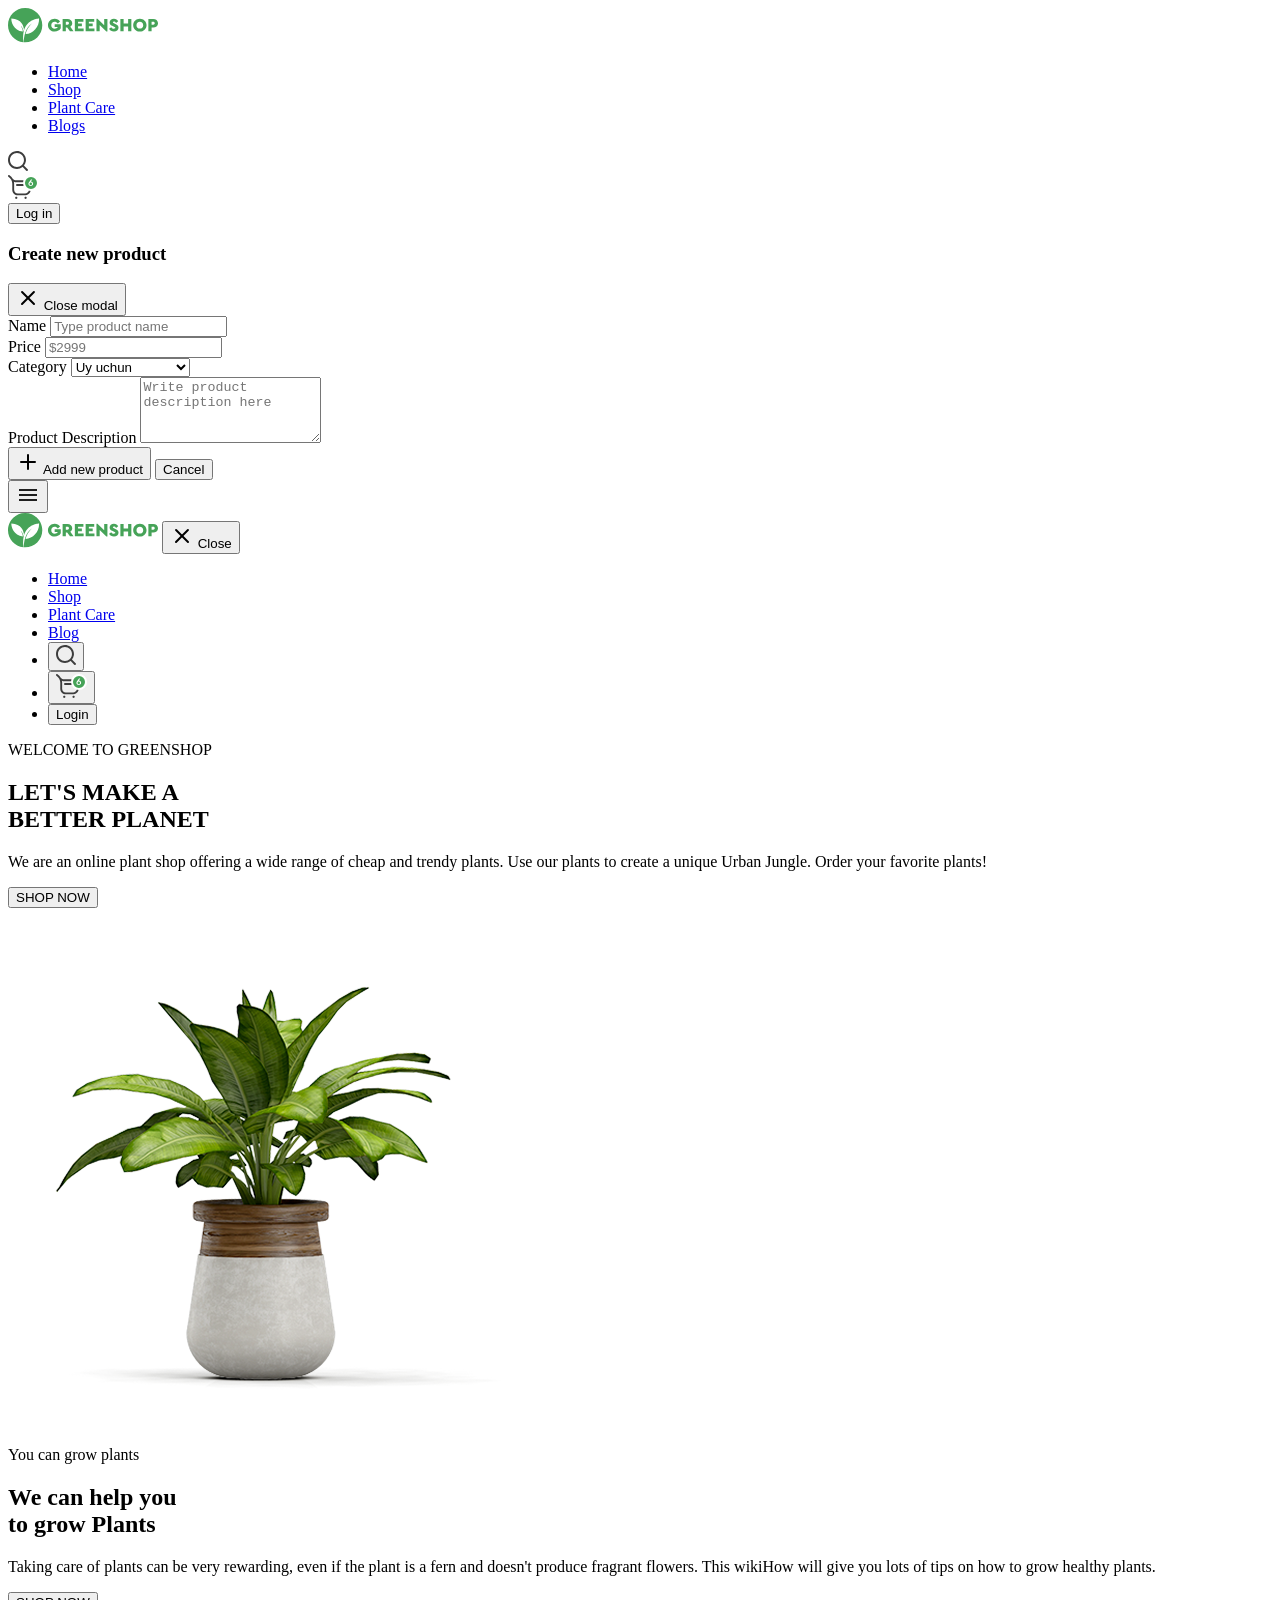
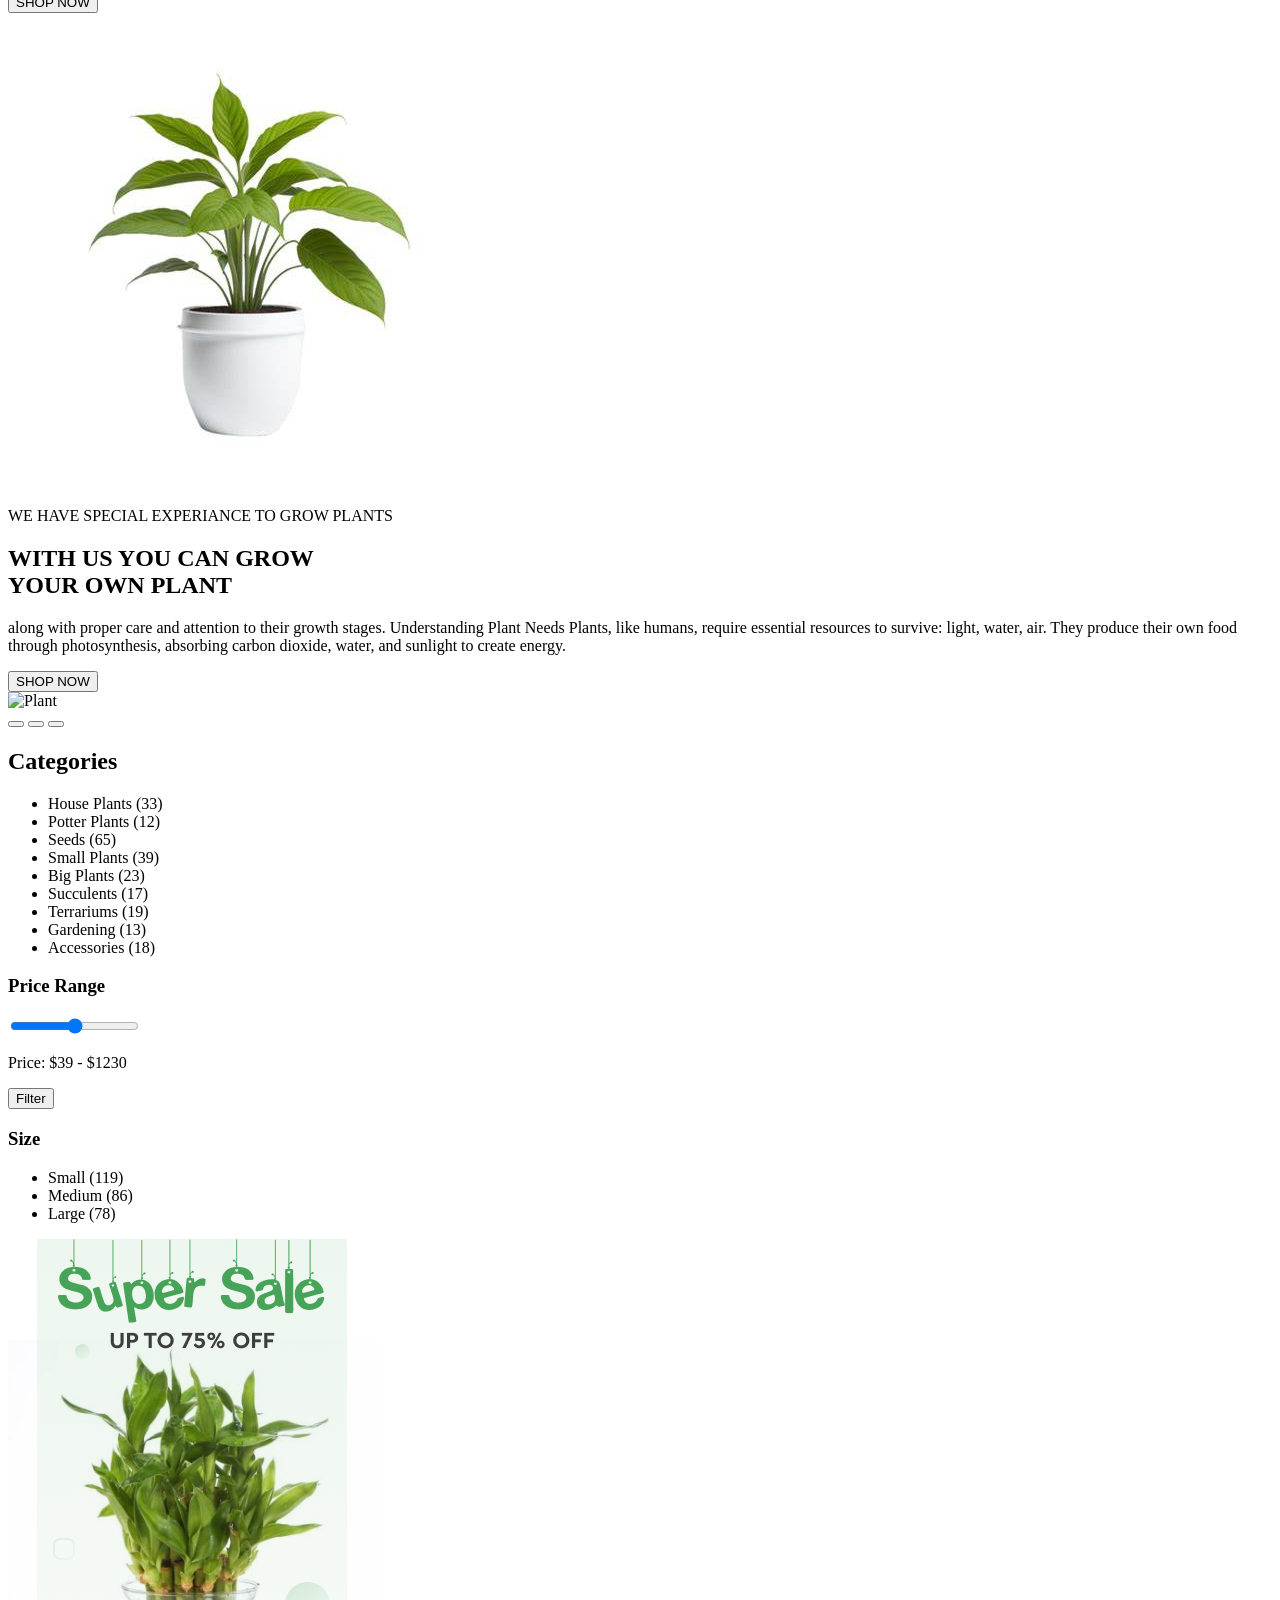
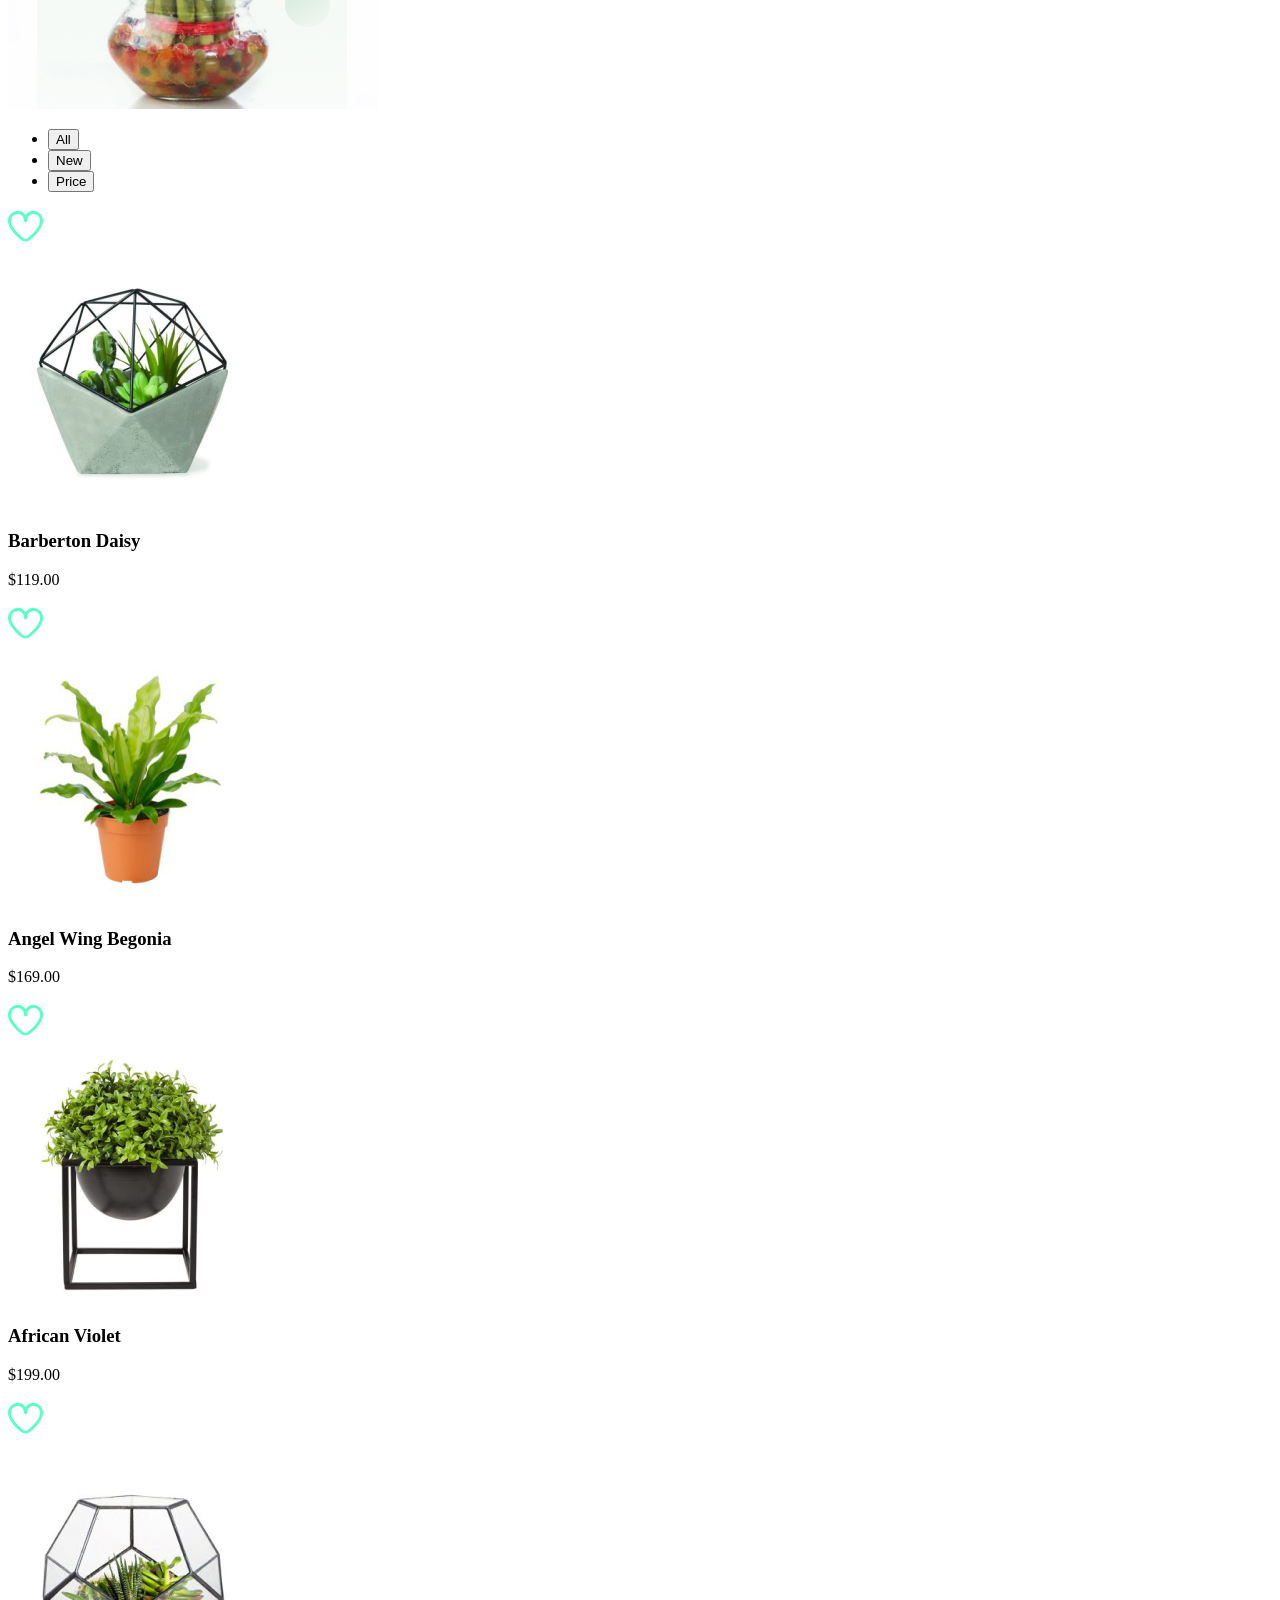
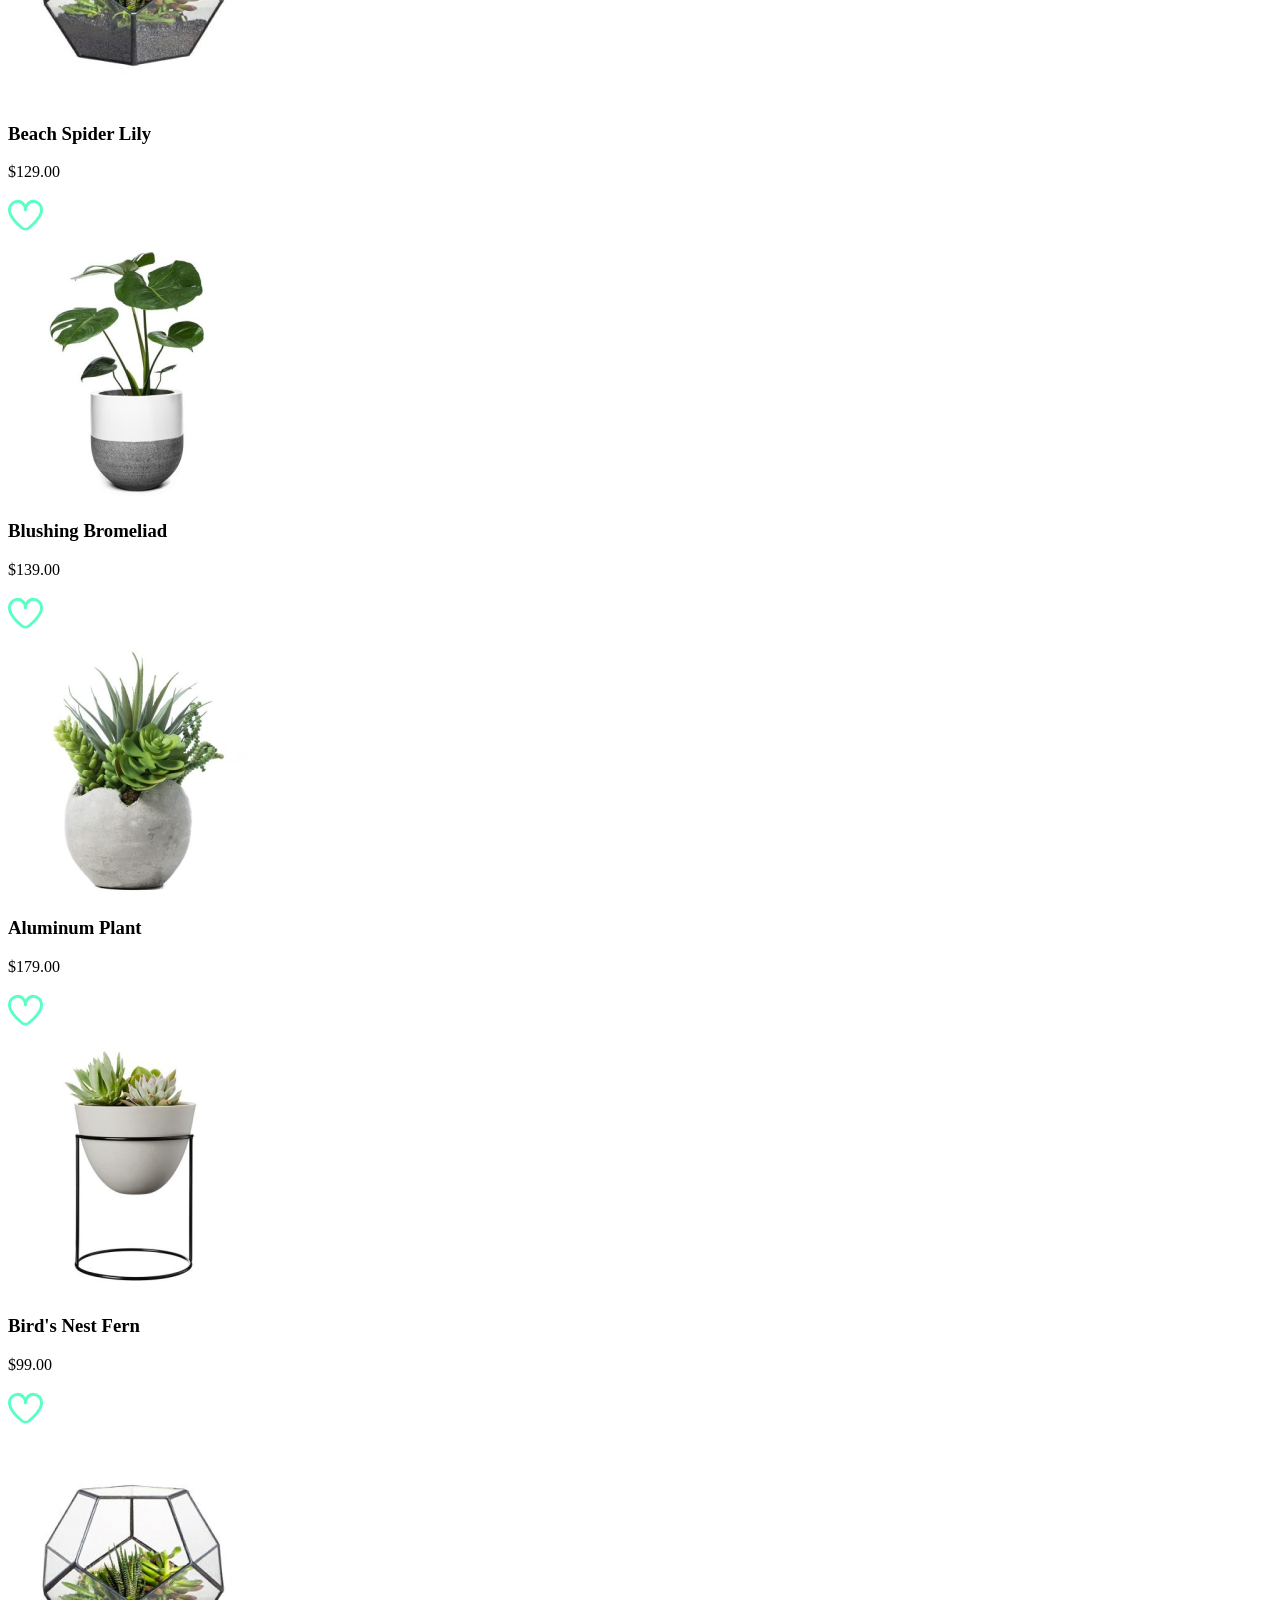
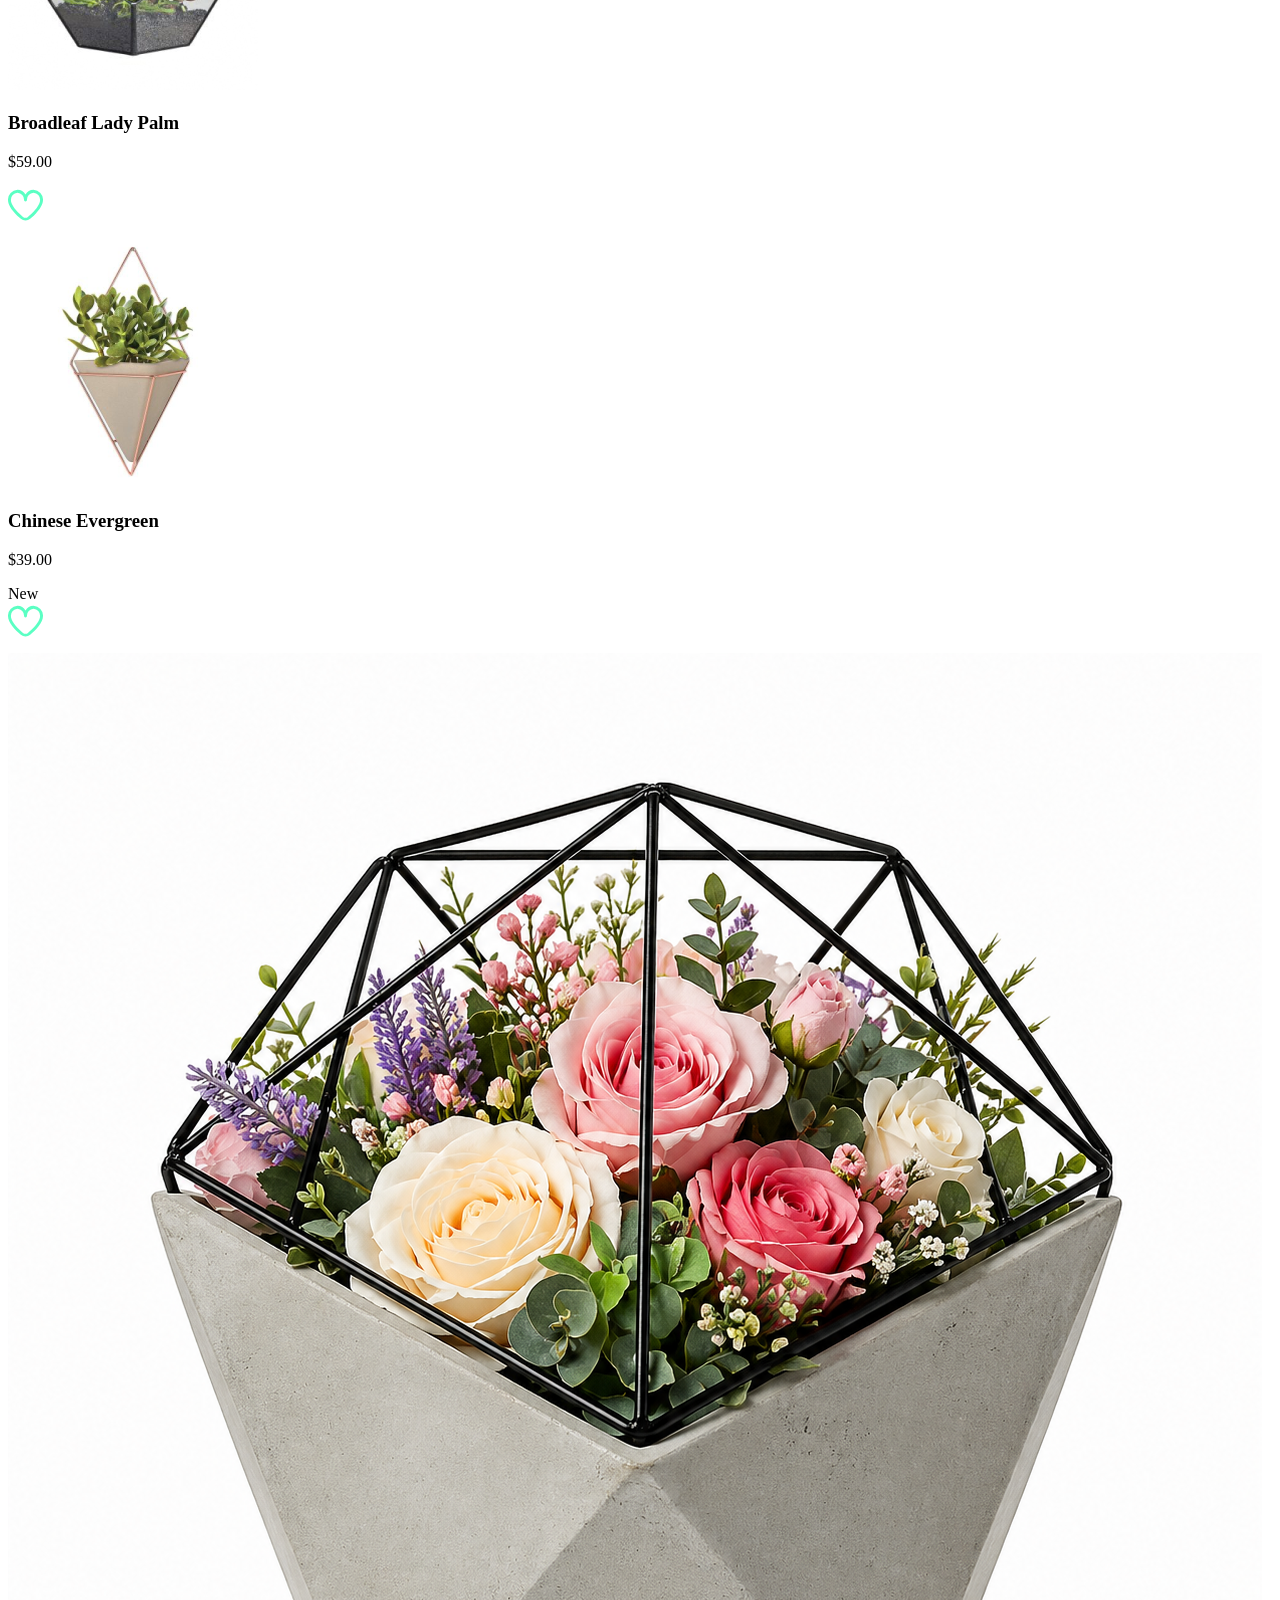
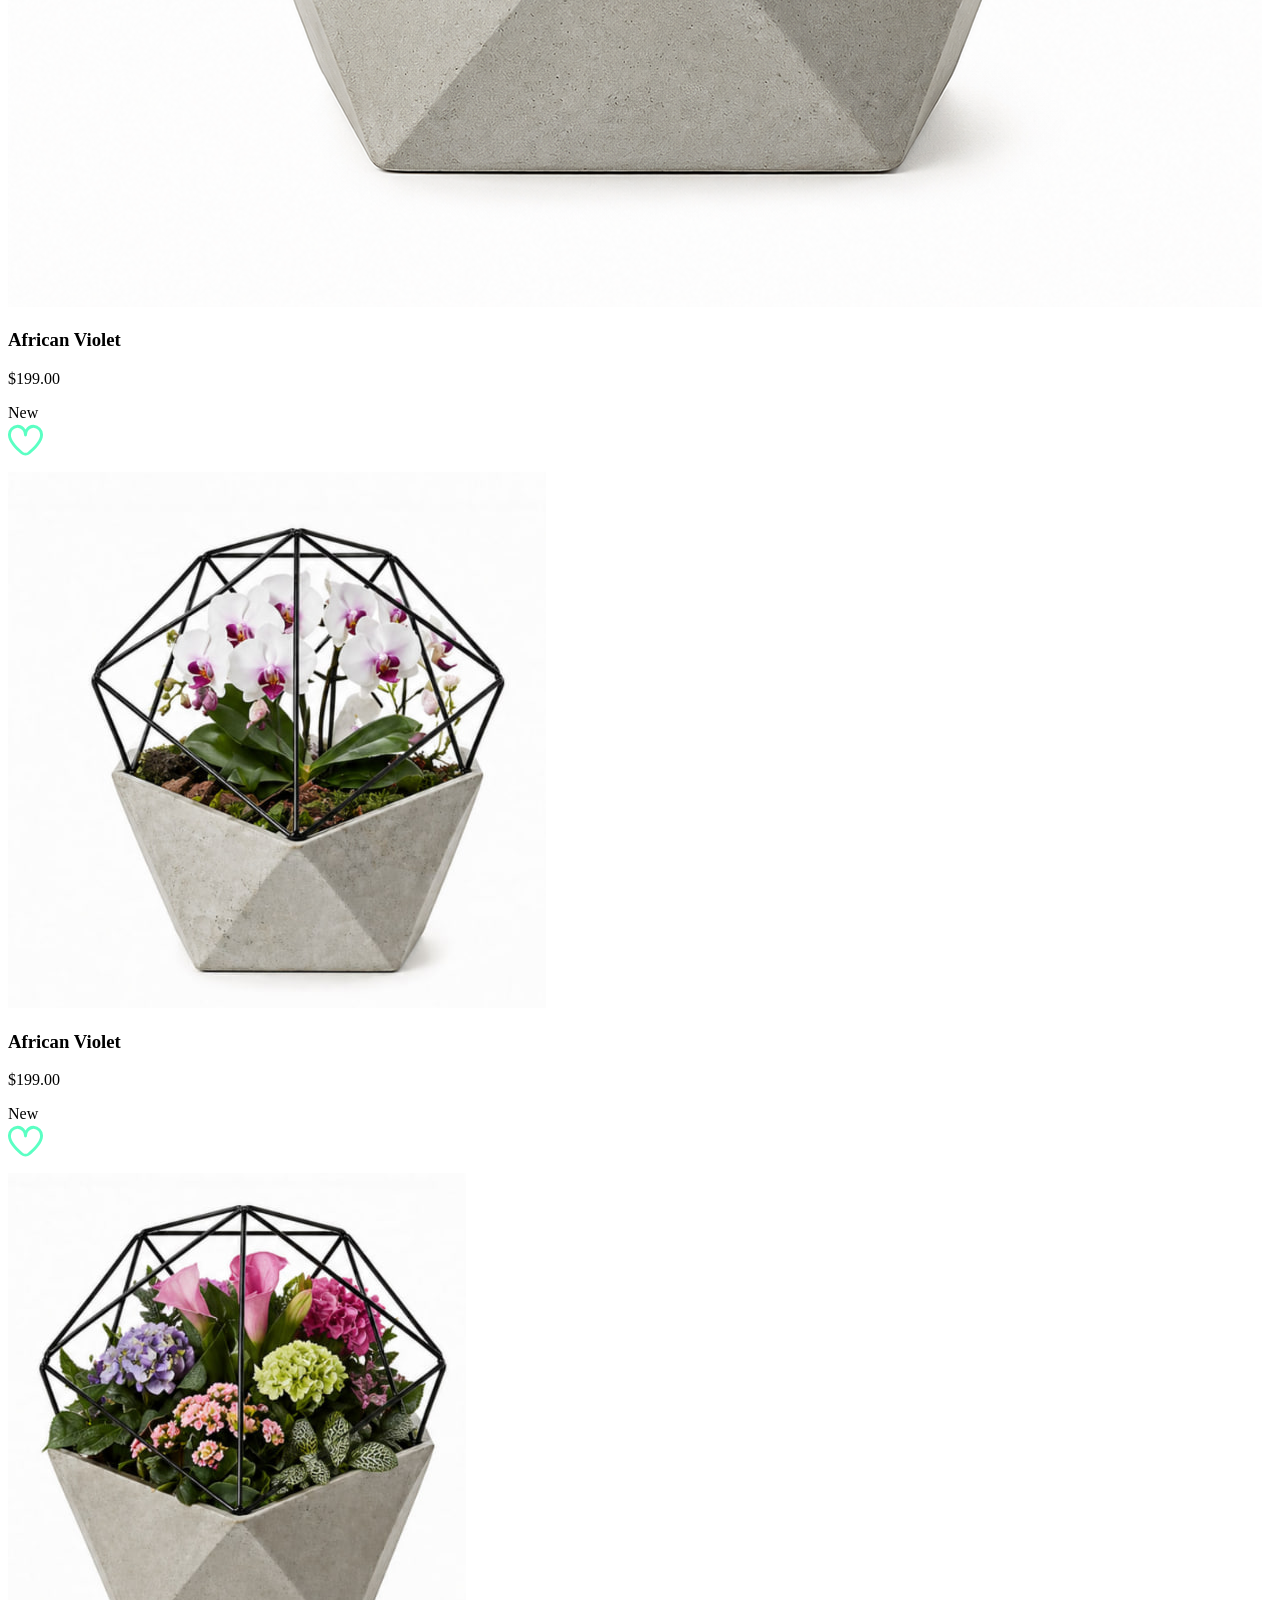
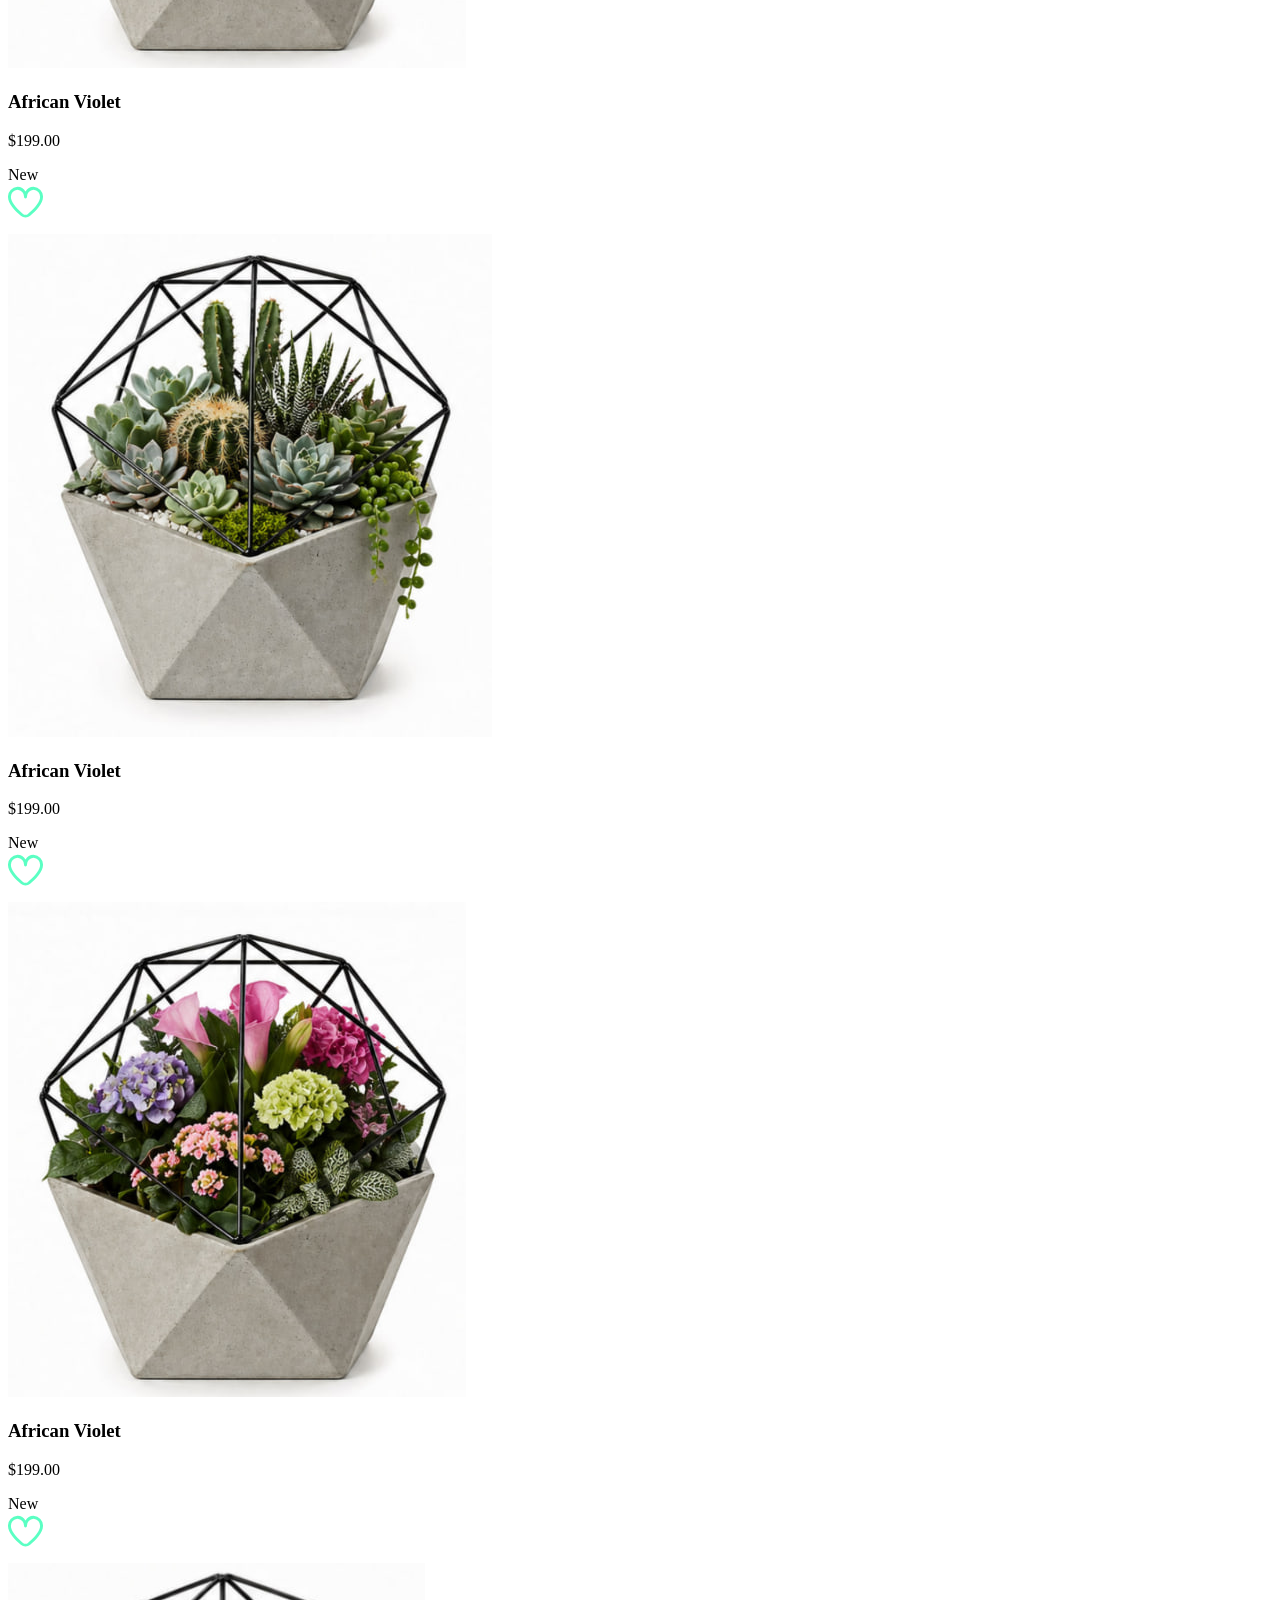
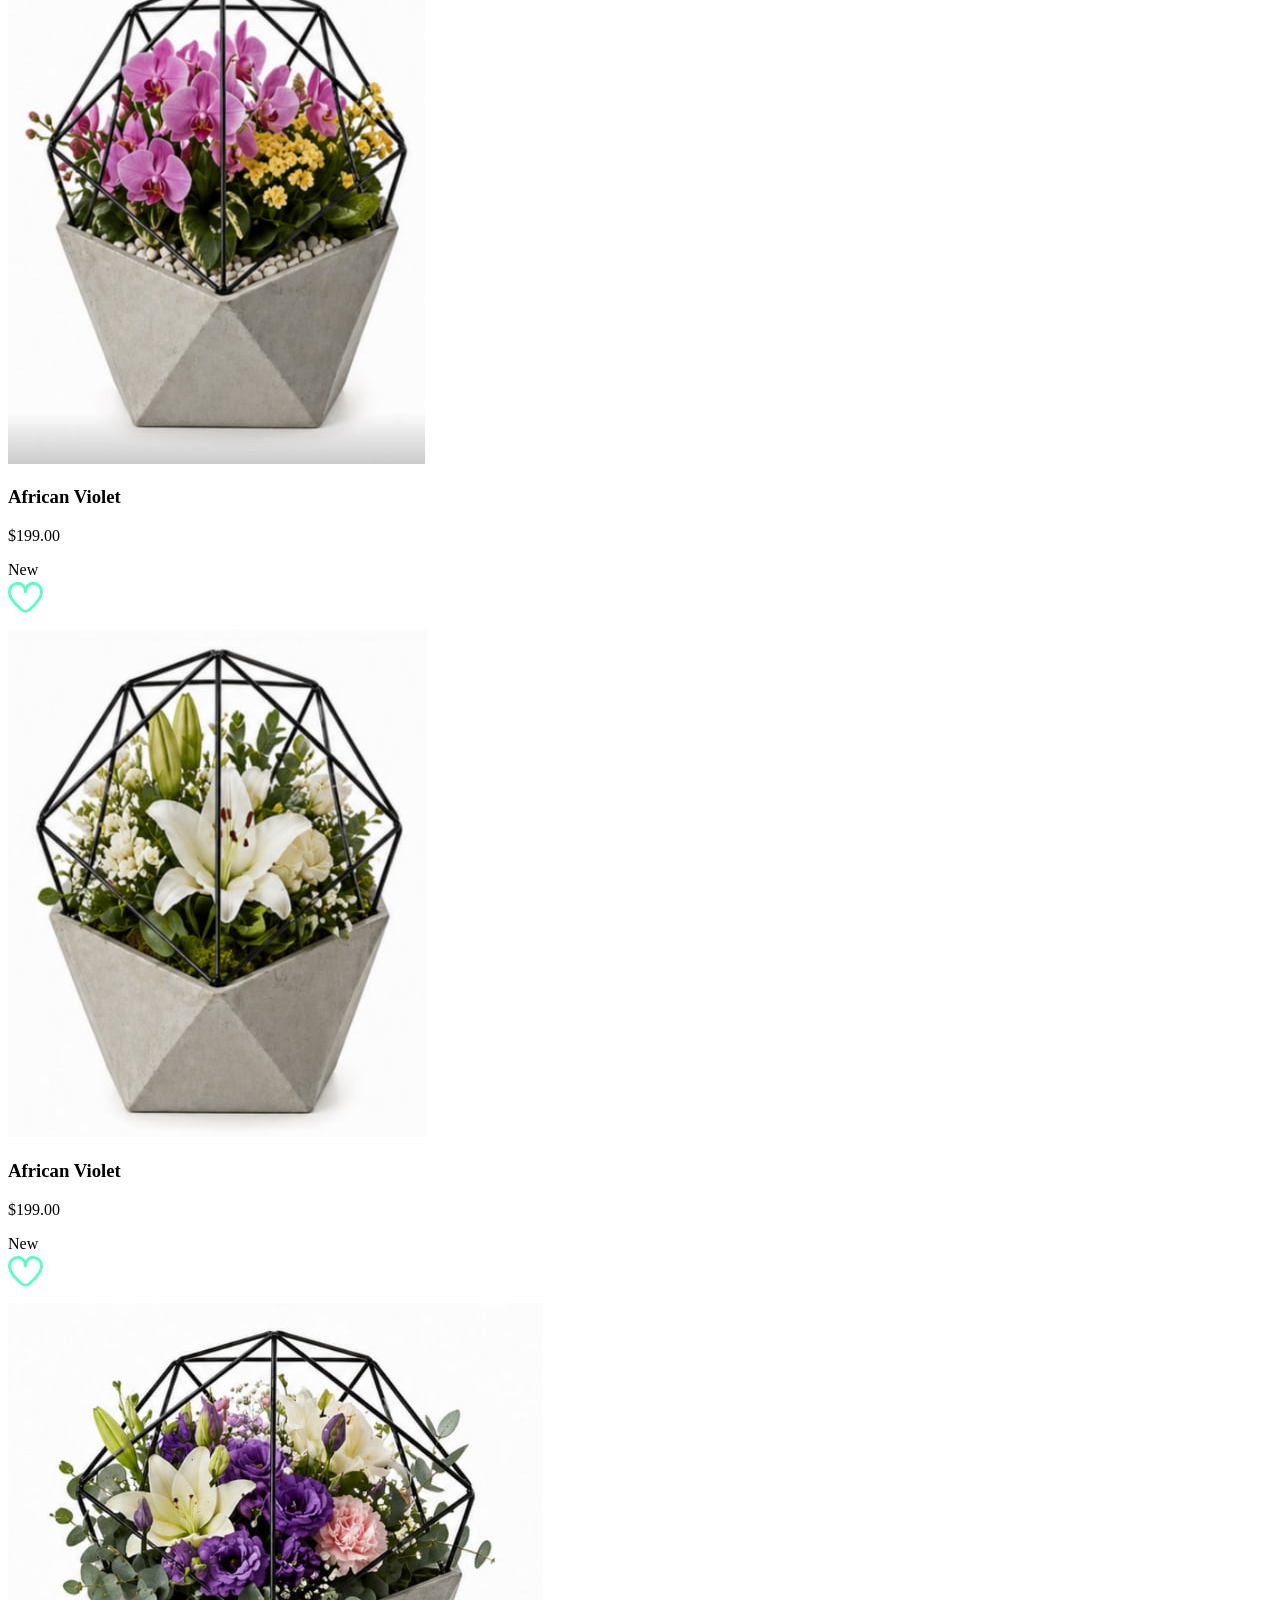
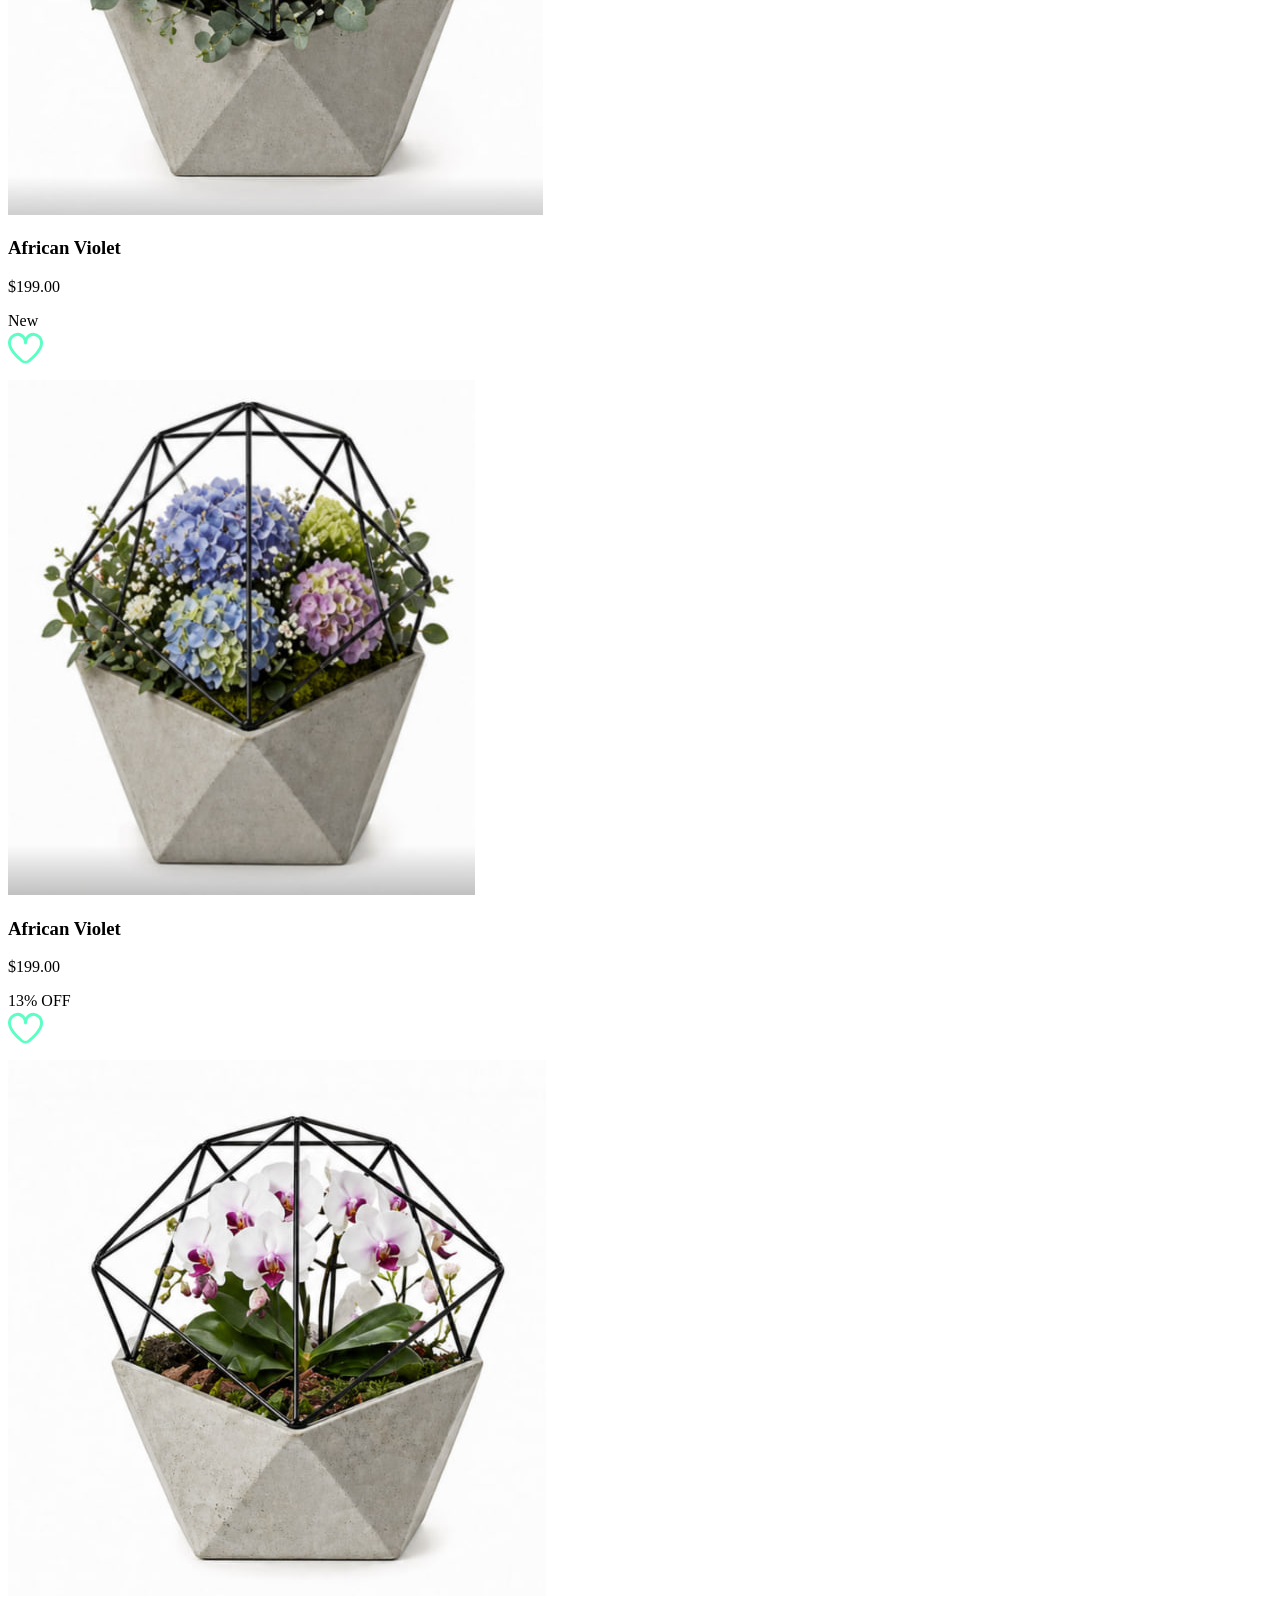
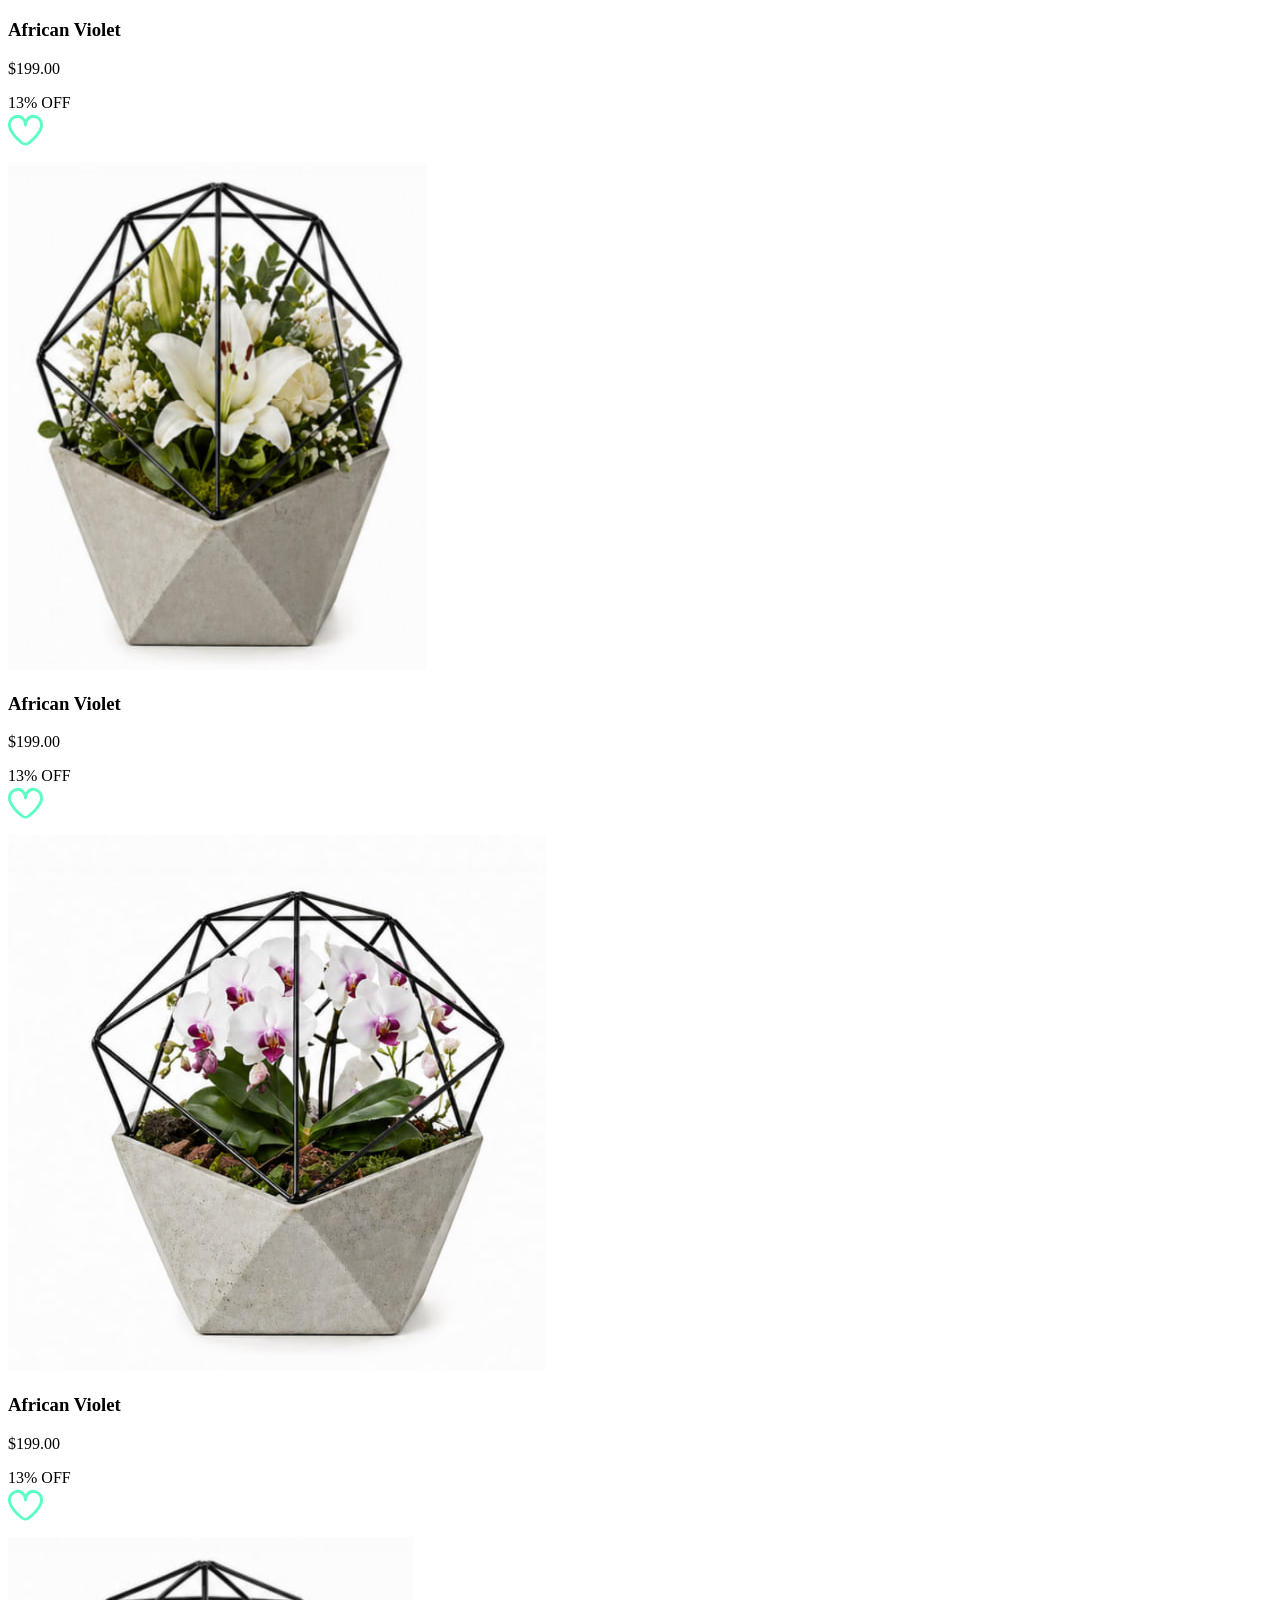
==== commit 3e0af175: "Yangi tugmalar qo'shildi va dizayn yaxshilandi" ====
--- a/index.html
+++ b/index.html
@@ -14,7 +14,7 @@
     <script src="https://cdn.jsdelivr.net/npm/@tailwindcss/browser@4"></script>
     <link rel="stylesheet" href="./css/style.css" />
   </head>
-  <body>
+  <body class="overflow-hidden">
     <div class="loading">
       <div class="hourglassBackground">
         <div class="hourglassContainer">
@@ -35,36 +35,37 @@
         <a href="">
           <img data-aos="fade-down" src="./images/Group (7).svg" alt="" />
         </a>
-        <ul class="md:flex justify-between align-center gap-[40px] hidden">
+        <ul class="md:flex justify-between items-center gap-[40px] hidden">
           <li
-          data-aos="fade-down"
+            data-aos="fade-down"
             class="relative inline-block text-gray-800 after:content-[''] after:absolute after:left-0 after:bottom-0 after:h-[2px] after:w-0 after:bg-green-500 after:transition-all after:duration-300 hover:after:w-full"
           >
-            <a  href="/">Home</a>
+            <a href="/">Home</a>
           </li>
           <li
-          data-aos="fade-down"
+            data-aos="fade-down"
             class="relative inline-block text-gray-800 after:content-[''] after:absolute after:left-0 after:bottom-0 after:h-[2px] after:w-0 after:bg-green-500 after:transition-all after:duration-300 hover:after:w-full"
           >
-            <a  href="./pages/shop.html">Shop</a>
+            <a href="./pages/shop.html">Shop</a>
           </li>
           <li
-          data-aos="fade-down"
+            data-aos="fade-down"
             class="relative inline-block text-gray-800 after:content-[''] after:absolute after:left-0 after:bottom-0 after:h-[2px] after:w-0 after:bg-green-500 after:transition-all after:duration-300 hover:after:w-full"
           >
             <a href="./pages/plant.html">Plant Care</a>
           </li>
           <li
-          data-aos="fade-down"
+            data-aos="fade-down"
             class="relative inline-block text-gray-800 after:content-[''] after:absolute after:left-0 after:bottom-0 after:h-[2px] after:w-0 after:bg-green-500 after:transition-all after:duration-300 hover:after:w-full"
           >
-            <a  href="./pages/blog.html">Blogs</a>
+            <a href="./pages/blog.html">Blogs</a>
           </li>
         </ul>
-        <div class="md:flex hidden align-center gap-[20px]">
-          <div class="">
-            <a href="">
-              <img data-aos="fade-down" src="./images/Vector (6).svg" alt=""
+        <div class="md:flex hidden items-center gap-[20px]">
+          <div class=""
+          data-aos="fade-down">
+            <a href="./pages/shop.html"
+              ><img data-aos="fade-down" src="./images/Vector (6).svg" alt=""
             /></a>
           </div>
           <div class="">
@@ -90,7 +91,7 @@
               id="crud-modal"
               tabindex="-1"
               aria-hidden="true"
-              class="hidden overflow-y-auto overflow-x-hidden fixed top-0 right-0 left-0 z-50 justify-center items-center w-full md:inset-0 h-[calc(100%-1rem)] max-h-full"
+              class="hidden backdrop-blur-[8px] overflow-y-auto overflow-x-hidden fixed top-0 right-0 left-0 z-50 justify-center items-center w-full md:inset-0 h-[calc(100%-1rem)] max-h-full"
             >
               <div class="relative p-4 w-full max-w-md max-h-full">
                 <!-- Modal content -->
@@ -174,11 +175,11 @@
                           id="category"
                           class="block w-full px-3 py-2.5 bg-neutral-secondary-medium border border-default-medium text-heading text-sm rounded-base focus:ring-brand focus:border-brand px-3 py-2.5 shadow-xs placeholder:text-body"
                         >
-                          <option selected="">Select category</option>
-                          <option value="TV">TV/Monitors</option>
-                          <option value="PC">PC</option>
-                          <option value="GA">Gaming/Console</option>
-                          <option value="PH">Phones</option>
+                          <option selected="">Uy uchun</option>
+                          <option value="TV">Offis uchun</option>
+                          <option value="PC">Parvarish uchun</option>
+                          <option value="GA">Biznes</option>
+                          <option value="PH">Tuvak/Tuvaksiz</option>
                         </select>
                       </div>
                       <div class="col-span-2">
@@ -200,7 +201,7 @@
                     >
                       <button
                         type="submit"
-                        class="inline-flex items-center text-white bg-brand hover:bg-brand-strong box-border border border-transparent focus:ring-4 focus:ring-brand-medium shadow-xs font-medium leading-5 rounded-base text-sm px-4 py-2.5 focus:outline-none"
+                        class="inline-flex bg-[lightgreen] items-center text-black bg-brand hover:bg-brand-strong box-border border border-transparent focus:ring-4 focus:ring-brand-medium shadow-xs font-medium leading-5 rounded-base text-sm px-4 py-2.5 focus:outline-none"
                       >
                         <svg
                           class="w-4 h-4 me-1.5 -ms-0.5"
@@ -257,7 +258,9 @@
           tabindex="-1"
           aria-labelledby="drawer-navigation-label"
         >
-          <div class="border-b border-default pb-4 flex items-center">
+          <div
+            class="border-b border-default pb-4 rounded-[12px] flex items-center"
+          >
             <img src="./images/Group (7).svg" alt="" />
             <button
               type="button"
@@ -282,7 +285,7 @@
                   d="M6 18 17.94 6M18 18 6.06 6"
                 />
               </svg>
-              <span class="sr-only">Close menu</span>
+              <span class="sr-only">Close</span>
             </button>
           </div>
           <div class="py-5 overflow-y-auto">
@@ -331,7 +334,7 @@
                 class="bg-[lightgreen] text-white text-center courser-pointer py-[5px] px-[110px] rounded-xl bg-[lightgreen]"
               >
                 <a
-                  href=""
+                  href="./pages/shop.html"
                   class="flex items-center px-2 py-1.5 text-body rounded-base hover:bg-neutral-tertiary hover:text-fg-brand group"
                 >
                   <button><img src="./images/Vector (6).svg" alt="" /></button>
@@ -341,7 +344,7 @@
                 class="bg-[lightgreen] text-white text-center courser-pointer py-[5px] px-[110px] rounded-xl bg-[lightgreen]"
               >
                 <a
-                  href=""
+                  href="./pages/blog.html"
                   class="flex items-center px-2 py-1.5 text-body rounded-base hover:bg-neutral-tertiary hover:text-fg-brand group"
                 >
                   <button><img src="./images/Group 1.svg" alt="" /></button>
@@ -550,21 +553,34 @@
           <!-- Categories -->
           <div>
             <h2 data-aos="fade-down" class="font-semibold mb-3">Categories</h2>
-            <ul  class="space-y-2 text-sm">
-              <li data-aos="fade-down" class="flex justify-between text-green-600 font-medium">
+            <ul class="space-y-2 text-sm">
+              <li
+                data-aos="fade-down"
+                class="flex justify-between text-green-600 font-medium"
+              >
                 House Plants <span>(33)</span>
               </li>
               <li data-aos="fade-down" class="flex justify-between">
                 Potter Plants <span>(12)</span>
               </li>
-              <li data-aos="fade-down" class="flex justify-between">Seeds <span>(65)</span></li>
+              <li data-aos="fade-down" class="flex justify-between">
+                Seeds <span>(65)</span>
+              </li>
               <li data-aos="fade-down" class="flex justify-between">
                 Small Plants <span>(39)</span>
               </li>
-              <li data-aos="fade-down" class="flex justify-between">Big Plants <span>(23)</span></li>
-              <li data-aos="fade-down" class="flex justify-between">Succulents <span>(17)</span></li>
-              <li data-aos="fade-down" class="flex justify-between">Terrariums <span>(19)</span></li>
-              <li data-aos="fade-down" class="flex justify-between">Gardening <span>(13)</span></li>
+              <li data-aos="fade-down" class="flex justify-between">
+                Big Plants <span>(23)</span>
+              </li>
+              <li data-aos="fade-down" class="flex justify-between">
+                Succulents <span>(17)</span>
+              </li>
+              <li data-aos="fade-down" class="flex justify-between">
+                Terrariums <span>(19)</span>
+              </li>
+              <li data-aos="fade-down" class="flex justify-between">
+                Gardening <span>(13)</span>
+              </li>
               <li data-aos="fade-down" class="flex justify-between">
                 Accessories <span>(18)</span>
               </li>
@@ -574,11 +590,18 @@
           <!-- Price -->
           <div>
             <h3 data-aos="fade-down" class="font-semibold mb-2">Price Range</h3>
-            <input data-aos="fade-down" type="range" class="w-full accent-green-600" />
+            <input
+              data-aos="fade-down"
+              type="range"
+              class="w-full accent-green-600"
+            />
             <p data-aos="fade-down" class="text-sm mt-2">
               Price: <span class="text-green-600">$39 - $1230</span>
             </p>
-            <button  data-aos="fade-down" class="mt-3 w-full bg-green-600 text-white py-2 rounded">
+            <button
+              data-aos="fade-down"
+              class="mt-3 w-full bg-green-600 text-white py-2 rounded"
+            >
               Filter
             </button>
           </div>
@@ -595,7 +618,11 @@
 
           <!-- Sale Banner -->
           <div>
-            <img data-aos="fade-down" src="./images/Super Sale Banner.png" class="w-full rounded" />
+            <img
+              data-aos="fade-down"
+              src="./images/Super Sale Banner.png"
+              class="w-full rounded"
+            />
           </div>
         </div>
 
@@ -670,7 +697,10 @@
 
                       <div class="bg-gray-50 p-4 rounded">
                         <!-- From Uiverse.io by catraco -->
-                        <div class="heart-container xl:block sm:hidden left-0  lg:left-[170px]" title="Like">
+                        <div
+                          class="heart-container xl:block sm:hidden left-0 lg:left-[170px]"
+                          title="Like"
+                        >
                           <input
                             type="checkbox"
                             class="checkbox"
@@ -725,7 +755,10 @@
 
                       <div class="bg-gray-50 lg:p-4 rounded">
                         <!-- From Uiverse.io by catraco -->
-                        <div class="heart-container xl:block sm:hidden  left-[170px]" title="Like">
+                        <div
+                          class="heart-container xl:block sm:hidden left-[170px]"
+                          title="Like"
+                        >
                           <input
                             type="checkbox"
                             class="checkbox"
@@ -781,7 +814,10 @@
                       <div class="bg-gray-50 p-4 rounded relative">
                         <!-- From Uiverse.io by Peary74 -->
                         <!-- From Uiverse.io by catraco -->
-                        <div class="heart-container xl:block sm:hidden  left-[170px]" title="Like">
+                        <div
+                          class="heart-container xl:block sm:hidden left-[170px]"
+                          title="Like"
+                        >
                           <input
                             type="checkbox"
                             class="checkbox"
@@ -837,7 +873,10 @@
                       <div class="bg-gray-50 p-4 rounded">
                         <!-- From Uiverse.io by Peary74 -->
                         <!-- From Uiverse.io by catraco -->
-                        <div class="heart-container xl:block sm:hidden  left-[170px]" title="Like">
+                        <div
+                          class="heart-container xl:block sm:hidden left-[170px]"
+                          title="Like"
+                        >
                           <input
                             type="checkbox"
                             class="checkbox"
@@ -893,7 +932,10 @@
                       <div class="bg-gray-50 p-4 rounded">
                         <!-- From Uiverse.io by Peary74 -->
                         <!-- From Uiverse.io by catraco -->
-                        <div class="heart-container xl:block sm:hidden  left-[170px]" title="Like">
+                        <div
+                          class="heart-container xl:block sm:hidden left-[170px]"
+                          title="Like"
+                        >
                           <input
                             type="checkbox"
                             class="checkbox"
@@ -948,7 +990,10 @@
 
                       <div class="bg-gray-50 p-4 rounded">
                         <!-- From Uiverse.io by catraco -->
-                        <div class="heart-container xl:block sm:hidden  left-[170px]" title="Like">
+                        <div
+                          class="heart-container xl:block sm:hidden left-[170px]"
+                          title="Like"
+                        >
                           <input
                             type="checkbox"
                             class="checkbox"
@@ -1003,7 +1048,10 @@
 
                       <div class="bg-gray-50 p-4 rounded">
                         <!-- From Uiverse.io by catraco -->
-                        <div class="heart-container xl:block sm:hidden  left-[170px]" title="Like">
+                        <div
+                          class="heart-container xl:block sm:hidden left-[170px]"
+                          title="Like"
+                        >
                           <input
                             type="checkbox"
                             class="checkbox"
@@ -1058,7 +1106,10 @@
 
                       <div class="bg-gray-50 p-4 rounded">
                         <!-- From Uiverse.io by catraco -->
-                        <div class="heart-container xl:block sm:hidden  left-[170px]" title="Like">
+                        <div
+                          class="heart-container xl:block sm:hidden left-[170px]"
+                          title="Like"
+                        >
                           <input
                             type="checkbox"
                             class="checkbox"
@@ -1112,7 +1163,10 @@
                       <!-- From Uiverse.io by Peary74 -->
 
                       <div class="bg-gray-50 p-4 rounded">
-                        <div class="heart-container xl:block sm:hidden  left-[170px]" title="Like">
+                        <div
+                          class="heart-container xl:block sm:hidden left-[170px]"
+                          title="Like"
+                        >
                           <input
                             type="checkbox"
                             class="checkbox"
@@ -1182,7 +1236,10 @@
                           class="absolute top-2 left-2 bg-green-600 text-white text-xs px-2 py-1"
                           >New</span
                         >
-                        <div class="heart-container xl:block sm:hidden  left-[170px]" title="Like">
+                        <div
+                          class="heart-container xl:block sm:hidden left-[170px]"
+                          title="Like"
+                        >
                           <input
                             type="checkbox"
                             class="checkbox"
@@ -1238,7 +1295,10 @@
                           class="absolute top-2 left-2 bg-green-600 text-white text-xs px-2 py-1"
                           >New</span
                         >
-                        <div class="heart-container xl:block sm:hidden  left-[170px]" title="Like">
+                        <div
+                          class="heart-container xl:block sm:hidden left-[170px]"
+                          title="Like"
+                        >
                           <input
                             type="checkbox"
                             class="checkbox"
@@ -1293,7 +1353,10 @@
                           class="absolute top-2 left-2 bg-green-600 text-white text-xs px-2 py-1"
                           >New</span
                         >
-                        <div class="heart-container xl:block sm:hidden  left-[170px]" title="Like">
+                        <div
+                          class="heart-container xl:block sm:hidden left-[170px]"
+                          title="Like"
+                        >
                           <input
                             type="checkbox"
                             class="checkbox"
@@ -1348,7 +1411,10 @@
                           class="absolute top-2 left-2 bg-green-600 text-white text-xs px-2 py-1"
                           >New</span
                         >
-                        <div class="heart-container xl:block sm:hidden  left-[170px]" title="Like">
+                        <div
+                          class="heart-container xl:block sm:hidden left-[170px]"
+                          title="Like"
+                        >
                           <input
                             type="checkbox"
                             class="checkbox"
@@ -1404,7 +1470,10 @@
                           class="absolute top-2 left-2 bg-green-600 text-white text-xs px-2 py-1"
                           >New</span
                         >
-                        <div class="heart-container xl:block sm:hidden  left-[170px]" title="Like">
+                        <div
+                          class="heart-container xl:block sm:hidden left-[170px]"
+                          title="Like"
+                        >
                           <input
                             type="checkbox"
                             class="checkbox"
@@ -1460,7 +1529,10 @@
                           class="absolute top-2 left-2 bg-green-600 text-white text-xs px-2 py-1"
                           >New</span
                         >
-                        <div class="heart-container xl:block sm:hidden  left-[170px]" title="Like">
+                        <div
+                          class="heart-container xl:block sm:hidden left-[170px]"
+                          title="Like"
+                        >
                           <input
                             type="checkbox"
                             class="checkbox"
@@ -1516,7 +1588,10 @@
                           class="absolute top-2 left-2 bg-green-600 text-white text-xs px-2 py-1"
                           >New</span
                         >
-                        <div class="heart-container xl:block sm:hidden  left-[170px]" title="Like">
+                        <div
+                          class="heart-container xl:block sm:hidden left-[170px]"
+                          title="Like"
+                        >
                           <input
                             type="checkbox"
                             class="checkbox"
@@ -1572,7 +1647,10 @@
                           class="absolute top-2 left-2 bg-green-600 text-white text-xs px-2 py-1"
                           >New</span
                         >
-                        <div class="heart-container xl:block sm:hidden  left-[170px]" title="Like">
+                        <div
+                          class="heart-container xl:block sm:hidden left-[170px]"
+                          title="Like"
+                        >
                           <input
                             type="checkbox"
                             class="checkbox"
@@ -1627,7 +1705,10 @@
                           class="absolute top-2 left-2 bg-green-600 text-white text-xs px-2 py-1"
                           >New</span
                         >
-                        <div class="heart-container xl:block sm:hidden  left-[170px]" title="Like">
+                        <div
+                          class="heart-container xl:block sm:hidden left-[170px]"
+                          title="Like"
+                        >
                           <input
                             type="checkbox"
                             class="checkbox"
@@ -1697,7 +1778,10 @@
                           class="absolute top-2 left-2 bg-green-600 text-white text-xs px-2 py-1"
                           >13% OFF</span
                         >
-                        <div class="heart-container xl:block sm:hidden  left-[170px]" title="Like">
+                        <div
+                          class="heart-container xl:block sm:hidden left-[170px]"
+                          title="Like"
+                        >
                           <input
                             type="checkbox"
                             class="checkbox"
@@ -1753,7 +1837,10 @@
                           class="absolute top-2 left-2 bg-green-600 text-white text-xs px-2 py-1"
                           >13% OFF</span
                         >
-                        <div class="heart-container xl:block sm:hidden  left-[170px]" title="Like">
+                        <div
+                          class="heart-container xl:block sm:hidden left-[170px]"
+                          title="Like"
+                        >
                           <input
                             type="checkbox"
                             class="checkbox"
@@ -1809,7 +1896,10 @@
                           class="absolute top-2 left-2 bg-green-600 text-white text-xs px-2 py-1"
                           >13% OFF</span
                         >
-                        <div class="heart-container xl:block sm:hidden  left-[170px]" title="Like">
+                        <div
+                          class="heart-container xl:block sm:hidden left-[170px]"
+                          title="Like"
+                        >
                           <input
                             type="checkbox"
                             class="checkbox"
@@ -1865,7 +1955,10 @@
                           class="absolute top-2 left-2 bg-green-600 text-white text-xs px-2 py-1"
                           >13% OFF</span
                         >
-                        <div class="heart-container xl:block sm:hidden  left-[170px]" title="Like">
+                        <div
+                          class="heart-container xl:block sm:hidden left-[170px]"
+                          title="Like"
+                        >
                           <input
                             type="checkbox"
                             class="checkbox"
@@ -1920,7 +2013,10 @@
                           class="absolute top-2 left-2 bg-green-600 text-white text-xs px-2 py-1"
                           >13% OFF</span
                         >
-                        <div class="heart-container xl:block sm:hidden  left-[170px]" title="Like">
+                        <div
+                          class="heart-container xl:block sm:hidden left-[170px]"
+                          title="Like"
+                        >
                           <input
                             type="checkbox"
                             class="checkbox"
@@ -1976,7 +2072,10 @@
                           class="absolute top-2 left-2 bg-green-600 text-white text-xs px-2 py-1"
                           >13% OFF</span
                         >
-                        <div class="heart-container xl:block sm:hidden  left-[170px]" title="Like">
+                        <div
+                          class="heart-container xl:block sm:hidden left-[170px]"
+                          title="Like"
+                        >
                           <input
                             type="checkbox"
                             class="checkbox"
@@ -2032,7 +2131,10 @@
                           class="absolute top-2 left-2 bg-green-600 text-white text-xs px-2 py-1"
                           >13% OFF</span
                         >
-                        <div class="heart-container xl:block sm:hidden  left-[170px]" title="Like">
+                        <div
+                          class="heart-container xl:block sm:hidden left-[170px]"
+                          title="Like"
+                        >
                           <input
                             type="checkbox"
                             class="checkbox"
@@ -2088,7 +2190,10 @@
                           class="absolute top-2 left-2 bg-green-600 text-white text-xs px-2 py-1"
                           >13% OFF</span
                         >
-                        <div class="heart-container xl:block sm:hidden  left-[170px]" title="Like">
+                        <div
+                          class="heart-container xl:block sm:hidden left-[170px]"
+                          title="Like"
+                        >
                           <input
                             type="checkbox"
                             class="checkbox"
@@ -2144,7 +2249,10 @@
                           class="absolute top-2 left-2 bg-green-600 text-white text-xs px-2 py-1"
                           >13% OFF</span
                         >
-                        <div class="heart-container xl:block sm:hidden  left-[170px]" title="Like">
+                        <div
+                          class="heart-container xl:block sm:hidden left-[170px]"
+                          title="Like"
+                        >
                           <input
                             type="checkbox"
                             class="checkbox"
@@ -2202,7 +2310,9 @@
       </section>
 
       <section class="bg-gray-100">
-        <div class="lg:max-w-[1240px] md:max-w-[1160px] sm:max-w-[1000px] mx-auto">
+        <div
+          class="lg:max-w-[1240px] md:max-w-[1160px] sm:max-w-[1000px] mx-auto"
+        >
           <div
             id="controls-carousel"
             class="relative w-full"
